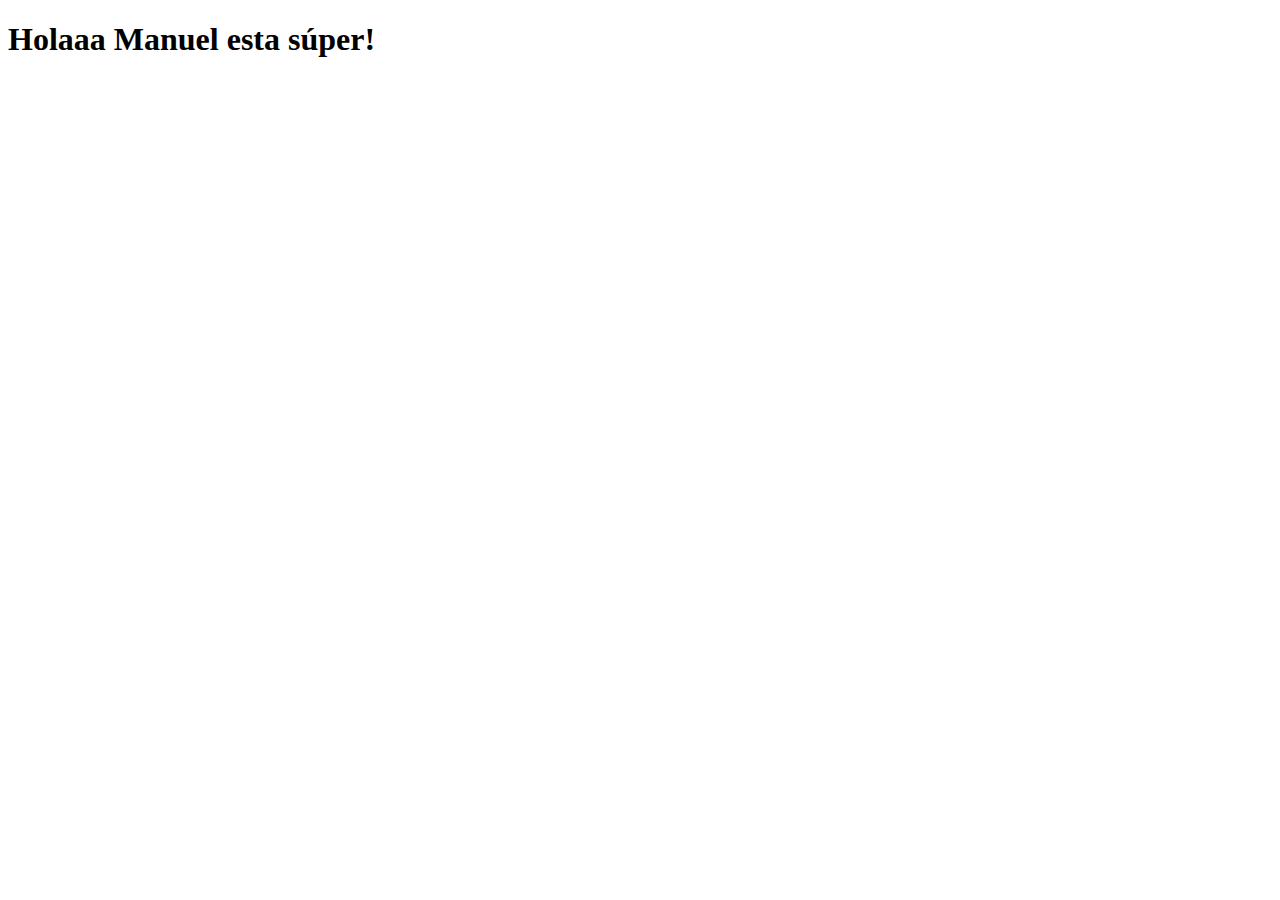
==== src/main/webapp/index.html @ eea5fb5b "Creé el primer Commit de Coltours" ====
<!DOCTYPE html>
<html>
    <head>
        <title>Start Page</title>
        <meta http-equiv="Content-Type" content="text/html; charset=UTF-8">
    </head>
    <body>
        <h1>Holaaa  Manuel esta súper!</h1>
    </body>
</html>
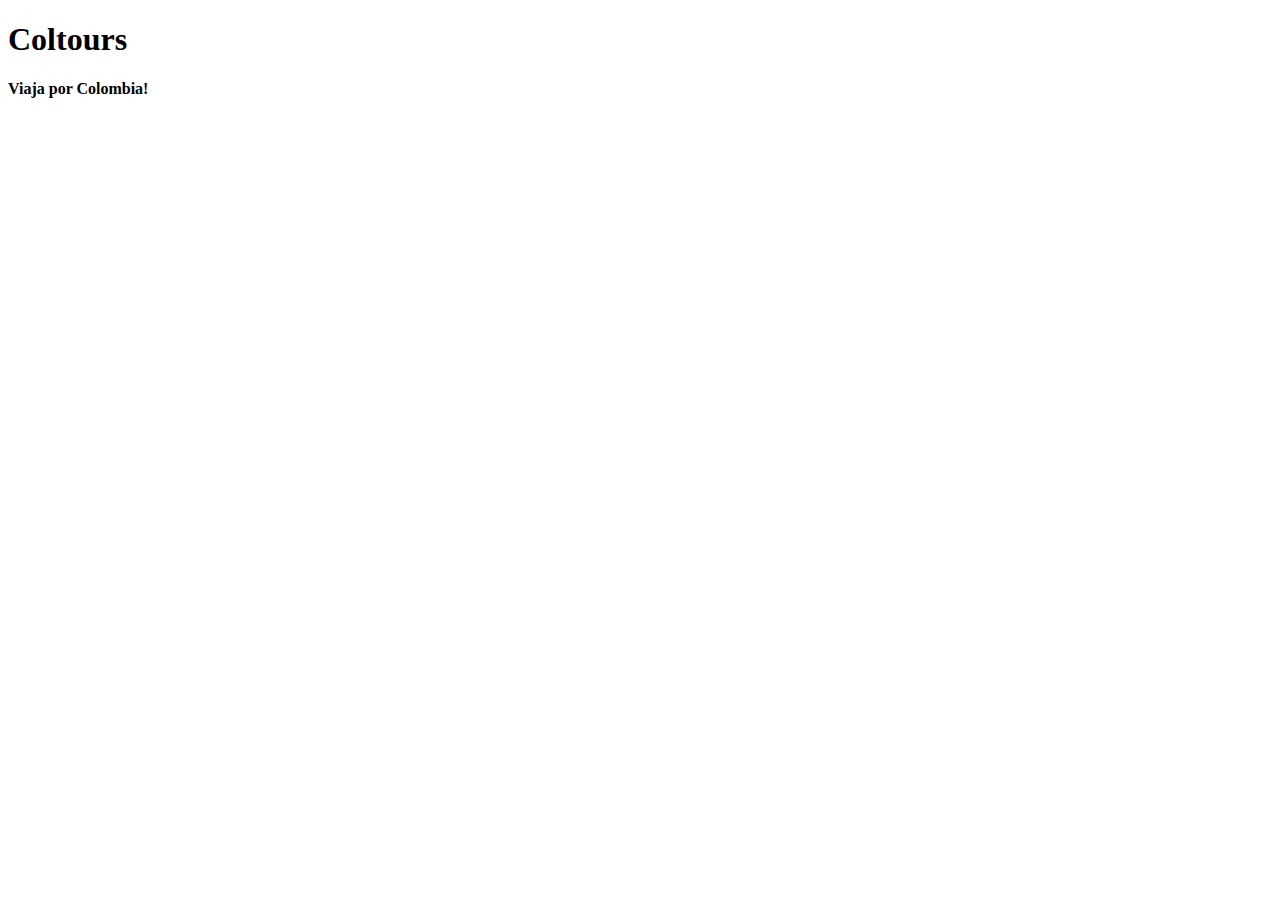
==== commit 573ceadd: "Creé el primer Commit de Coltours" ====
--- a/src/main/webapp/index.html
+++ b/src/main/webapp/index.html
@@ -1,10 +1,18 @@
 <!DOCTYPE html>
 <html>
     <head>
-        <title>Start Page</title>
+        <title>Coltours</title>
         <meta http-equiv="Content-Type" content="text/html; charset=UTF-8">
+        <link href="https://cdn.jsdelivr.net/npm/bootstrap@5.0.2/dist/css/bootstrap.min.css" rel="stylesheet" integrity="sha384-EVSTQN3/azprG1Anm3QDgpJLIm9Nao0Yz1ztcQTwFspd3yD65VohhpuuCOmLASjC" crossorigin="anonymous">
+        <script src="https://cdn.jsdelivr.net/npm/bootstrap@5.0.2/dist/js/bootstrap.bundle.min.js" integrity="sha384-MrcW6ZMFYlzcLA8Nl+NtUVF0sA7MsXsP1UyJoMp4YLEuNSfAP+JcXn/tWtIaxVXM" crossorigin="anonymous"></script>
+        <script src="https://cdn.jsdelivr.net/npm/@popperjs/core@2.9.2/dist/umd/popper.min.js" integrity="sha384-IQsoLXl5PILFhosVNubq5LC7Qb9DXgDA9i+tQ8Zj3iwWAwPtgFTxbJ8NT4GN1R8p" crossorigin="anonymous"></script>
+        <script src="https://cdn.jsdelivr.net/npm/bootstrap@5.0.2/dist/js/bootstrap.min.js" integrity="sha384-cVKIPhGWiC2Al4u+LWgxfKTRIcfu0JTxR+EQDz/bgldoEyl4H0zUF0QKbrJ0EcQF" crossorigin="anonymous"></script>
+    
     </head>
     <body>
-        <h1>Holaaa  Manuel esta súper!</h1>
+        <div class="container-fluid p-5 bg-primary text-white text-center">
+        <h1>Coltours</h1>
+        <h4>Viaja por Colombia!</h4>
+        </div>
     </body>
 </html>
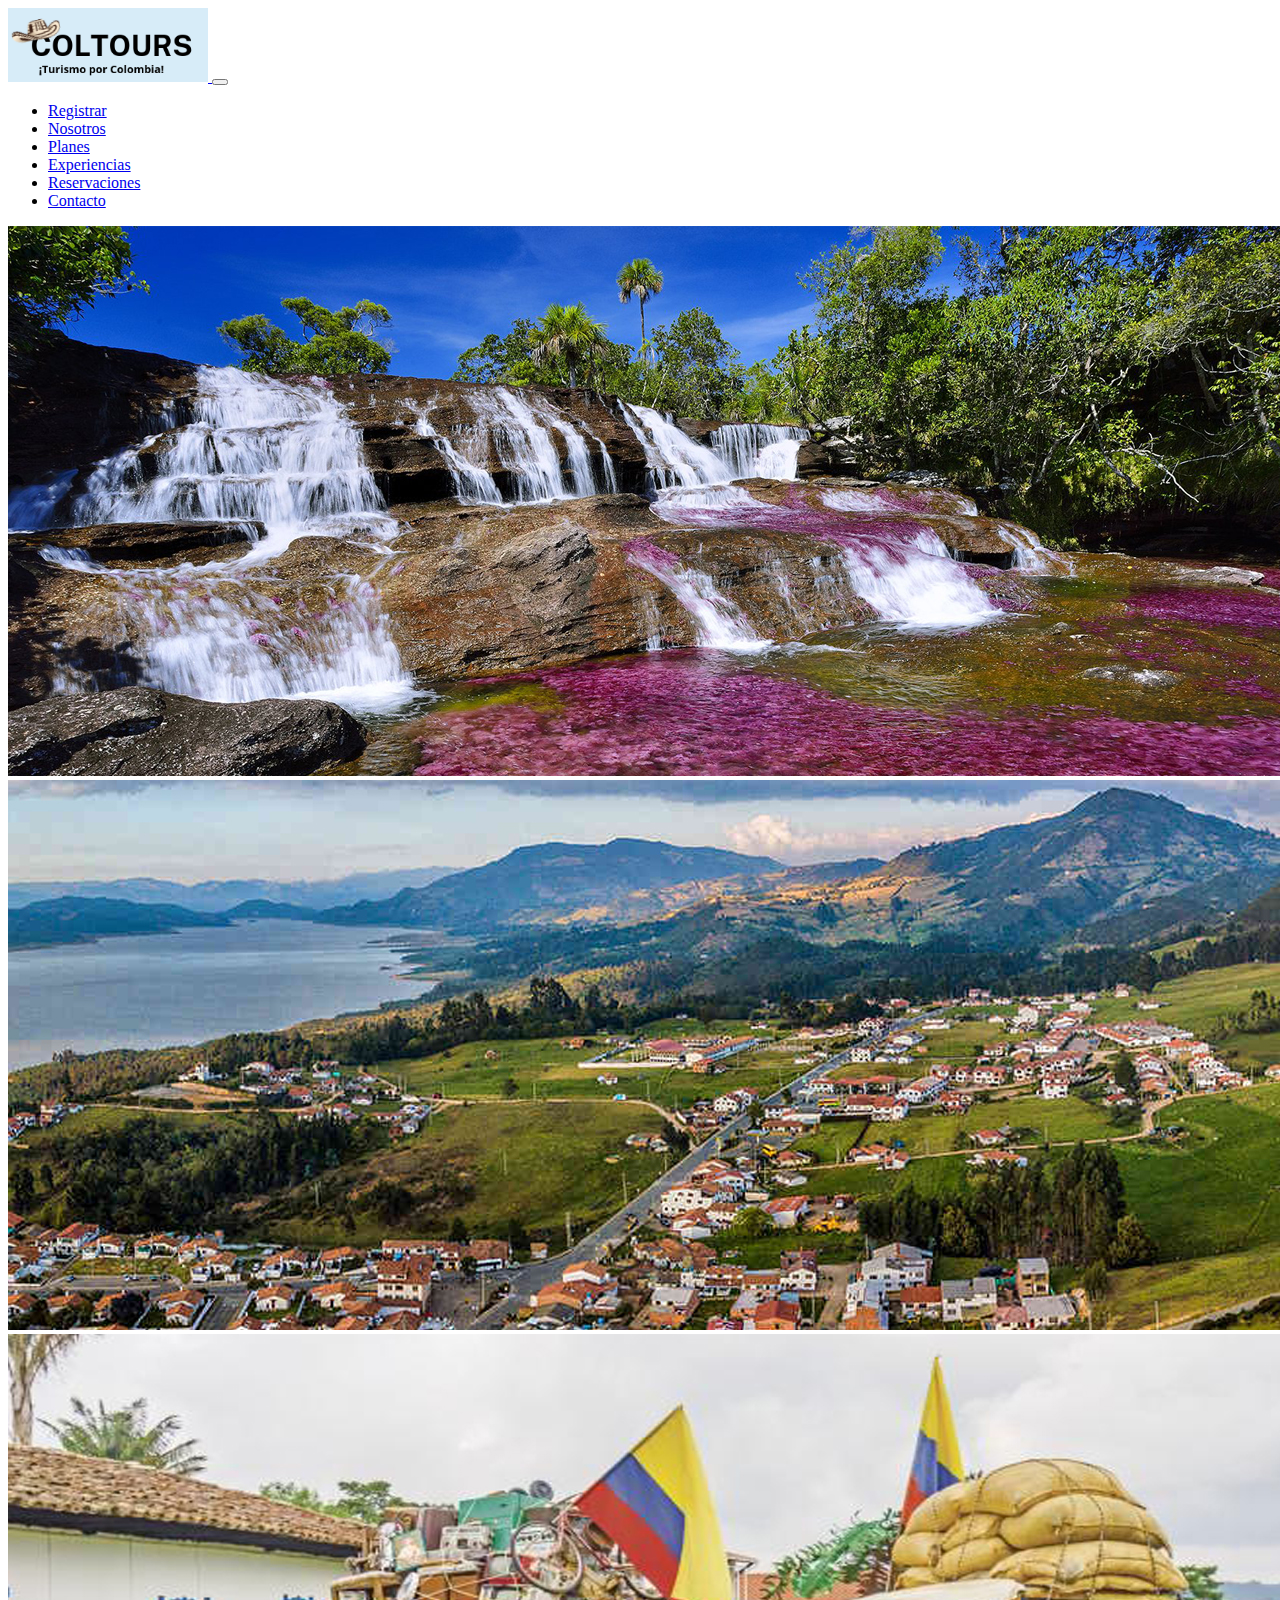
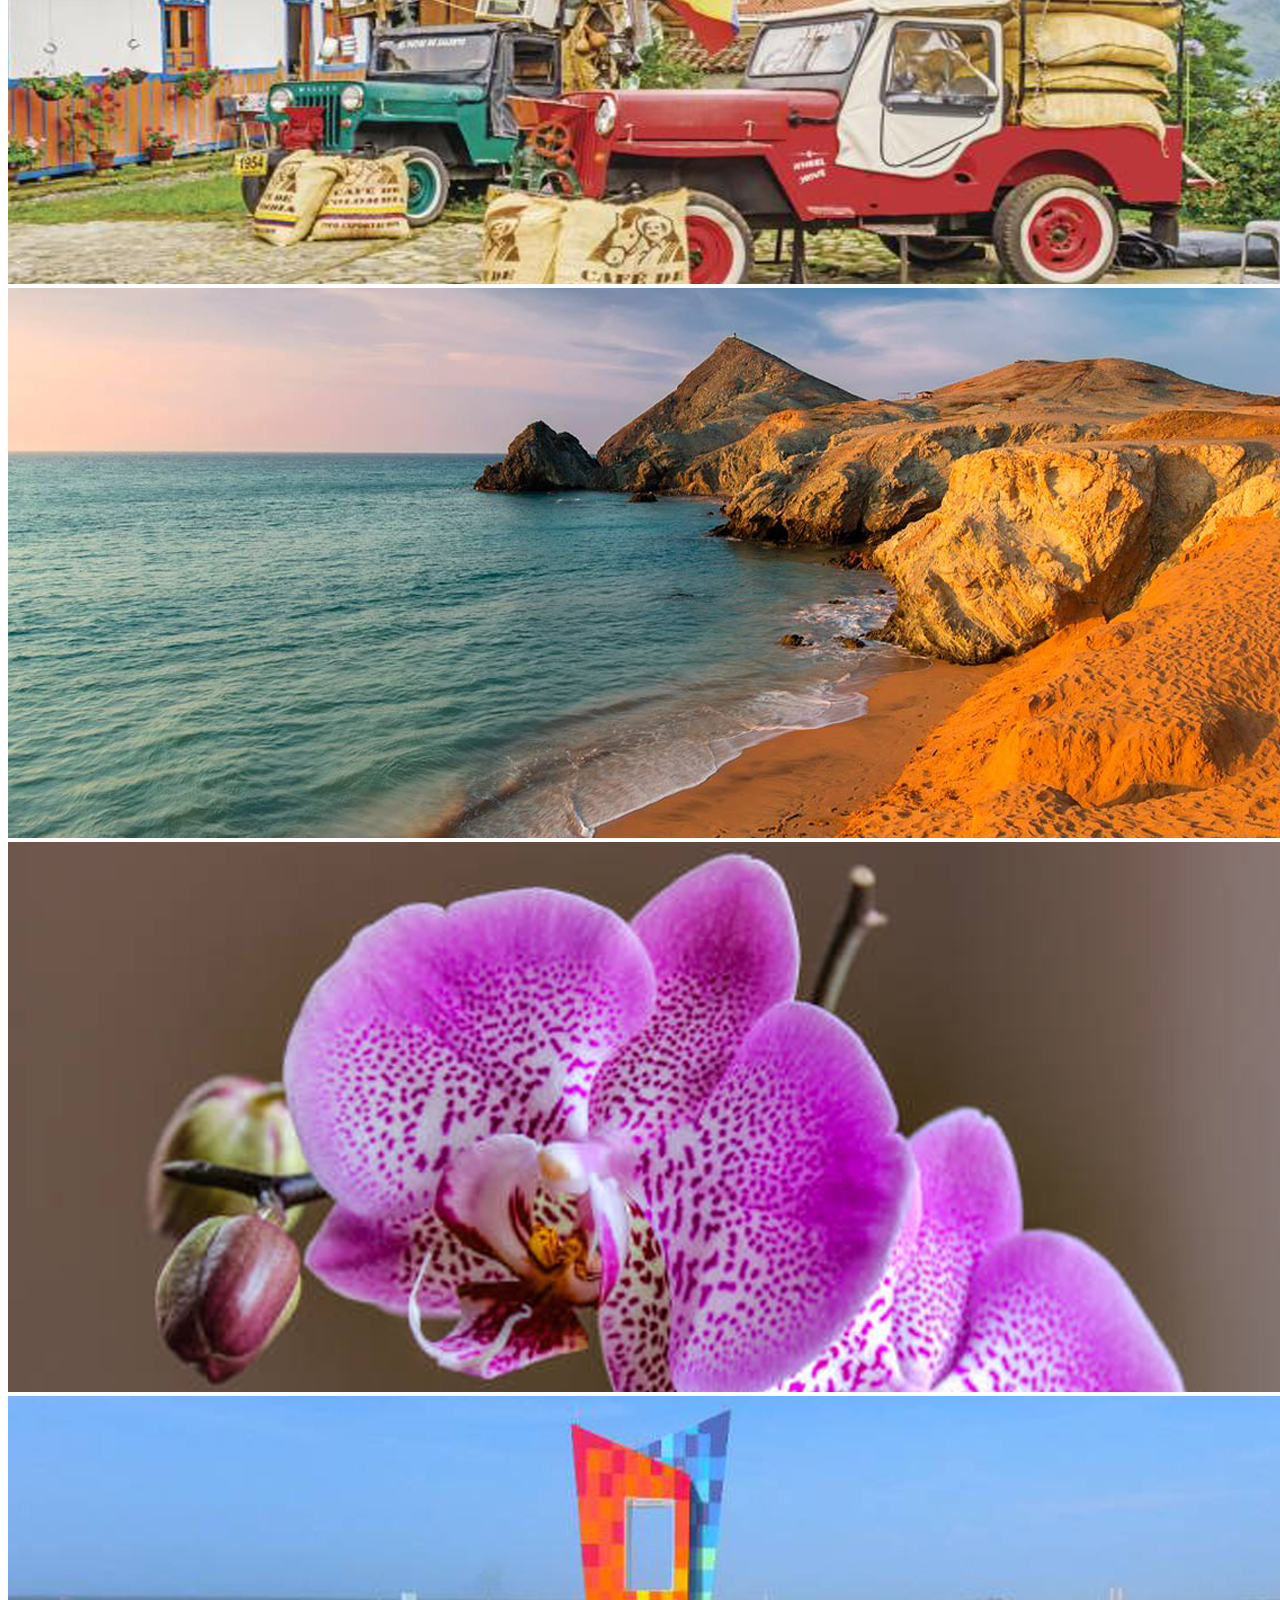
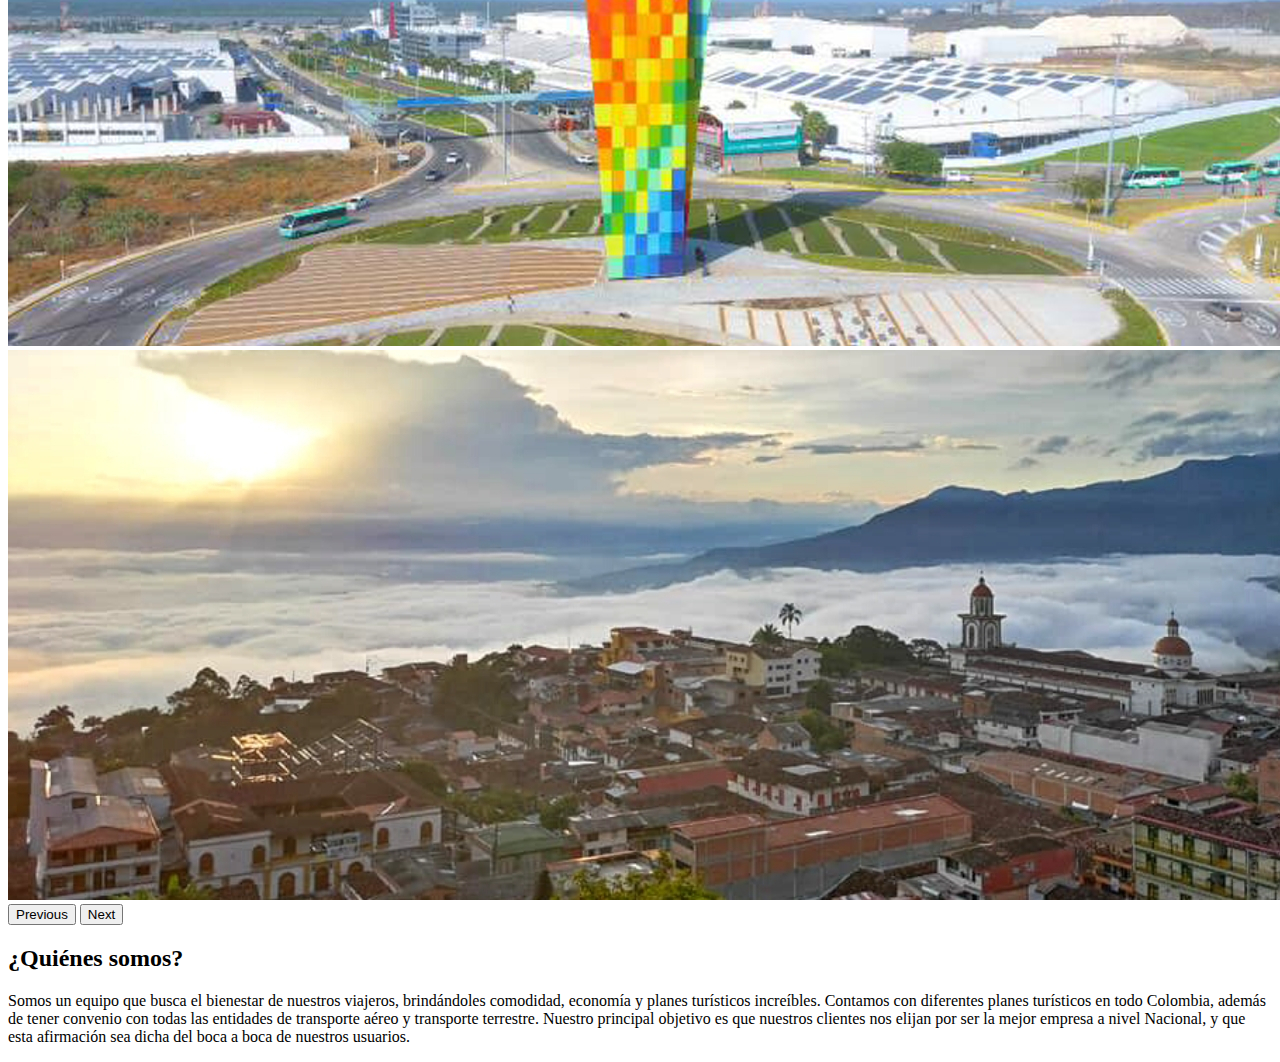
==== commit e12be51e: "Creé el primer Commit de Coltours" ====
--- a/src/main/webapp/index.html
+++ b/src/main/webapp/index.html
@@ -10,9 +10,79 @@
     
     </head>
     <body>
-        <div class="container-fluid p-5 bg-primary text-white text-center">
-        <h1>Coltours</h1>
-        <h4>Viaja por Colombia!</h4>
+        
+              <nav class="navbar navbar-expand-sm navbar-dark bg-info">
+                <div class="container-fluid">
+                    <a class="navbar-brand" href="#">
+                        <img src="./img/logo.png" alt="logo" width="200">
+                    </a>
+
+                    <button class="navbar-toggler"
+                            type="button"
+                            data-bs-toggle="collapse"
+                            data-bs-target="#navbarSupportedContent"
+                            aria-controls="navbarSupportedContent"
+                            aria-expanded="false"
+                            aria-label="Toogle navigation">
+                        <span class="navbar-toggler-icon"></span>
+                    </button>
+
+                    <div class="collapse navbar-collapse" id="navbarSupportedContent">
+                        <ul class="navbar-nav ml-auto">
+
+                            <li class="nav-item"><a class="nav-link active" href="#registro">Registrar</a></li>
+                            <li class="nav-item"><a class="nav-link" href="#Nosotros">Nosotros</a></li>
+                            <li class="nav-item"><a class="nav-link" href="#coltours">Planes</a></li>
+                            <li class="nav-item"><a class="nav-link" href="#experiencias">Experiencias</a></li>
+                            <li class="nav-item"><a class="nav-link" href="#reservas">Reservaciones</a></li>
+                            <li class="nav-item"><a class="nav-link" href="#contactar">Contacto</a></li>
+                        </ul>
+                    </div>
+                </div>
+            </nav>
+        <!--CARROUSEL-->
+        <div class="carousel slide  " id="mainSlider" data-ride="carousel">
+            <div id="carouselExampleControls" class="carousel slide" data-bs-ride="carousel">
+                <div class="carousel-inner">
+                    <div class="carousel-item active">
+                        <img src="./img/canhoCristales.jpg" class="d-block w-100" alt="Caño de cristales">
+                    </div>
+                    <div class="carousel-item">
+                        <img src="./img/cuandinamarca.jpg" class="d-block w-100" alt="Cundinamarca">
+                    </div>
+                    <div class="carousel-item">
+                        <img src="./img/ejeCafetero.jpg" class="d-block w-100" alt="Eje cafetero">
+                    </div>
+                    <div class="carousel-item">
+                        <img src="./img/guajira.jpg" class="d-block w-100" alt="Guajira">
+                    </div>
+                    <div class="carousel-item">
+                        <img src="./img/orquideas.jpg" class="d-block w-100" alt="Orquideas">
+                    </div>
+                    <div class="carousel-item">
+                        <img src="./img/barranquillaVentana.jpg" class="d-block w-100" alt="Barranquilla">
+                    </div>
+                    <div class="carousel-item">
+                        <img src="./img/tamesis.jpg" class="d-block w-100" alt="Tamesis">
+                    </div>
+                    <button class="carousel-control-prev" type="button" data-bs-target="#carouselExampleControls" data-bs-slide="prev">
+                        <span class="carousel-control-prev-icon" aria-hidden="true"></span>
+                        <span class="visually-hidden">Previous</span>
+                    </button>
+                    <button button class="carousel-control-next" type="button" data-bs-target="#carouselExampleControls" data-bs-slide="next">
+                        <span class="carousel-control-next-icon" aria-hidden="true"></span>
+                        <span class="visually-hidden">Next</span>
+                    </button>
+                </div>
+            </div>
         </div>
+        
+        <!--NOSOTROS-->
+        <div class="nosotros" id="Nosotros">
+            <h2>¿Quiénes somos?</h2>
+            <p class="parrafo">Somos un equipo que busca el bienestar de nuestros viajeros, brindándoles comodidad, economía y planes turísticos increíbles. Contamos con diferentes planes turísticos en todo Colombia, además de tener convenio con todas las entidades de transporte aéreo y transporte terrestre. Nuestro principal objetivo es que nuestros clientes nos elijan  por ser la mejor empresa a nivel Nacional, y que esta afirmación sea dicha del boca a boca de nuestros usuarios.</p>
+        </div>
+
+
     </body>
 </html>
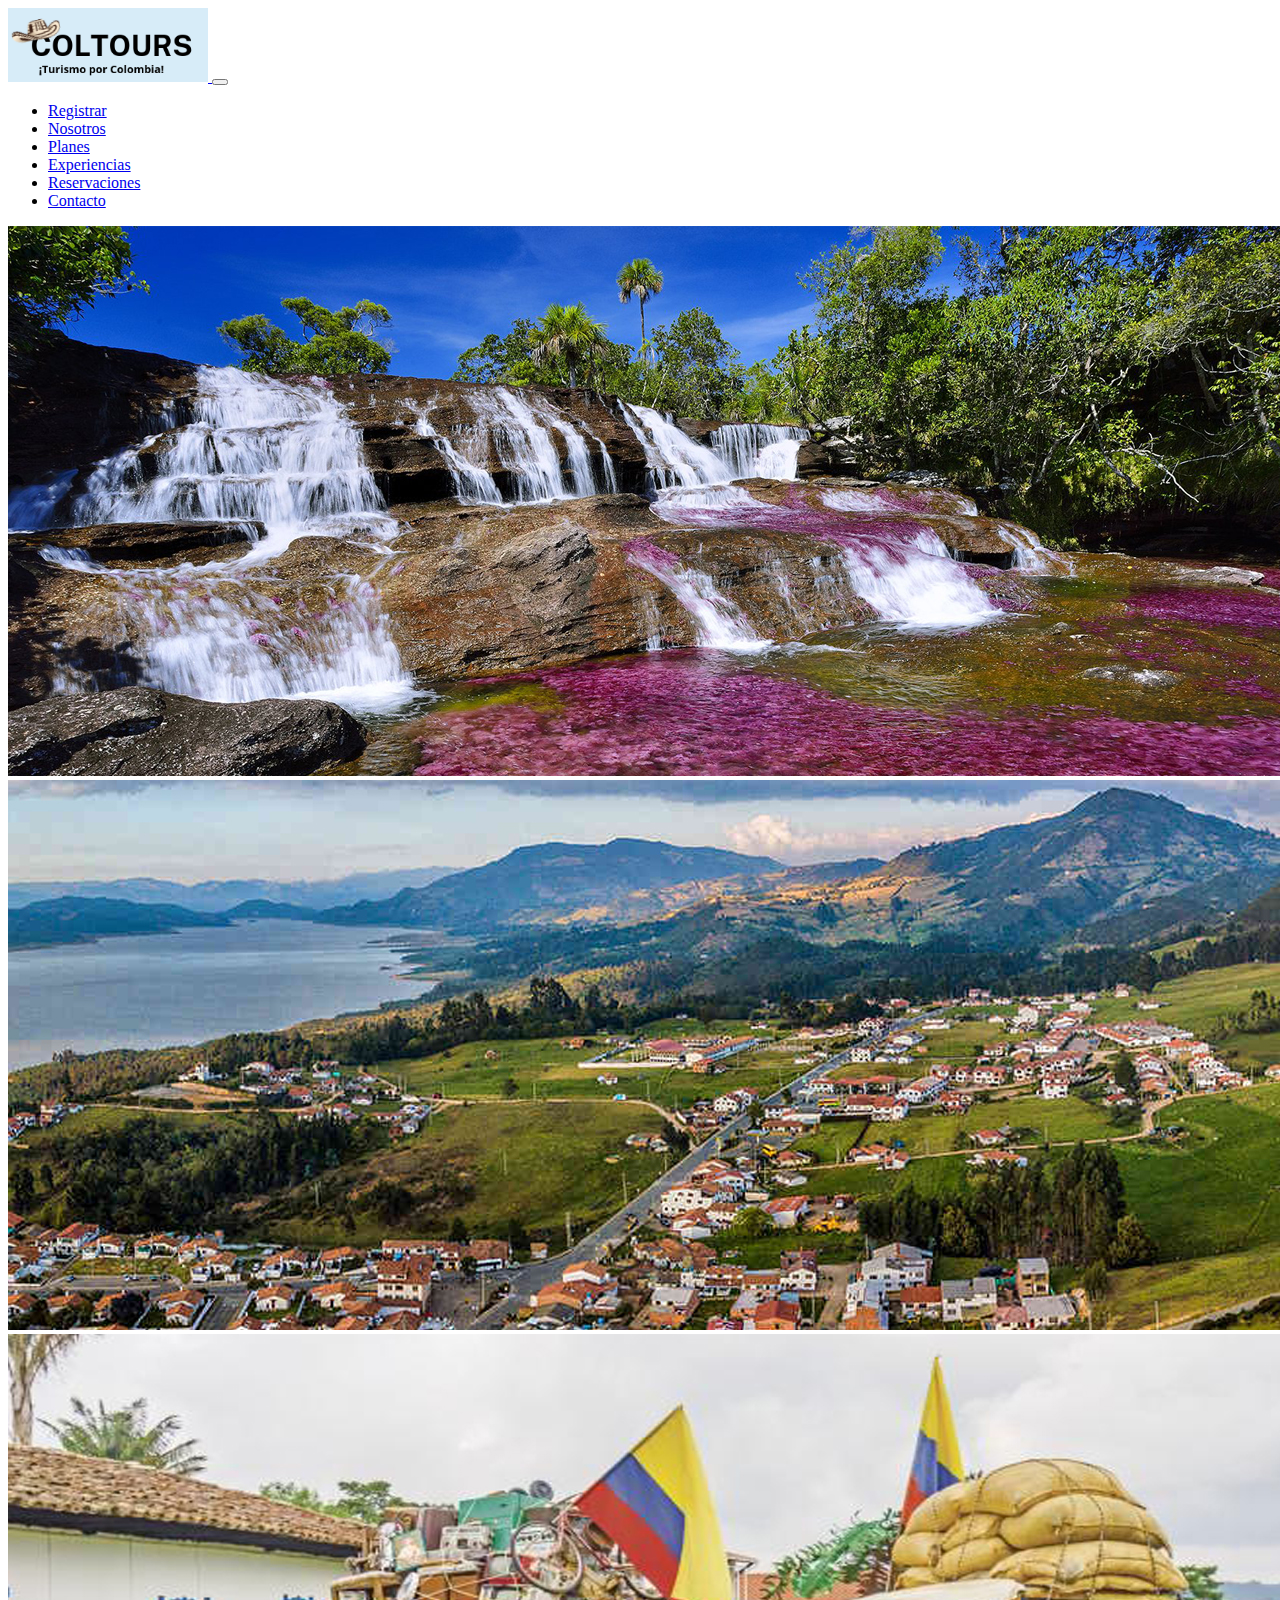
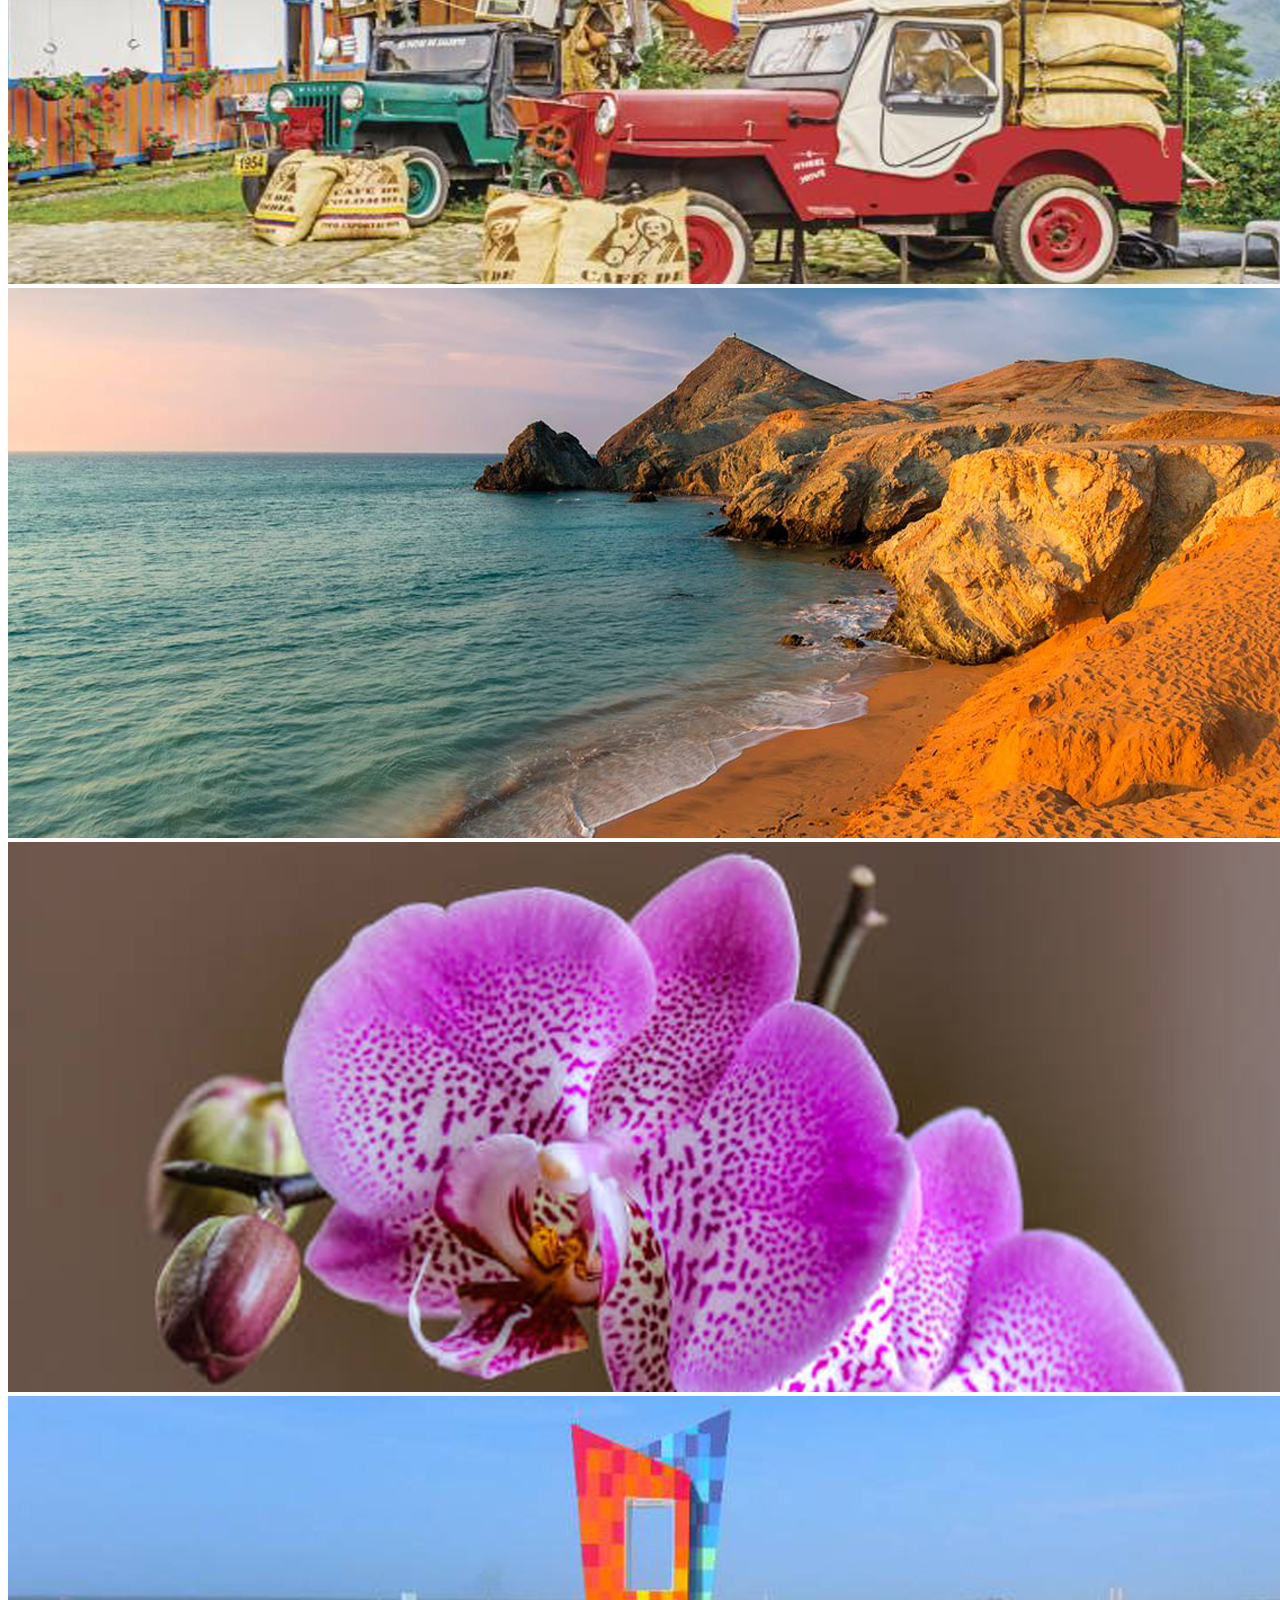
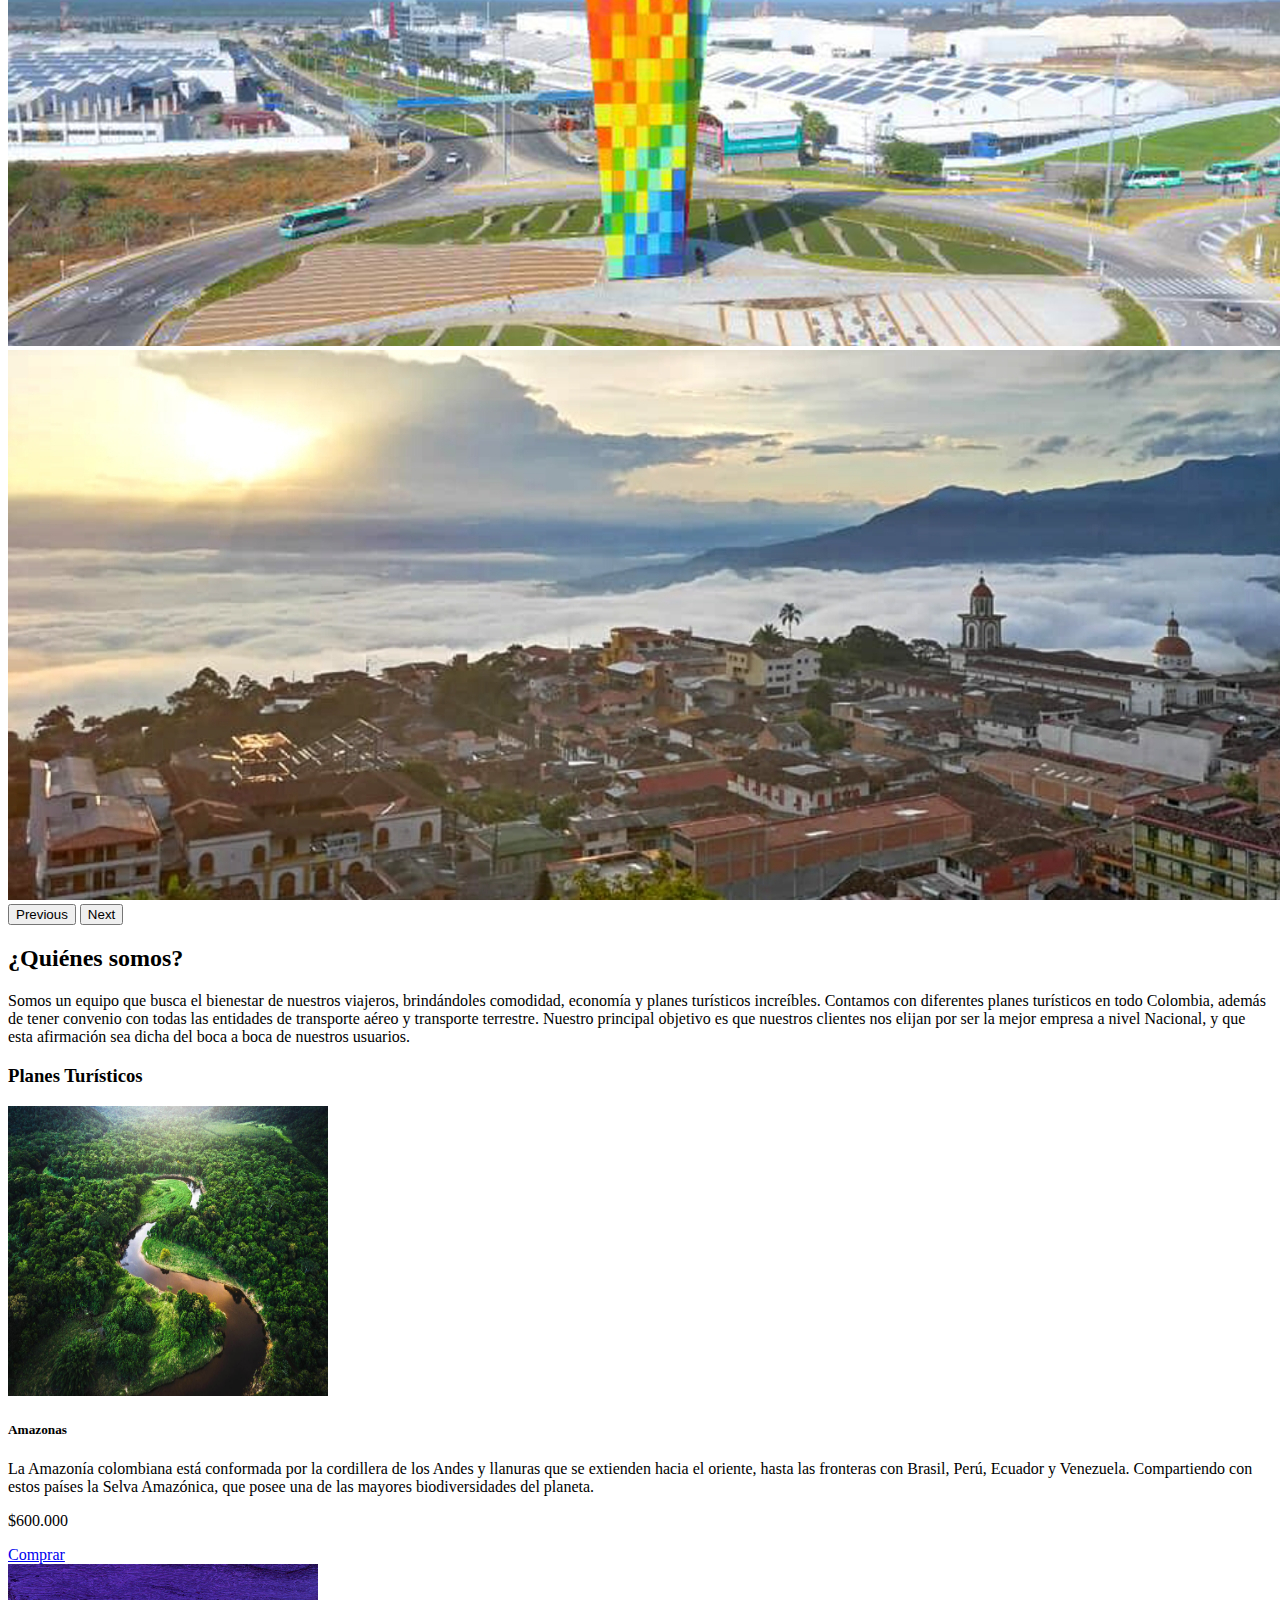
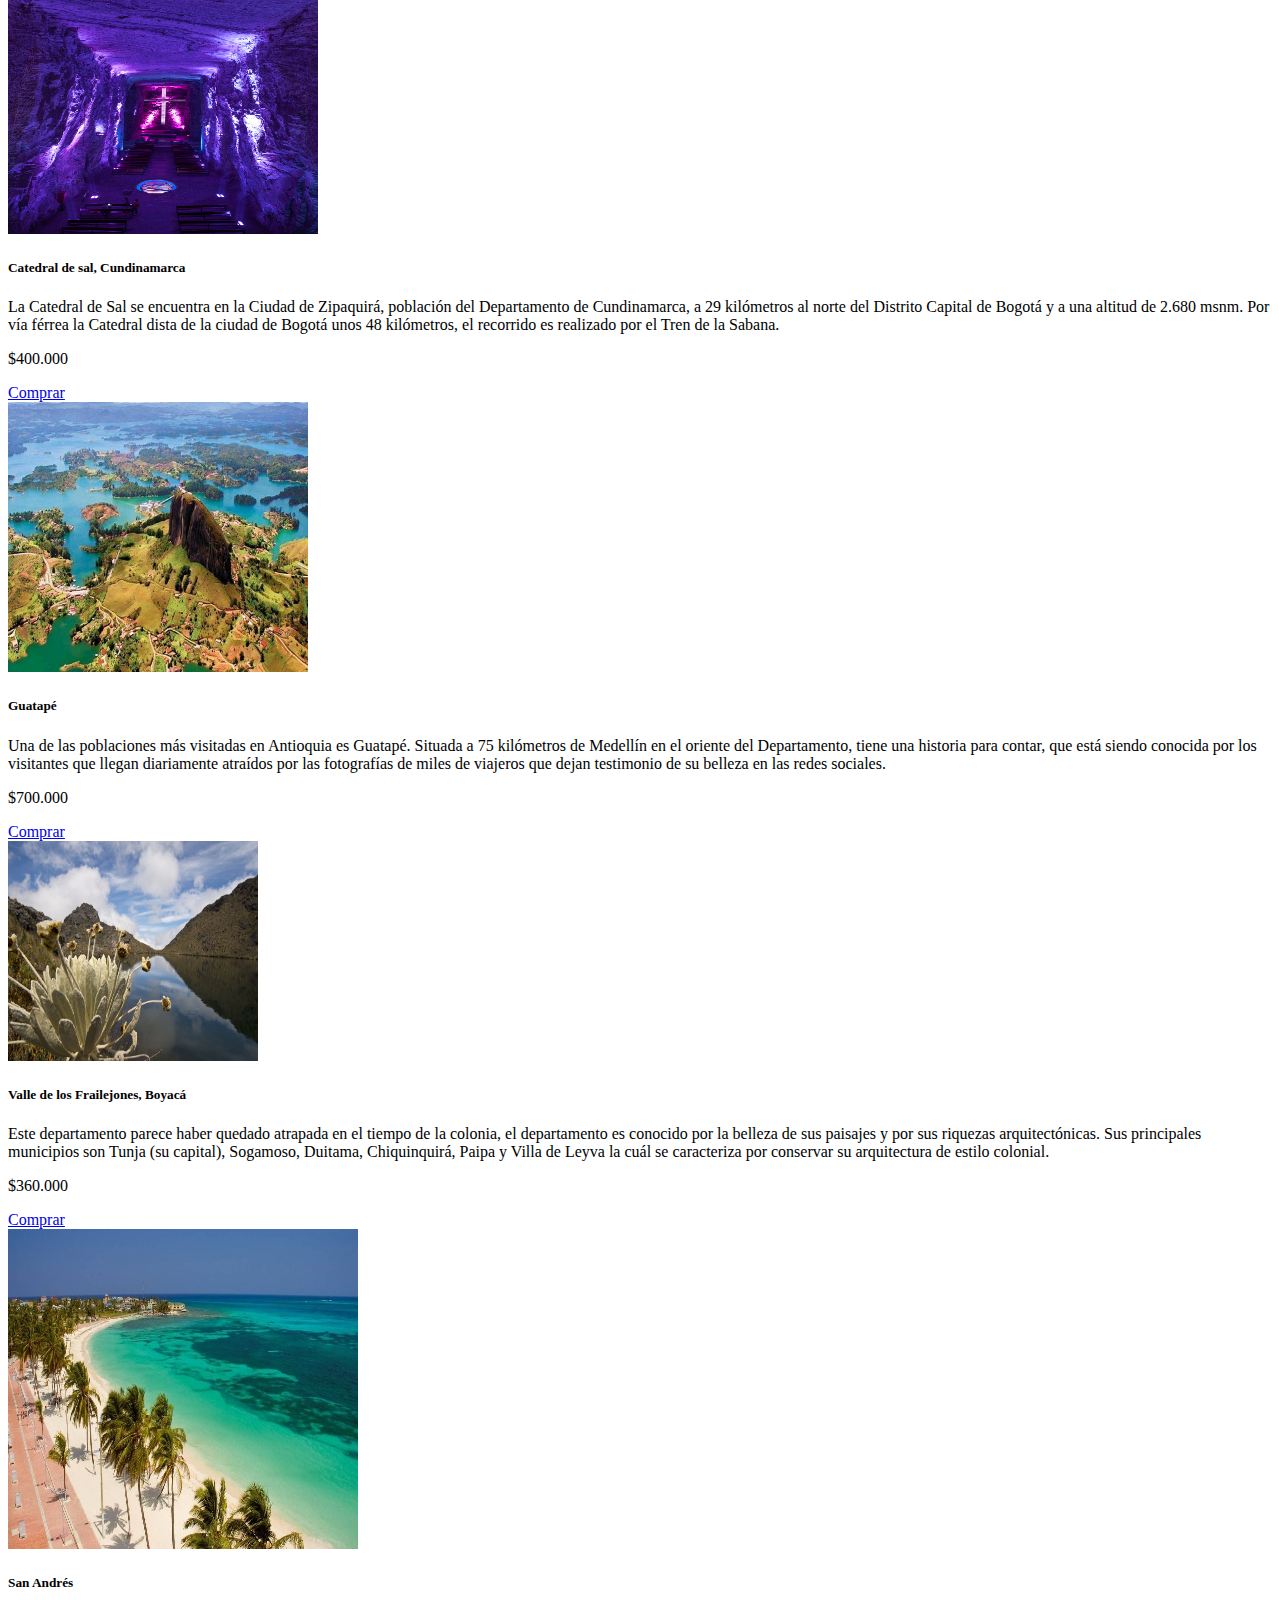
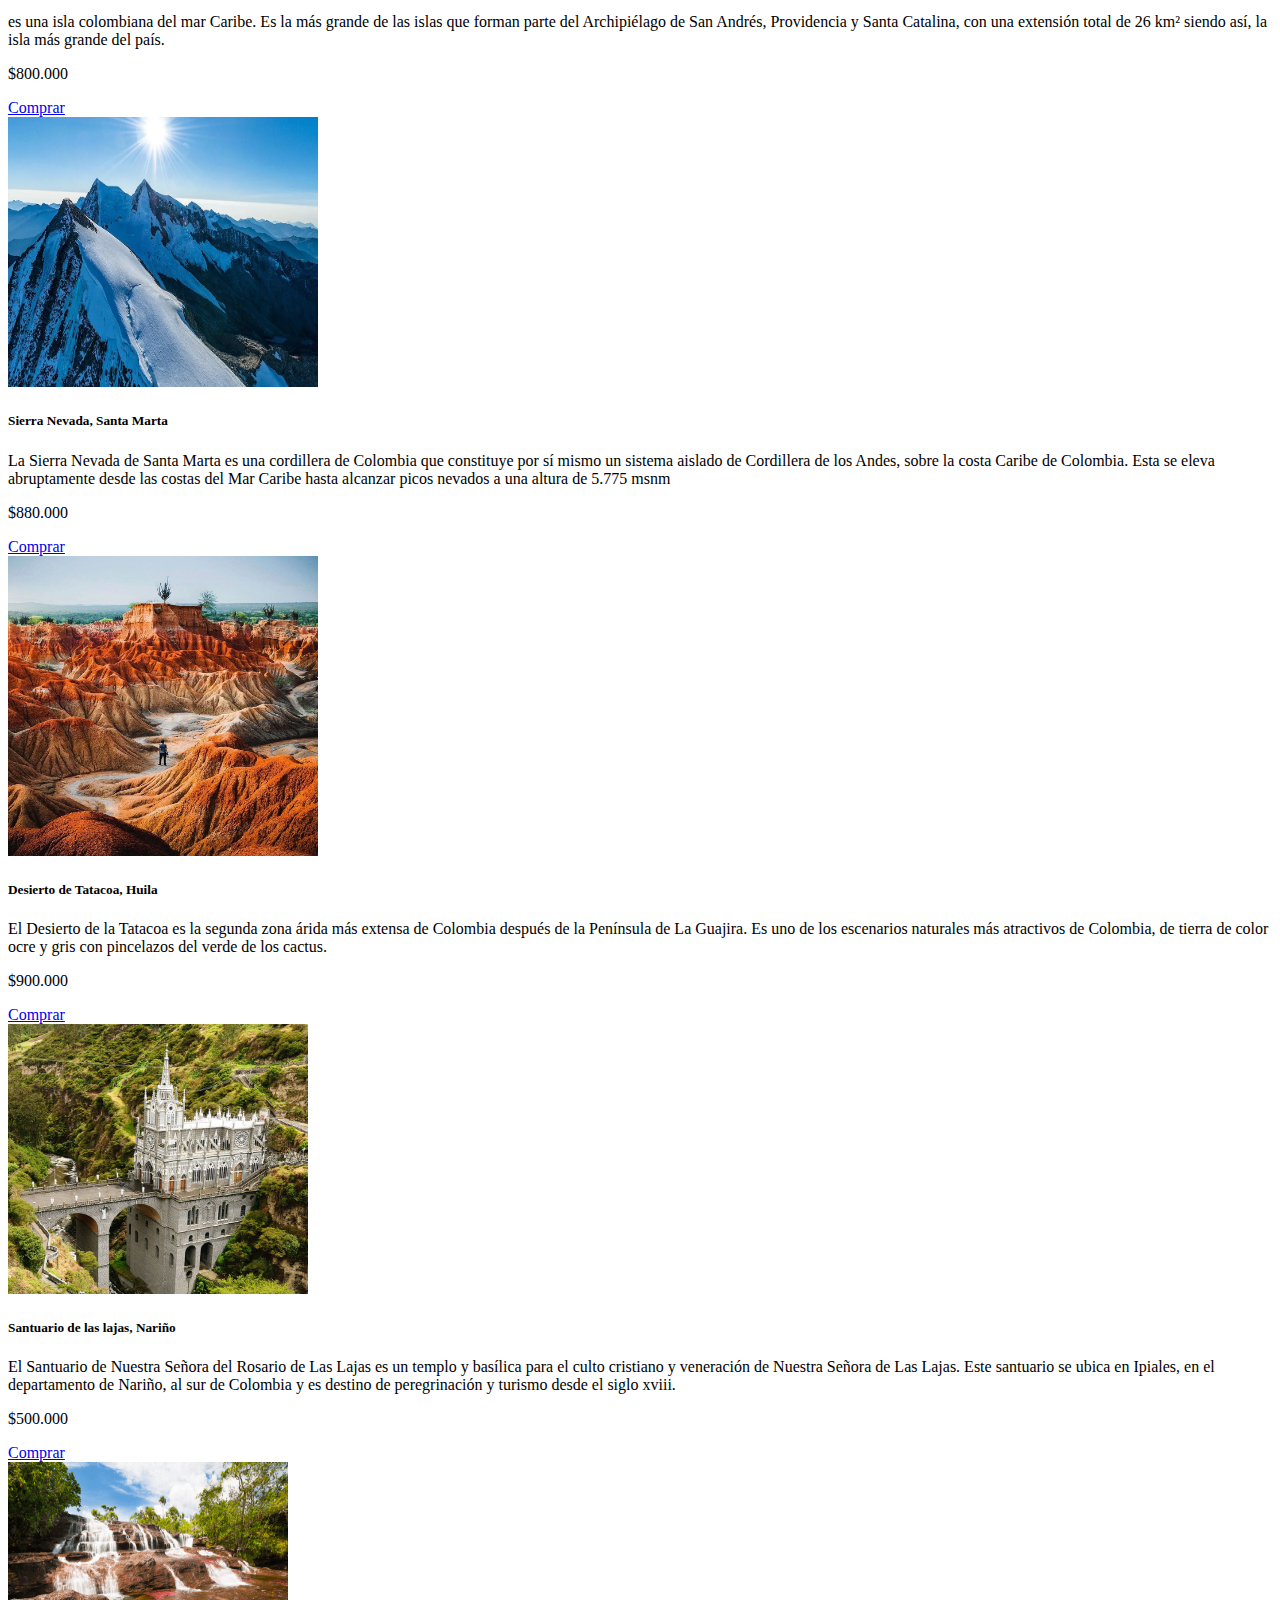
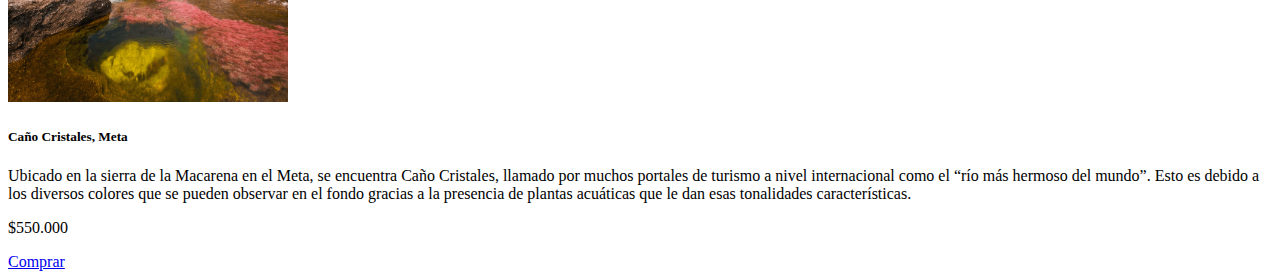
==== commit 75227c03: "Creé el primer Commit de Coltours" ====
--- a/src/main/webapp/index.html
+++ b/src/main/webapp/index.html
@@ -83,6 +83,132 @@
             <p class="parrafo">Somos un equipo que busca el bienestar de nuestros viajeros, brindándoles comodidad, economía y planes turísticos increíbles. Contamos con diferentes planes turísticos en todo Colombia, además de tener convenio con todas las entidades de transporte aéreo y transporte terrestre. Nuestro principal objetivo es que nuestros clientes nos elijan  por ser la mejor empresa a nivel Nacional, y que esta afirmación sea dicha del boca a boca de nuestros usuarios.</p>
         </div>
 
-
+        <!--PLANES-->
+    <div id="coltours">
+      <div class="container-md p-5">
+        <div class="row pt-5">
+          <h3 class="text-center pb-5 pt-5 h1">Planes Turísticos</h3>
+        </div>
+        <div class="row row-cols-1 row-cols-md-3 g-4">
+          <div class="col-sm">
+            <div class="card w-100 card-border mb-5">
+              <img src="./img/Amazonas-01.jpg" class="card-img-top" alt="Amazonas" width="320" height="290">
+              <div class="card-body">
+                <h5 class="card-title">Amazonas</h5>
+                <p class="card-text">La Amazonía colombiana está conformada por la cordillera de los Andes y llanuras que se extienden hacia el oriente, hasta las fronteras con Brasil, Perú, Ecuador y Venezuela. Compartiendo con estos países la Selva Amazónica, que posee una de las mayores biodiversidades del planeta.</p>
+                <p>$600.000</p>
+                <a href="https://wa.link/ti59i7"
+                class="btn btn-primary"
+                target="blank">Comprar</a>
+              </div>
+            </div>
+          </div>
+          <div class="col-sm">
+            <div class="card w-100 card-border mb-5">
+              <img src="./img/zipaquiraCundinamarca.jpg" class="card-img-top" alt=".Zipaquira, Cundinamarca" width="310" height="270">
+              <div class="card-body">
+                <h5 class="card-title">Catedral de sal, Cundinamarca</h5>
+                <p class="card-text">La Catedral de Sal se encuentra en la Ciudad de Zipaquirá, población del Departamento de Cundinamarca, a 29 kilómetros al norte del Distrito Capital de Bogotá y a una altitud de 2.680 msnm. Por vía férrea la Catedral dista de la ciudad de Bogotá unos 48 kilómetros, el recorrido es realizado por el Tren de la Sabana.</p>
+                <p>$400.000</p>
+                <a href="https://wa.link/ti59i7"
+                class="btn btn-primary"
+                target="blank">Comprar</a>
+              </div>
+            </div>
+          </div>
+          <div class="col-sm">
+            <div class="card w-100 card-border mb-5">
+              <img src="./img/guatape.jpg" class="card-img-top" alt="Guatape" width="300" height="270">
+              <div class="card-body">
+                <h5 class="card-title">Guatapé</h5>
+                <p class="card-text">Una de las poblaciones más visitadas en Antioquia es Guatapé. Situada a 75 kilómetros de Medellín en el oriente del Departamento, tiene una historia para contar, que está siendo conocida por los visitantes que llegan diariamente atraídos por las fotografías de miles de viajeros que dejan testimonio de su belleza en las redes sociales. </p>
+                <p>$700.000</p>
+                <a href="https://wa.link/ti59i7"
+                class="btn btn-primary"
+                target="blank">Comprar</a>
+              </div>
+            </div>
+          </div>
+          <div class="col-sm">
+            <div class="card w-100 card-border mb-5">
+              <img src="./img/frailejon.jpg" class="card-img-top" alt="Frailejon" width="250" height="220">
+              <div class="card-body">
+                <h5 class="card-title">Valle de los Frailejones, Boyacá</h5>
+                <p class="card-text">Este departamento parece haber quedado atrapada en el tiempo de la colonia, el departamento es conocido por la belleza de sus paisajes y por sus riquezas arquitectónicas. Sus principales municipios son Tunja (su capital), Sogamoso, Duitama, Chiquinquirá, Paipa y Villa de Leyva la cuál se caracteriza por conservar su arquitectura de estilo colonial.</p>
+                <p>$360.000</p>
+                <a href="https://wa.link/ti59i7"
+                class="btn btn-primary"
+                target="blank">Comprar</a>
+              </div>
+            </div>
+          </div>
+          <div class="col-sm">
+            <div class="card w-100 card-border mb-5">
+              <img src="./img/sanAndres.jpg" class="card-img-top" alt="San Andres" width="350" height="320">
+              <div class="card-body">
+                <h5 class="card-title">San Andrés</h5>
+                <p class="card-text">es una isla colombiana del mar Caribe. Es la más grande de las islas que forman parte del Archipiélago de San Andrés, Providencia y Santa Catalina, con una extensión total de 26 km² siendo así, la isla más grande del país.</p>
+                <p>$800.000</p>
+                <a href="https://wa.link/ti59i7"
+                class="btn btn-primary"
+                target="blank">Comprar</a>
+              </div>
+            </div>
+          </div>
+          <div class="col-sm">
+            <div class="card w-100 card-border mb-5">
+              <img src="./img/sierra-nevada-santa-martajpg.webp" class="card-img-top" alt="Sierra Nevada, Santa Marta" width="310" height="270">
+              <div class="card-body">
+                <h5 class="card-title">Sierra Nevada, Santa Marta</h5>
+                <p class="card-text">La Sierra Nevada de Santa Marta es una cordillera de Colombia que constituye por sí mismo un sistema aislado de Cordillera de los Andes, sobre la costa Caribe de Colombia. Esta se eleva abruptamente desde las costas del Mar Caribe hasta alcanzar picos nevados a una altura de 5.775 msnm </p>
+                <p>$880.000</p>
+                <a href="https://wa.link/ti59i7"
+                class="btn btn-primary"
+                target="blank">Comprar</a>
+              </div>
+            </div>
+          </div>
+          <div class="col-sm">
+            <div class="card w-100 card-border mb-5">
+              <img src="./img/desiertoTatacoa.jpg" class="card-img-top" alt="Desierto de Tatacoa" width="310" height="300">
+              <div class="card-body">
+                <h5 class="card-title">Desierto de Tatacoa, Huila</h5>
+                <p class="card-text">El Desierto de la Tatacoa es la segunda zona árida más extensa de Colombia después de la Península de La Guajira. Es uno de los escenarios naturales más atractivos de Colombia, de tierra de color ocre y gris con pincelazos del verde de los cactus. </p>
+                <p>$900.000</p>
+                <a href="https://wa.link/ti59i7"
+                class="btn btn-primary"
+                target="blank">Comprar</a>
+              </div>
+            </div>
+          </div>
+          <div class="col-sm">
+            <div class="card w-100 card-border mb-5">
+              <img src="./img/santuario-de-las-lajas.jpg" class="card-img-top" alt="Santuario de las lajas,Nariño" width="300" height="270">
+              <div class="card-body">
+                <h5 class="card-title">Santuario de las lajas, Nariño</h5>
+                <p class="card-text">El Santuario de Nuestra Señora del Rosario de Las Lajas es un templo y basílica para el culto cristiano y veneración de Nuestra Señora de Las Lajas. Este santuario se ubica en Ipiales, en el departamento de Nariño, al sur de Colombia y es destino de peregrinación y turismo desde el siglo xviii. </p>
+                <p>$500.000</p>
+                <a href="https://wa.link/ti59i7"
+                class="btn btn-primary"
+                target="blank">Comprar</a>
+              </div>
+            </div>
+          </div>
+          <div class="col-sm">
+            <div class="card w-100 card-border mb-5">
+              <img src="./img/cano_cristales.png" class="card-img-top" alt="Caño de cristales" width="280" height="240">
+              <div class="card-body">
+                <h5 class="card-title">Caño Cristales, Meta</h5>
+                <p class="card-text">Ubicado en la sierra de la Macarena en el Meta, se encuentra Caño Cristales, llamado por muchos portales de turismo a nivel internacional como el “río más hermoso del mundo”. Esto es debido a los diversos colores que se pueden observar en el fondo gracias a la presencia de plantas acuáticas que le dan esas tonalidades características. </p>
+                <p>$550.000</p>
+                <a href="https://wa.link/ti59i7"
+                class="btn btn-primary"
+                target="blank">Comprar</a>
+              </div>
+            </div>
+          </div>
+        </div>
+
+        
     </body>
 </html>
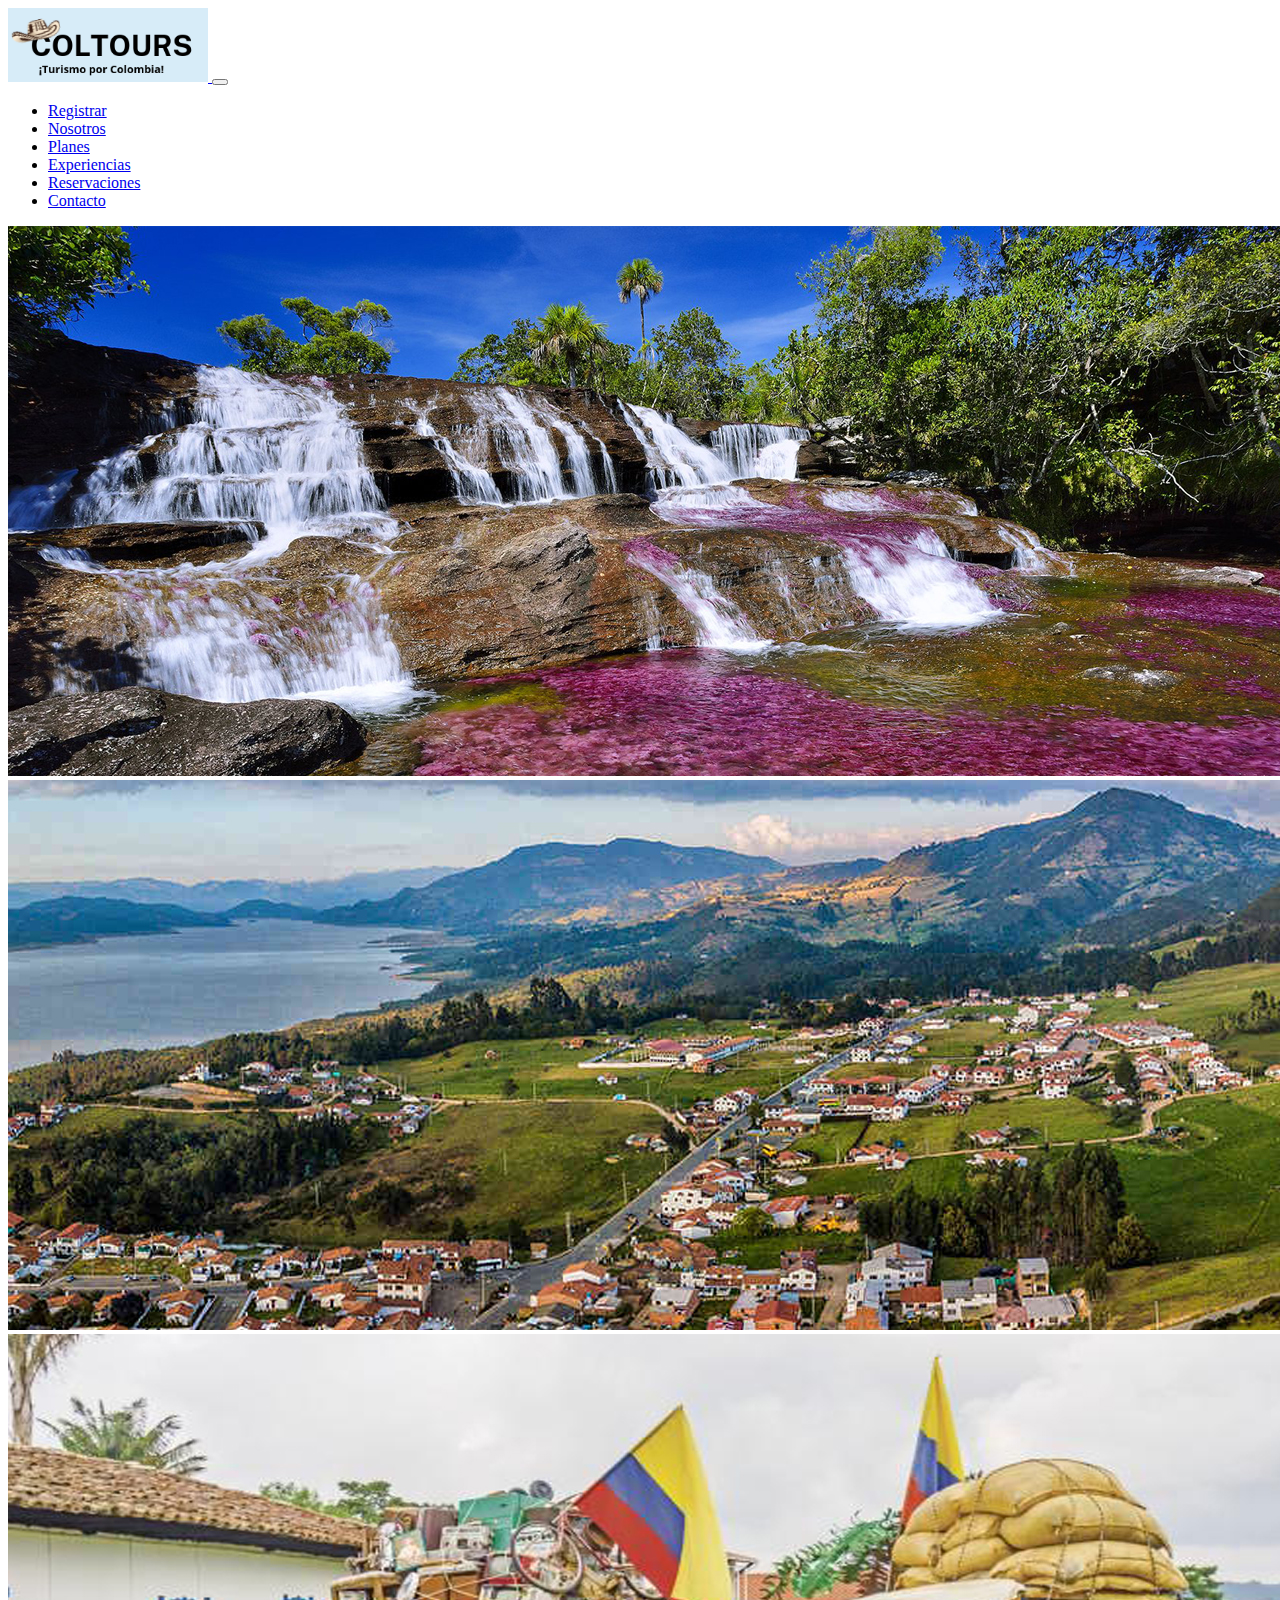
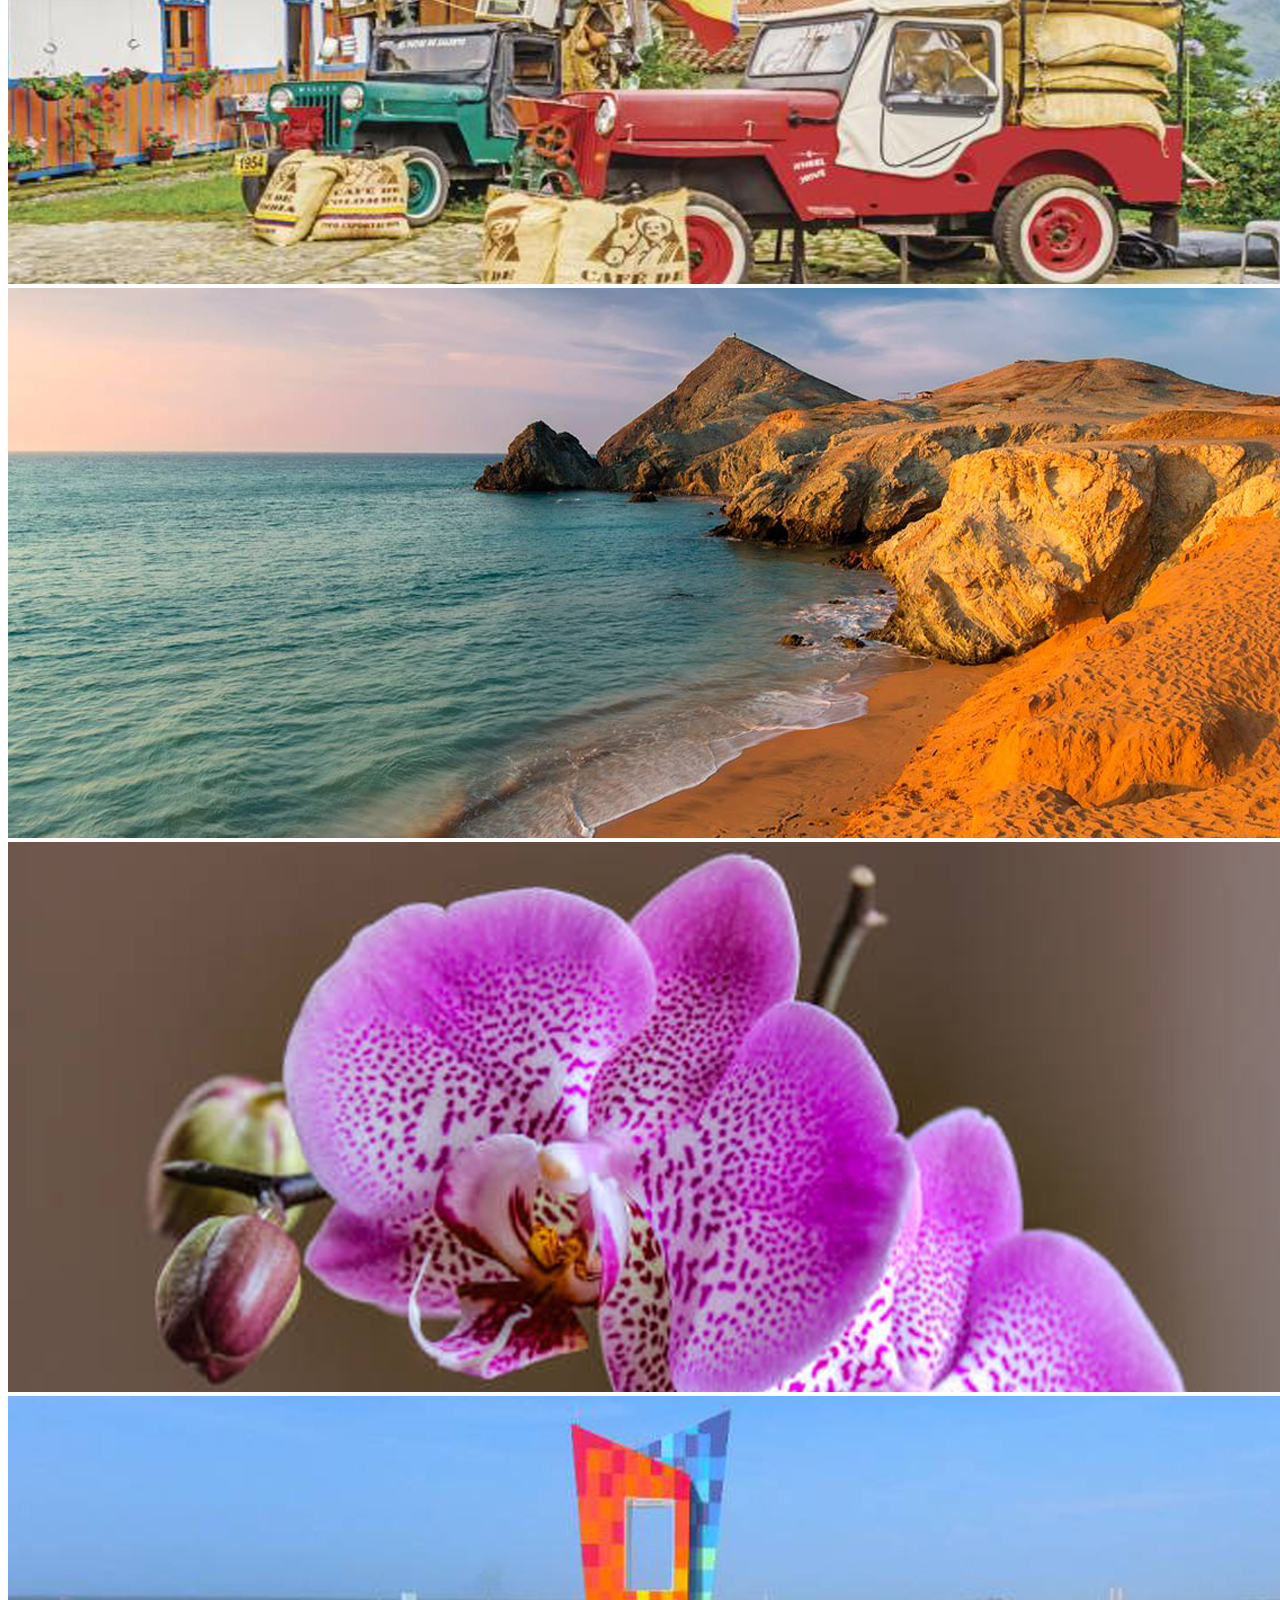
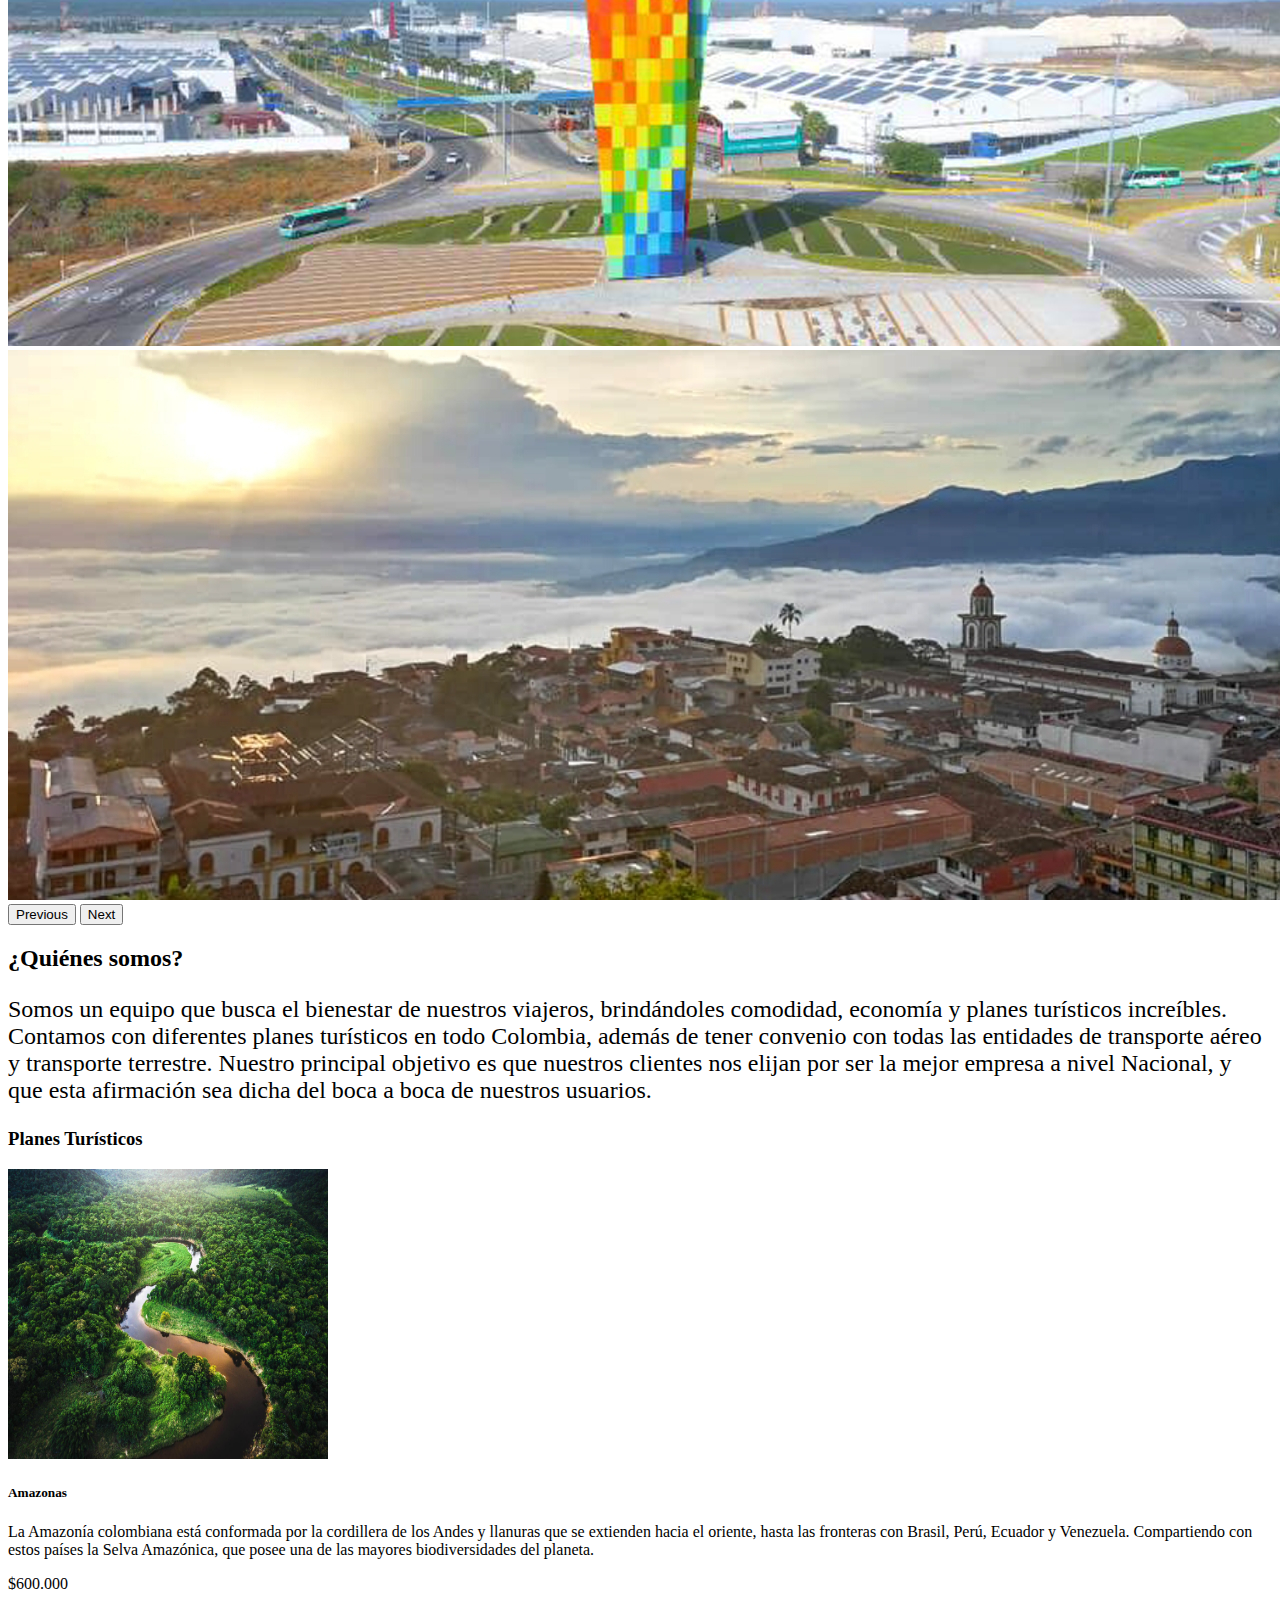
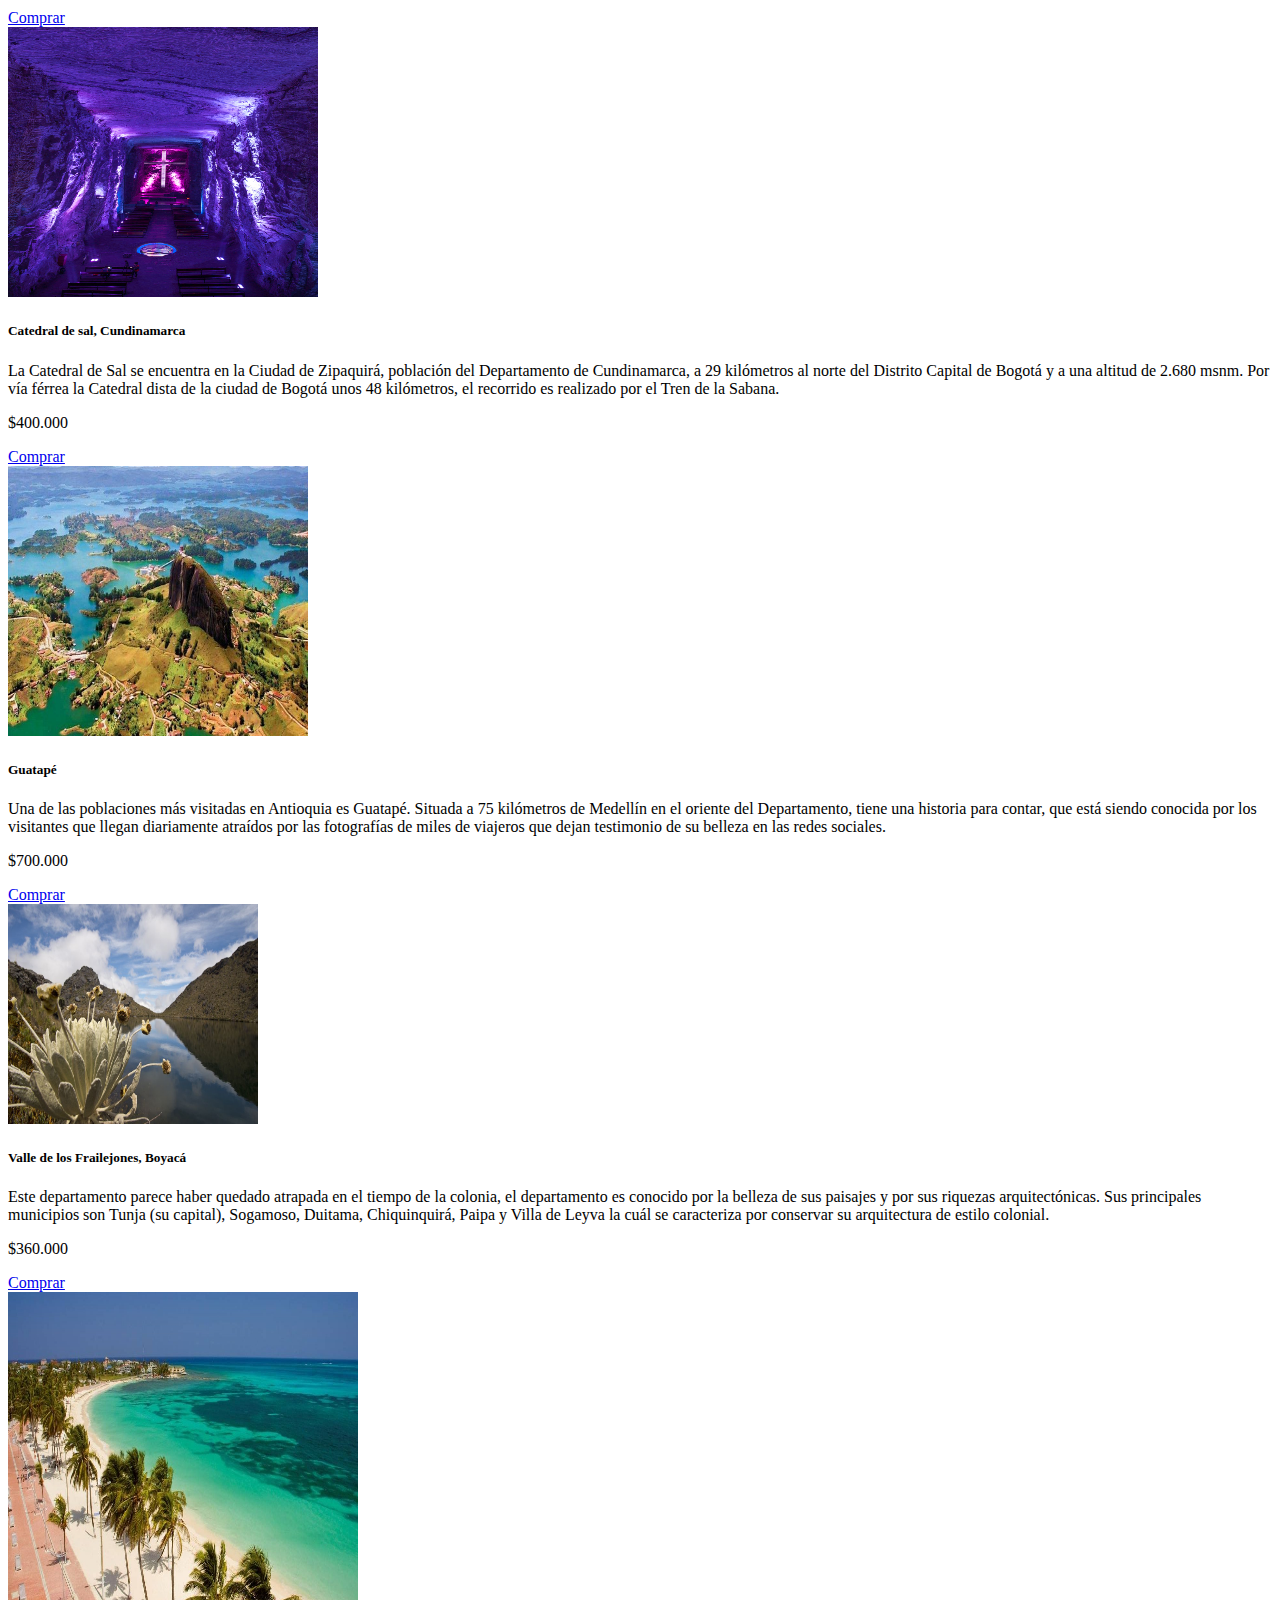
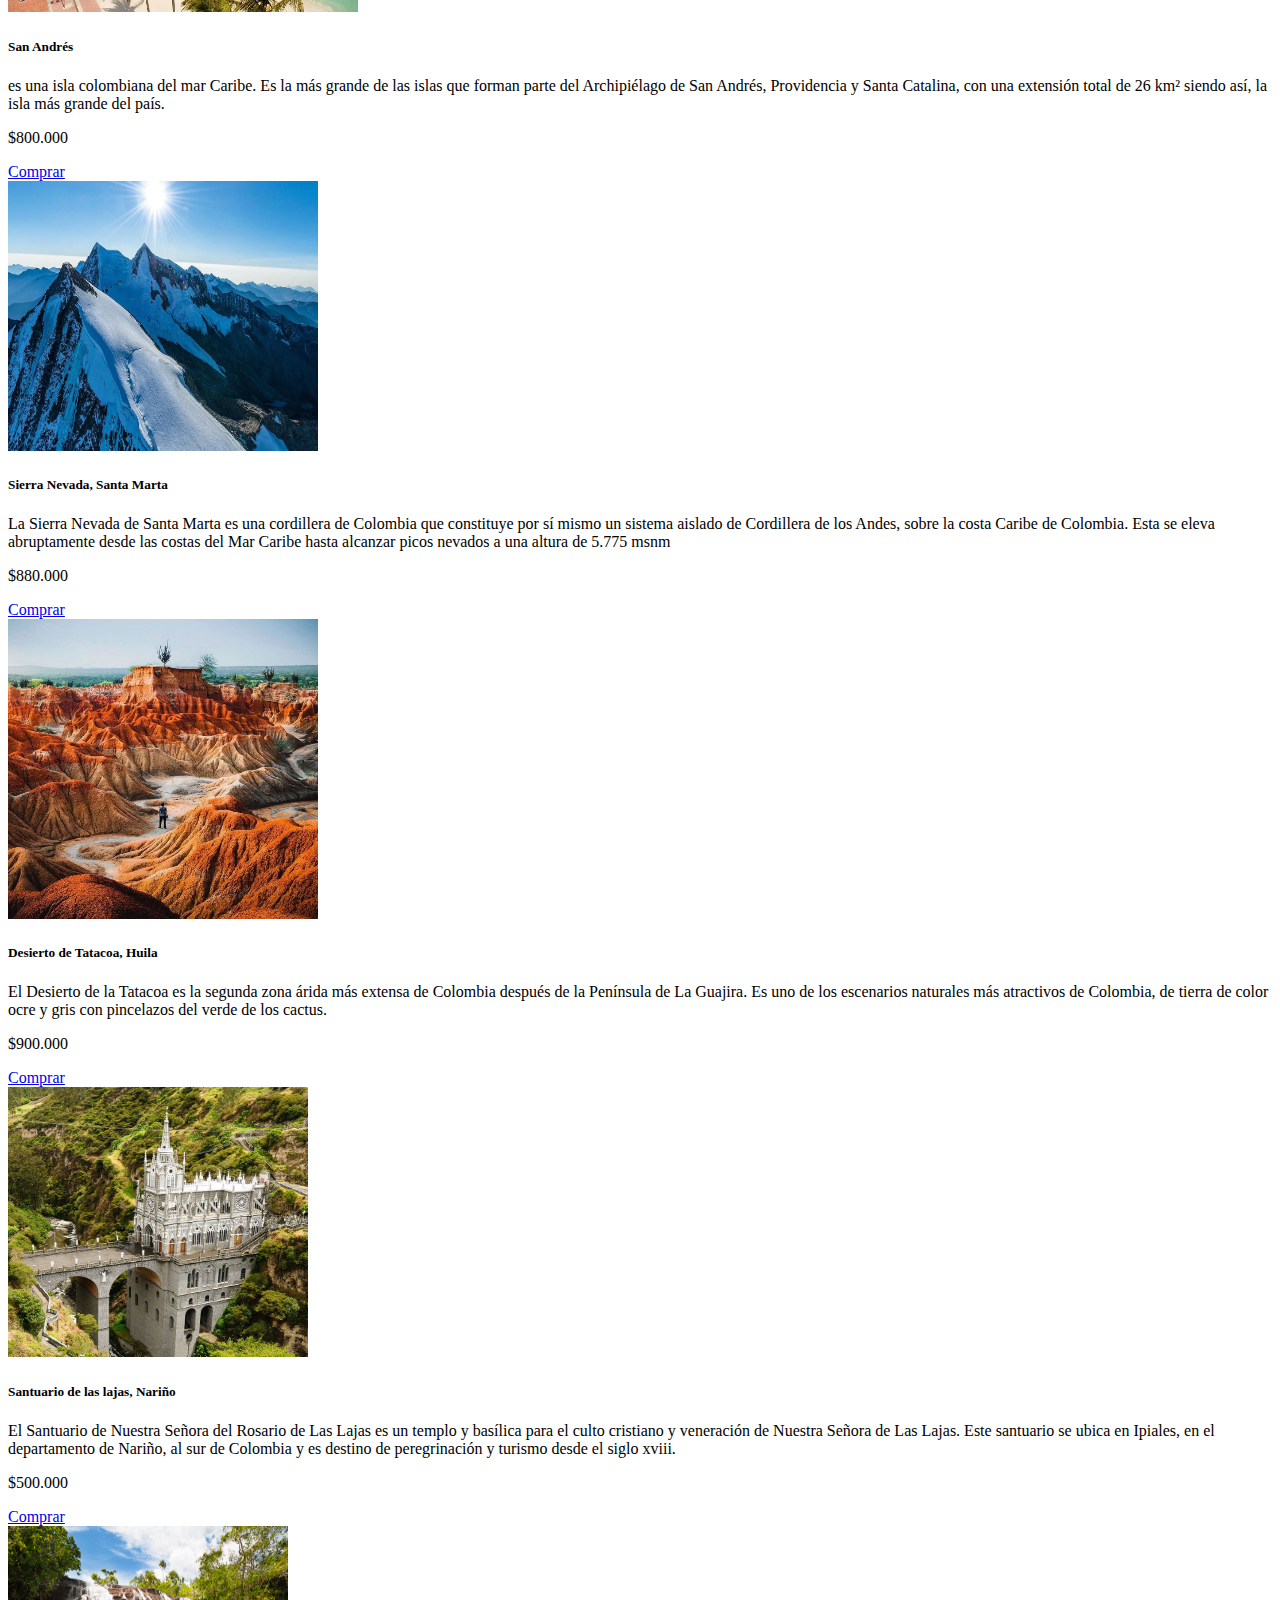
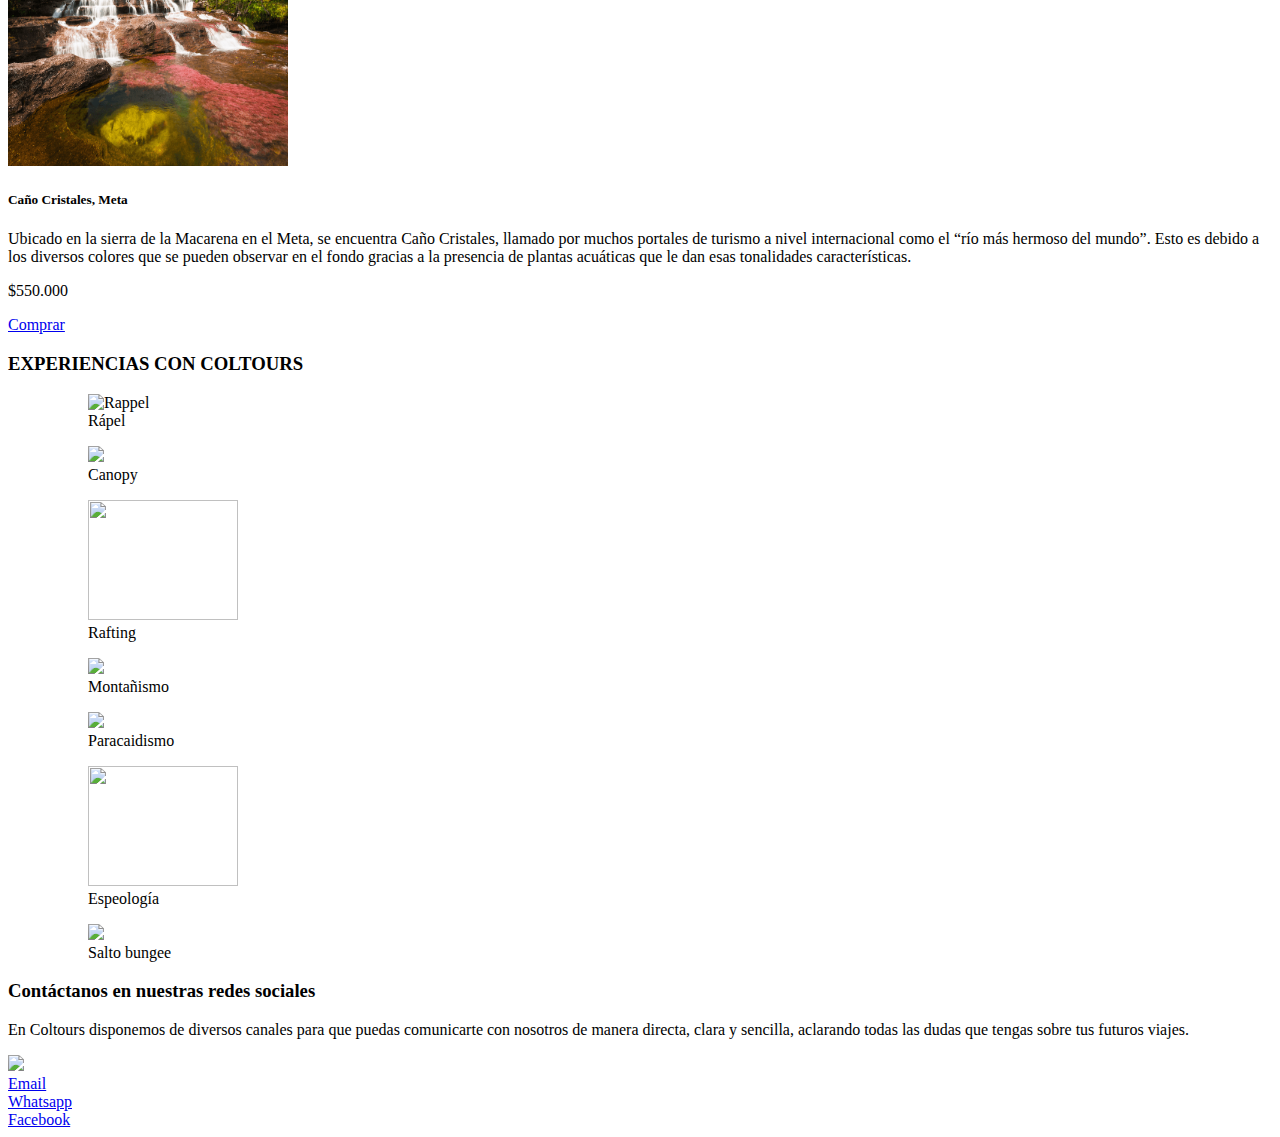
==== commit 3f20a577: "editación del index" ====
--- a/src/main/webapp/index.html
+++ b/src/main/webapp/index.html
@@ -79,8 +79,8 @@
         
         <!--NOSOTROS-->
         <div class="nosotros" id="Nosotros">
-            <h2>¿Quiénes somos?</h2>
-            <p class="parrafo">Somos un equipo que busca el bienestar de nuestros viajeros, brindándoles comodidad, economía y planes turísticos increíbles. Contamos con diferentes planes turísticos en todo Colombia, además de tener convenio con todas las entidades de transporte aéreo y transporte terrestre. Nuestro principal objetivo es que nuestros clientes nos elijan  por ser la mejor empresa a nivel Nacional, y que esta afirmación sea dicha del boca a boca de nuestros usuarios.</p>
+            <h2 class="text-center pb-5 pt-5 h1">¿Quiénes somos?</h2>
+            <FONT SIZE=5> <p class="parrafo">Somos un equipo que busca el bienestar de nuestros viajeros, brindándoles comodidad, economía y planes turísticos increíbles. Contamos con diferentes planes turísticos en todo Colombia, además de tener convenio con todas las entidades de transporte aéreo y transporte terrestre. Nuestro principal objetivo es que nuestros clientes nos elijan  por ser la mejor empresa a nivel Nacional, y que esta afirmación sea dicha del boca a boca de nuestros usuarios.</p></font>
         </div>
 
         <!--PLANES-->
@@ -209,6 +209,72 @@
           </div>
         </div>
 
-        
+            <!--EXPERIENCIAS-->
+        <div class="experiencia" id="experiencias">
+        <h3>EXPERIENCIAS CON COLTOURS</h3>
+
+        <figure class="experiencia" id="experiencia">
+        <figure>
+          <img src="https://www.ngenespanol.com/wp-content/uploads/2018/08/Gu%C3%ADa-para-principiantes-del-rappel.jpg" width="200px" alt="Rappel">
+          <figcaption>Rápel</figcaption>
+        </figure>
+
+        <figure>
+          <img src="https://operandoviajes.com/wp-content/uploads/2018/11/costrica_canopy-y-sarapiqui-01.jpg" width="220px">
+          <figcaption>Canopy</figcaption>
+        </figure>
+
+        <figure>
+          <img src="https://happygringo.com/wp-content/uploads/2021/08/banner-ecuador-rafting-down-river-movil.jpg" width="150px" height="120px">
+          <figcaption>Rafting</figcaption>
+        </figure>
+
+        <figure>
+          <img src="https://alkilautos.com/blog/wp-content/uploads/2018/01/18.01.31-Trekking-en-Colombia-Portada-Alquiler-de-Carros.jpg" width="200px">
+          <figcaption>Montañismo</figcaption>
+        </figure>
+
+        <figure>
+          <img src="https://www.elpais.com.co/files/article_main/uploads/2019/02/17/5c69f15175ebd.jpeg" width="200px">
+          <figcaption>Paracaidismo</figcaption>
+        </figure>
+
+        <figure>
+          <img src="https://aventuratotal.com.co/wp-content/uploads/2020/10/espeleologia_cueva_indio_03.jpg" width="150px" height="120px">
+          <figcaption>Espeología</figcaption>
+        </figure>
+
+        <figure>
+          <img src="https://cncplus.news/wp-content/uploads/2019/07/caida-2.jpg" width="200px">
+          <figcaption>Salto bungee</figcaption>
+        </figure>
+      </figure>
+        
+        <!--CONTACTANOS-->
+        <div class="row py-5" id="contactar">
+            <div class="col">
+                <h3 class="text-center" style="color: var(--bs-dark)">Contáctanos en nuestras redes sociales</h3>
+                <p>En Coltours disponemos de diversos canales para que puedas comunicarte con nosotros de manera directa, clara y sencilla, aclarando todas las dudas que tengas sobre tus futuros viajes.</p>
+            </div>
+        </div>
+        <div class="contactenos" id="contacto">
+            <img src="http://alsitransportes.com/uploads/7/6/9/7/76976505/published/contactanos-2000x789.png?1523377117" width="200px">
+            <div class="row justify-content-center">
+                <div class="col-2"><a href="mailto:hafor41263@ulforex.com">Email</a></div>
+                <div class="col-2"><a href="https://api.whatsapp.com/send?phone=+573105131297&text=Buen%20d%C3%ADa,%20me%20puedes%20brindar%20m%C3%A1s%20informaci%C3%B3n%20sobre%20los%20planes%20tur%C3%ADsticos%20que%20manejan" target="blank">Whatsapp</a></div>
+                <div class="col-1"><a href="https://www.facebook.com/profile.php?id=100076362932157&sk=about" target="blank">Facebook</a></div>
+            </div>
+        </div>
+        </div>
+      </div>
+        
+       
+
+    <!--FIN-->
+
+    <script src="js/popper.min.js"></script>
+    <script src="js/bootstrap.min.js"></script>
+        
+          
     </body>
 </html>
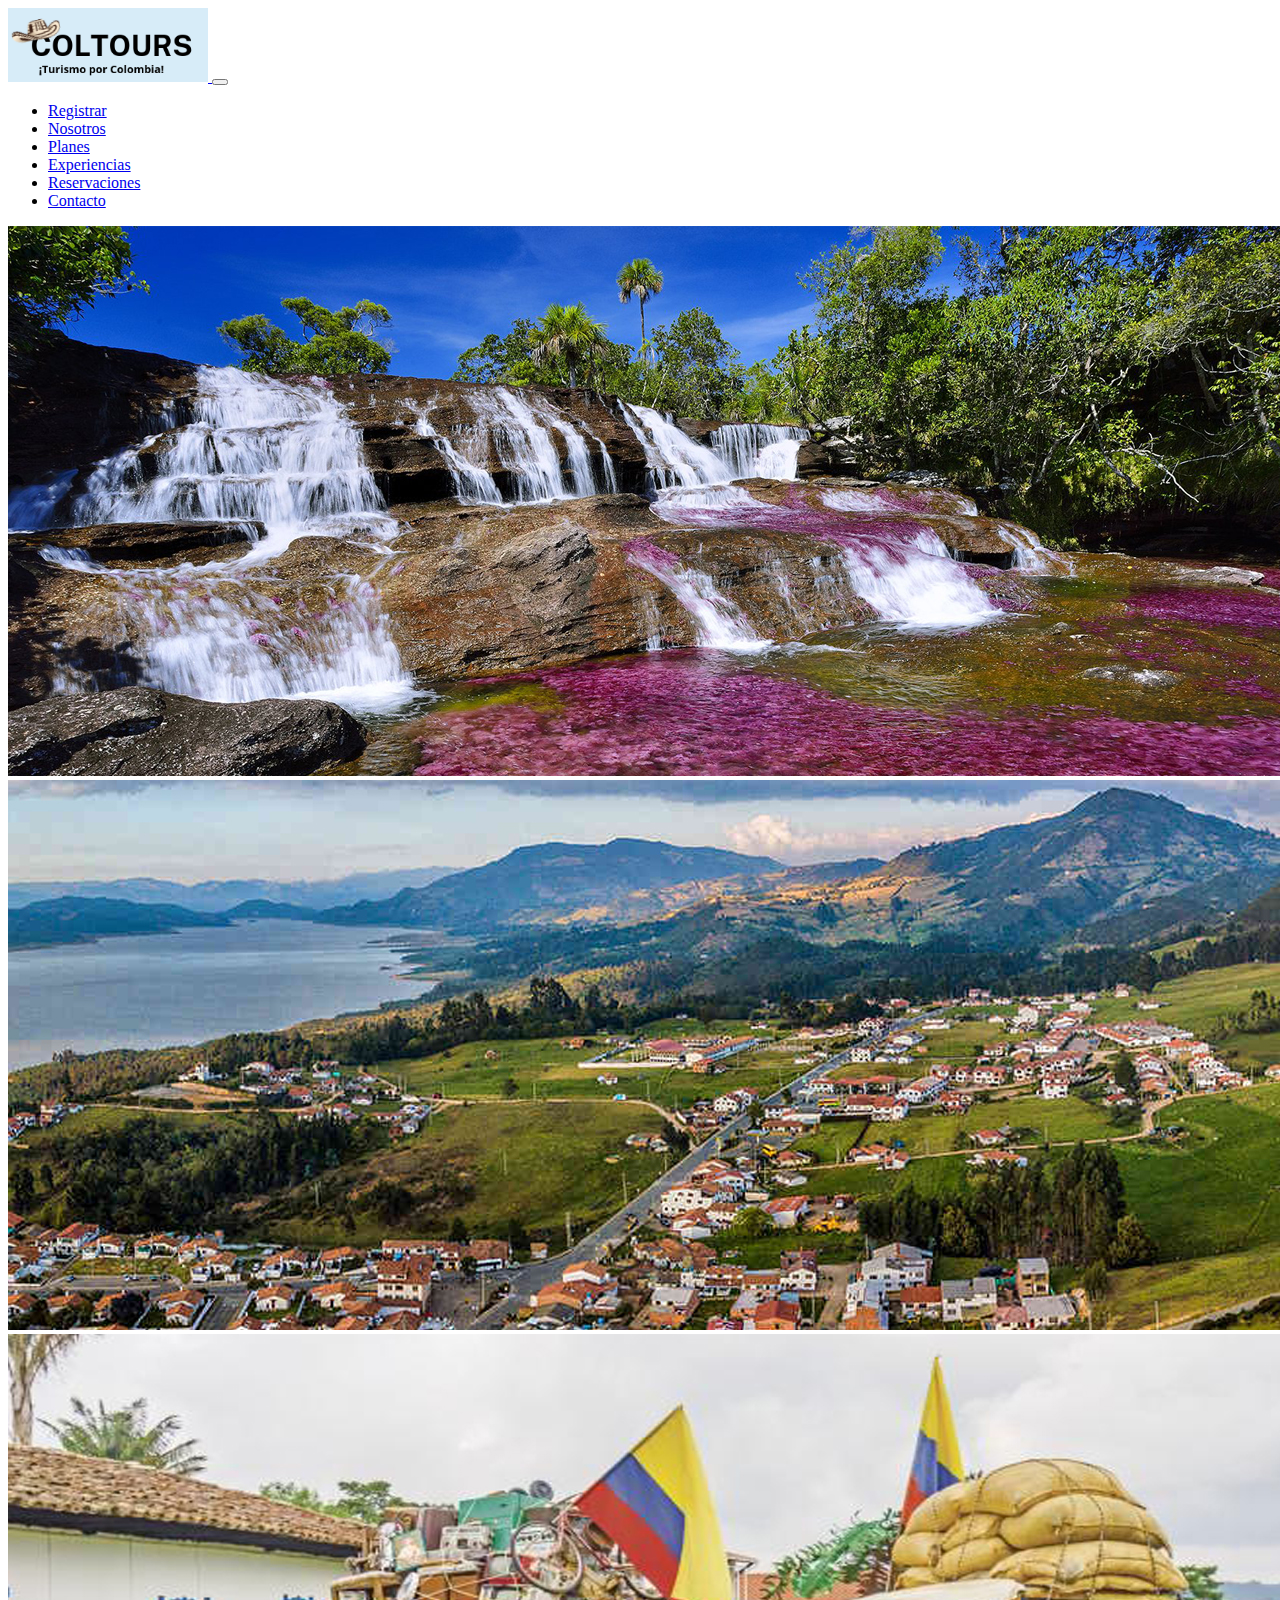
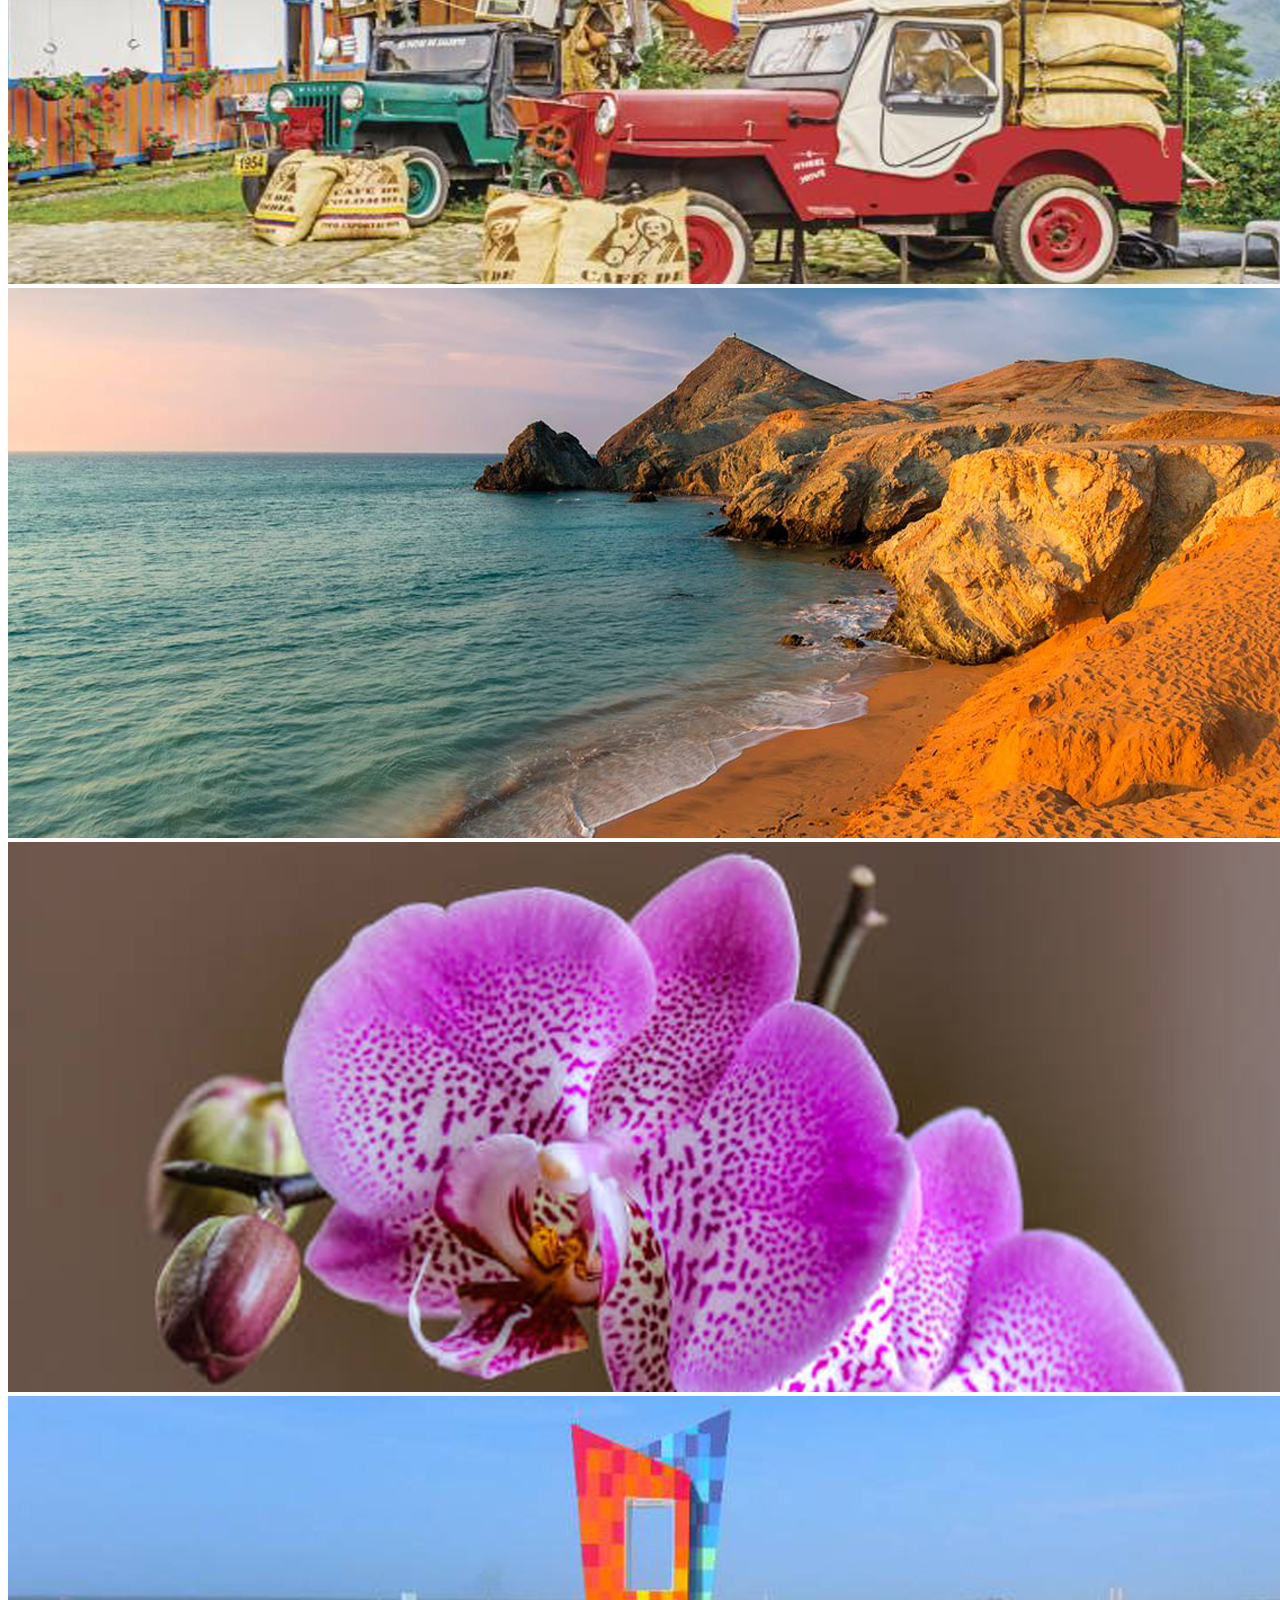
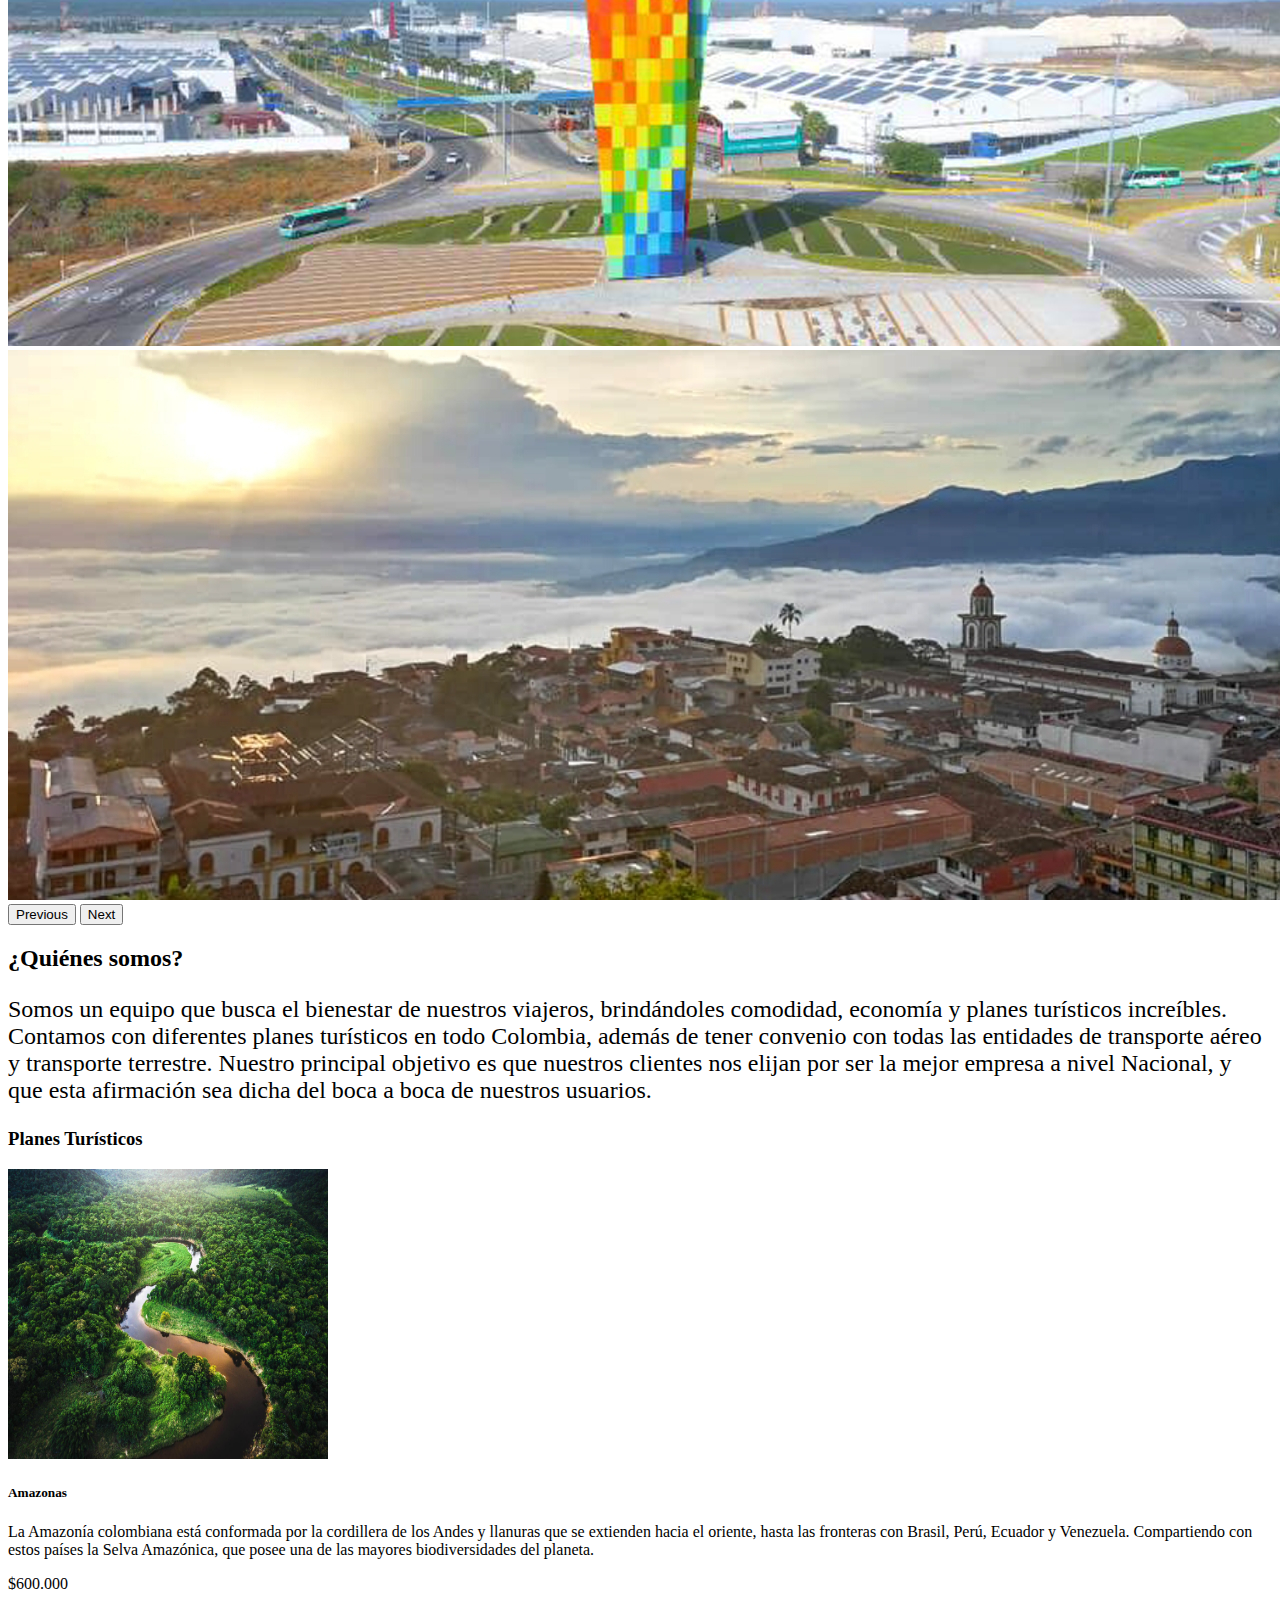
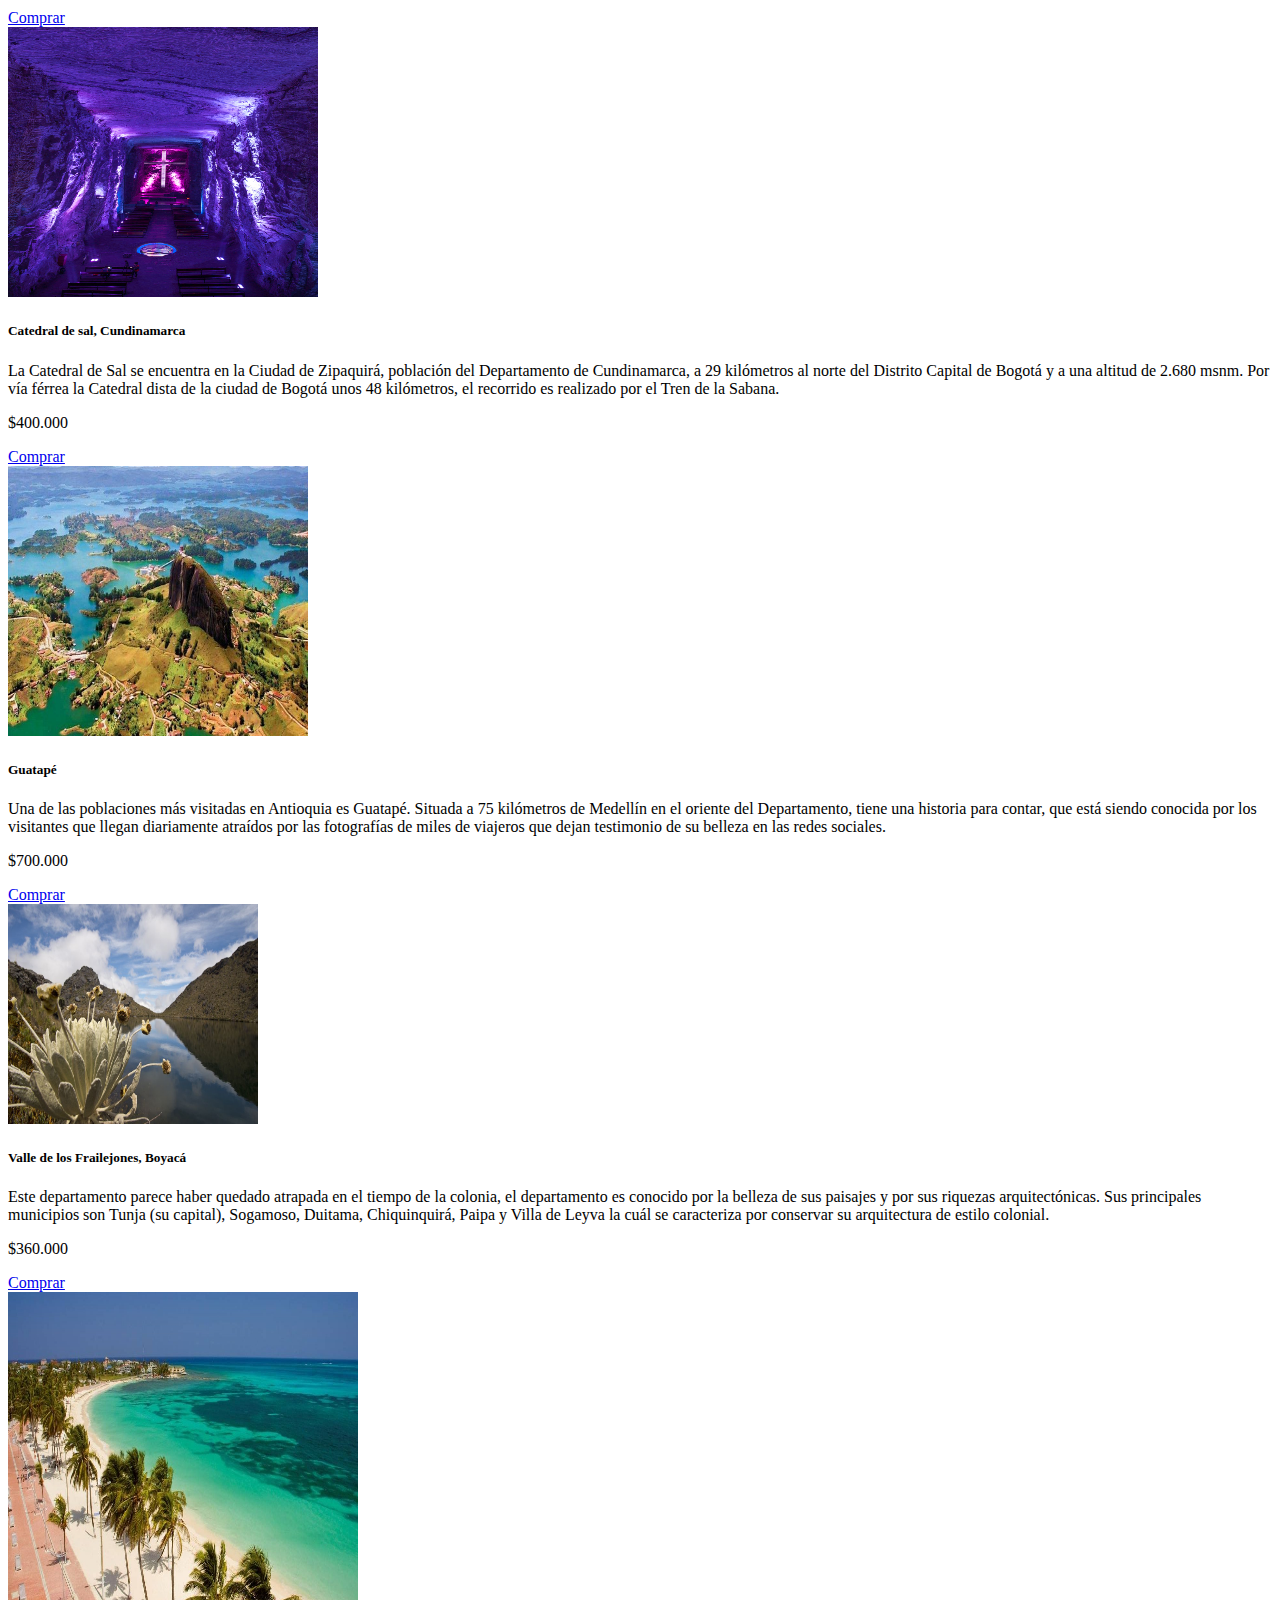
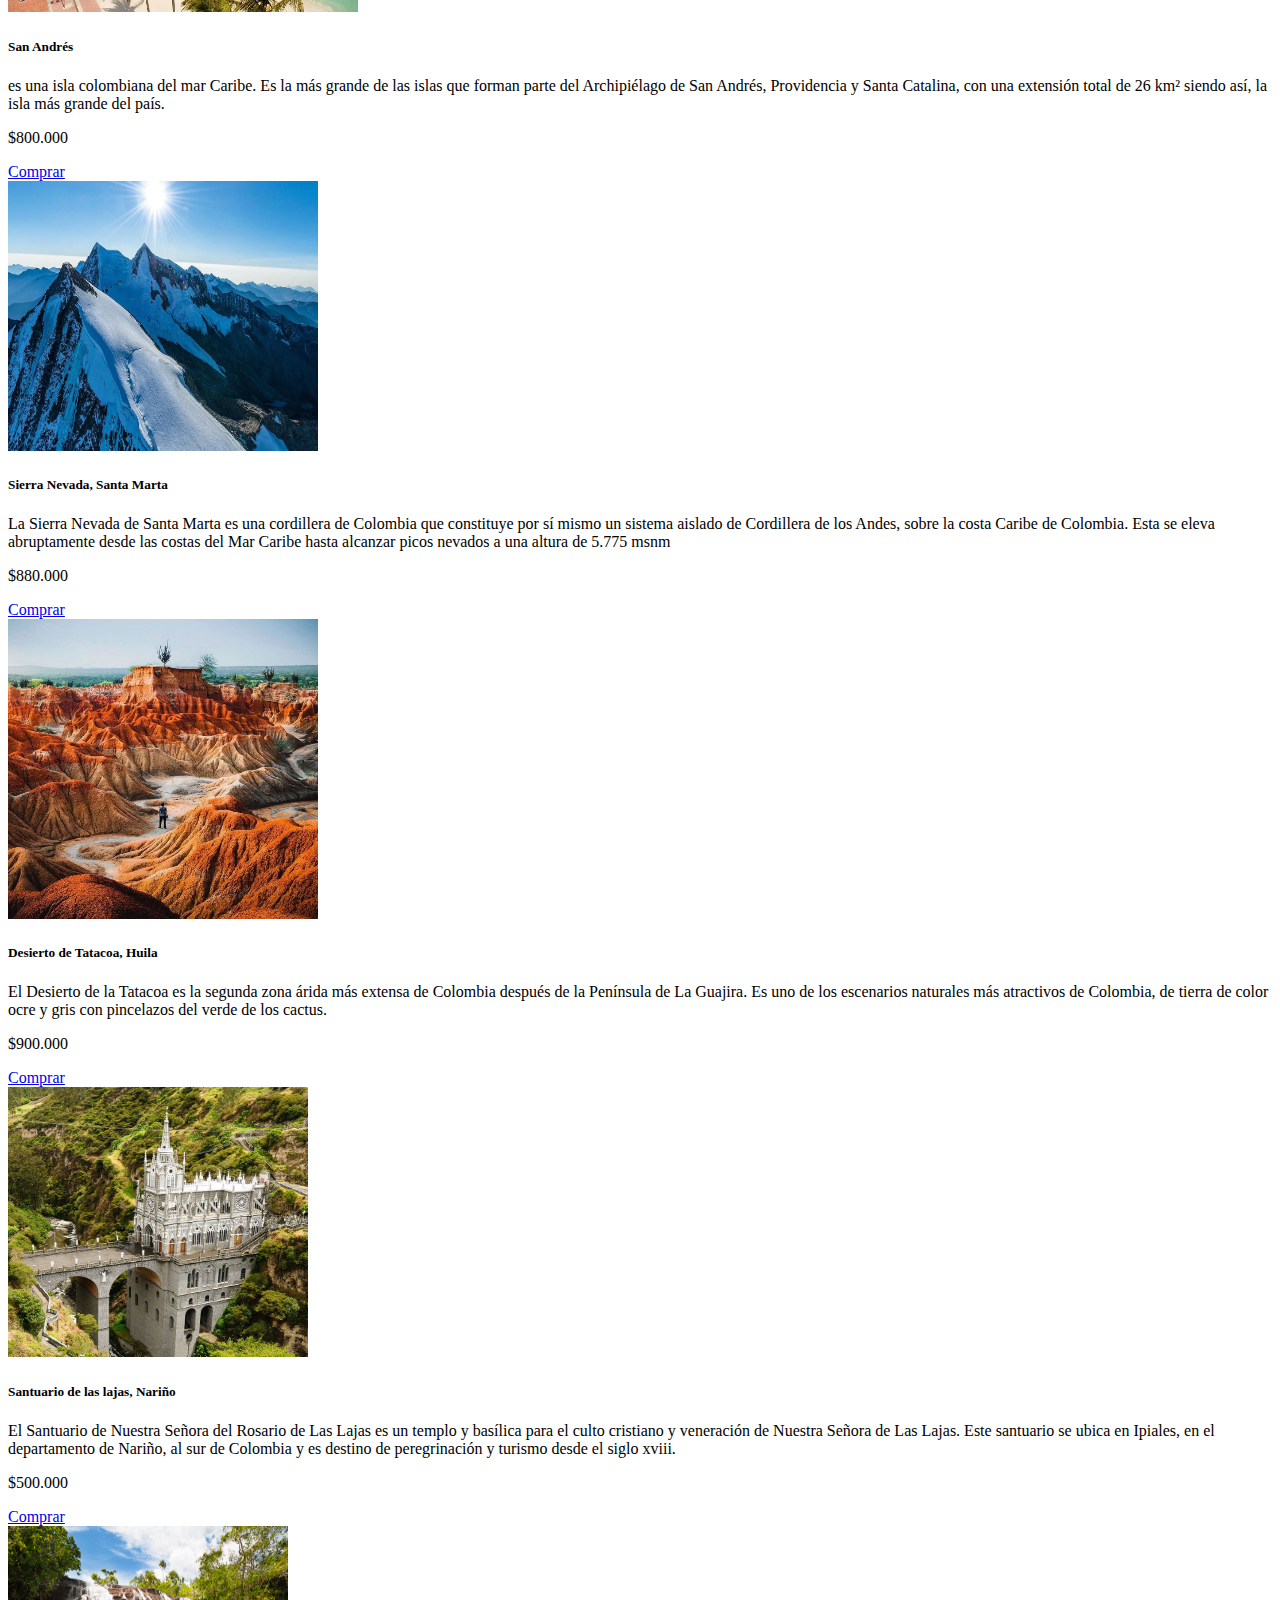
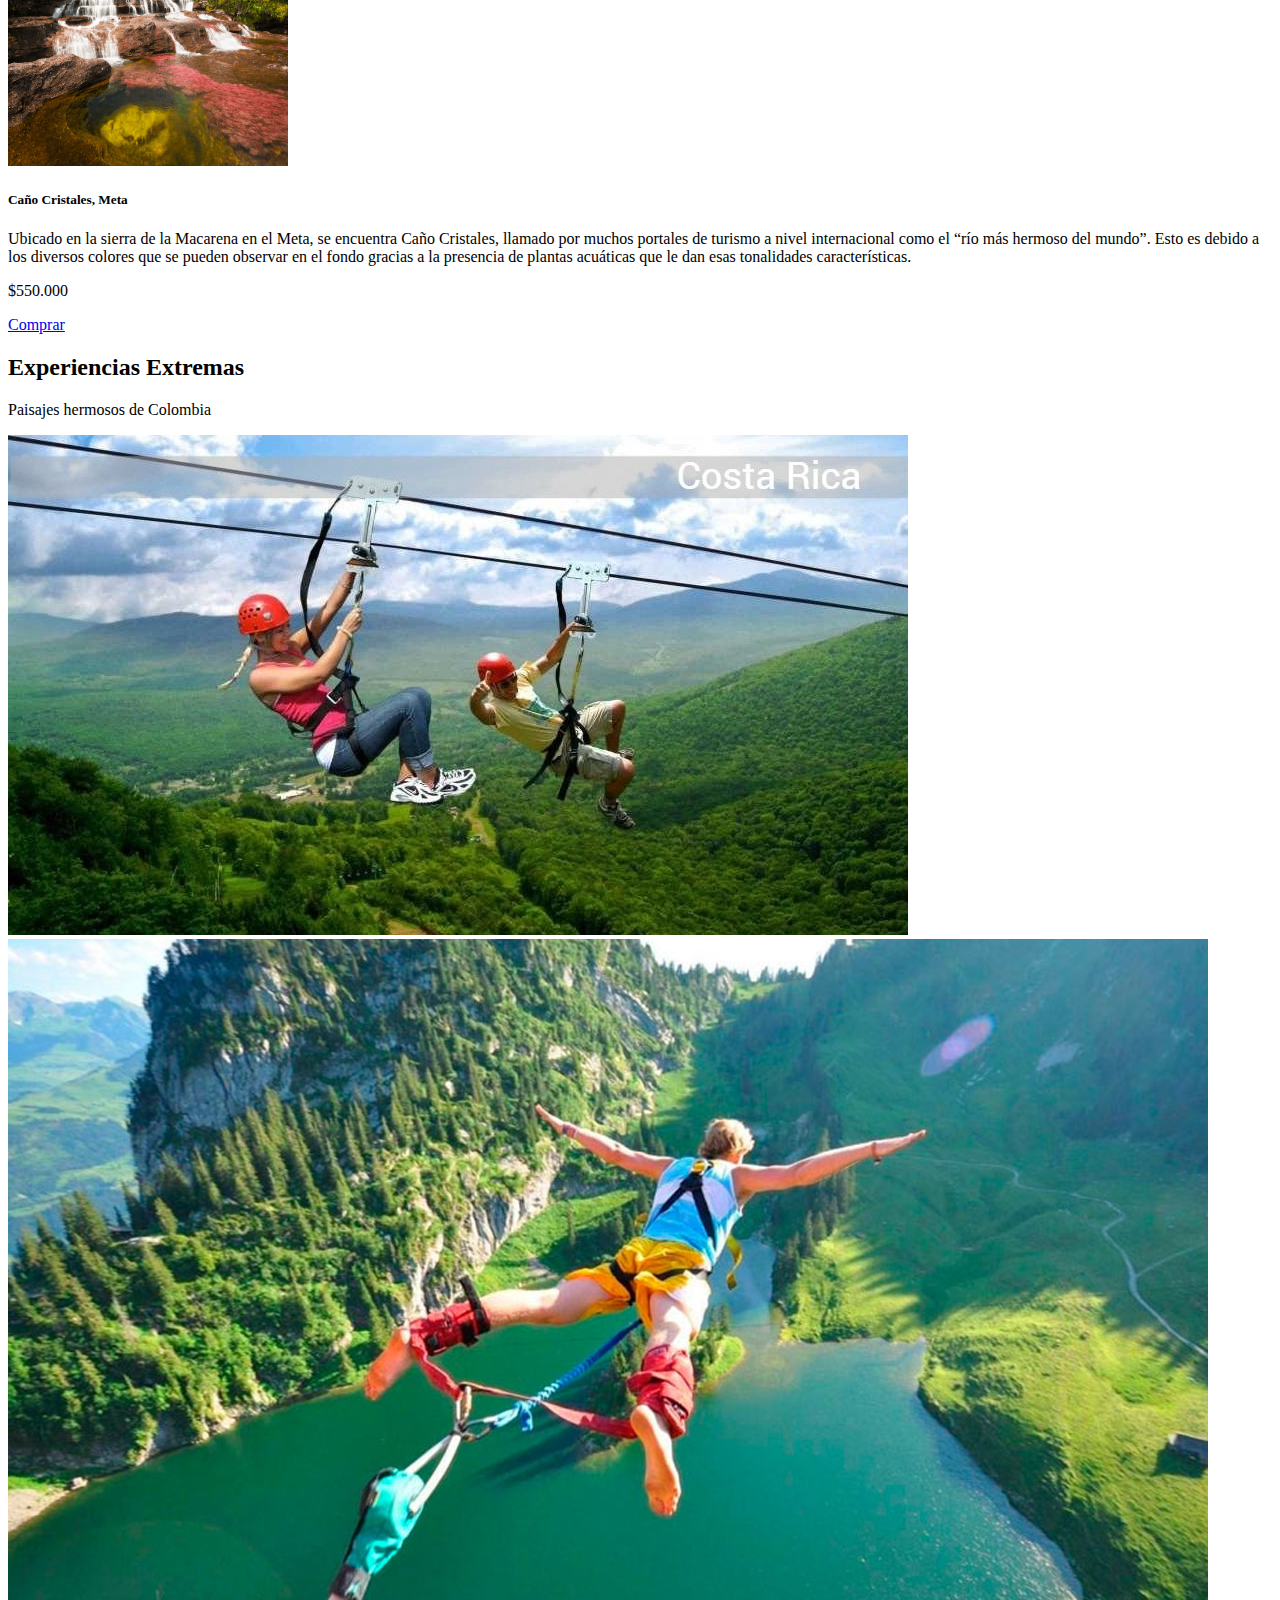
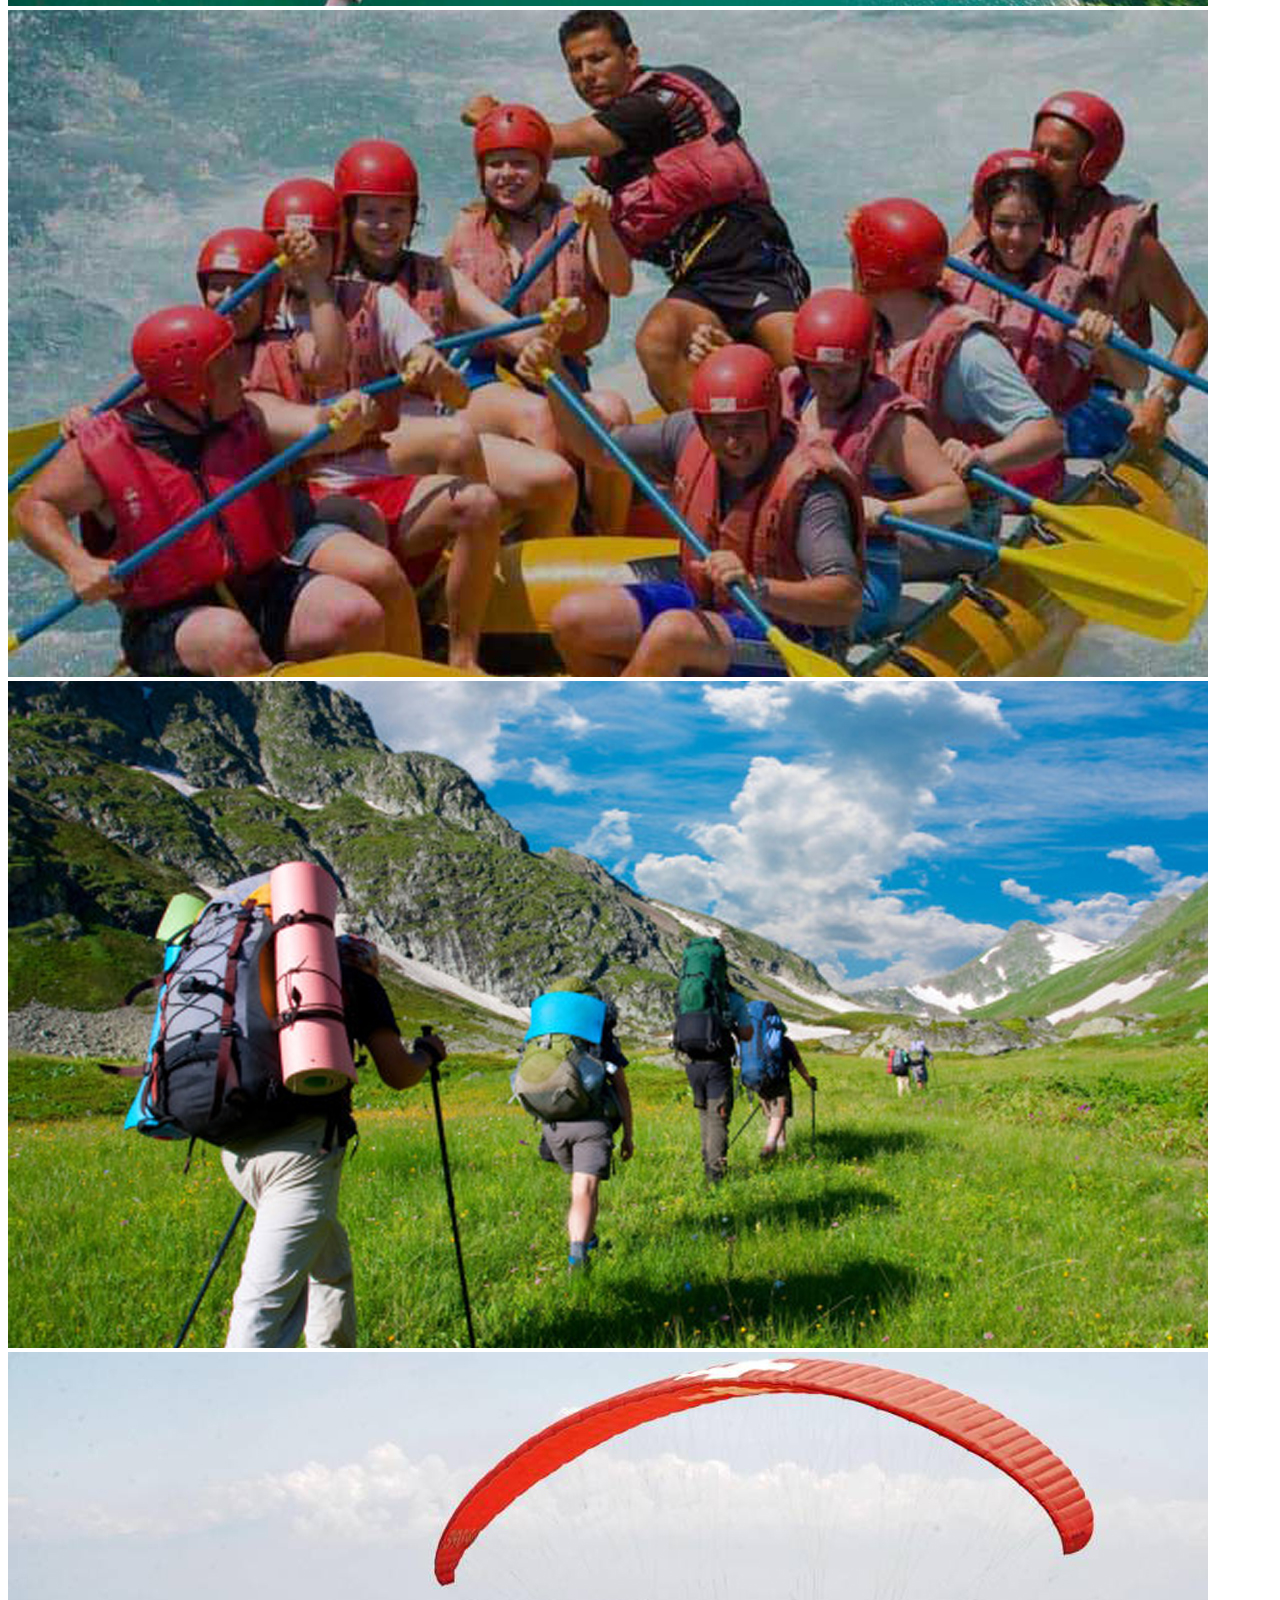
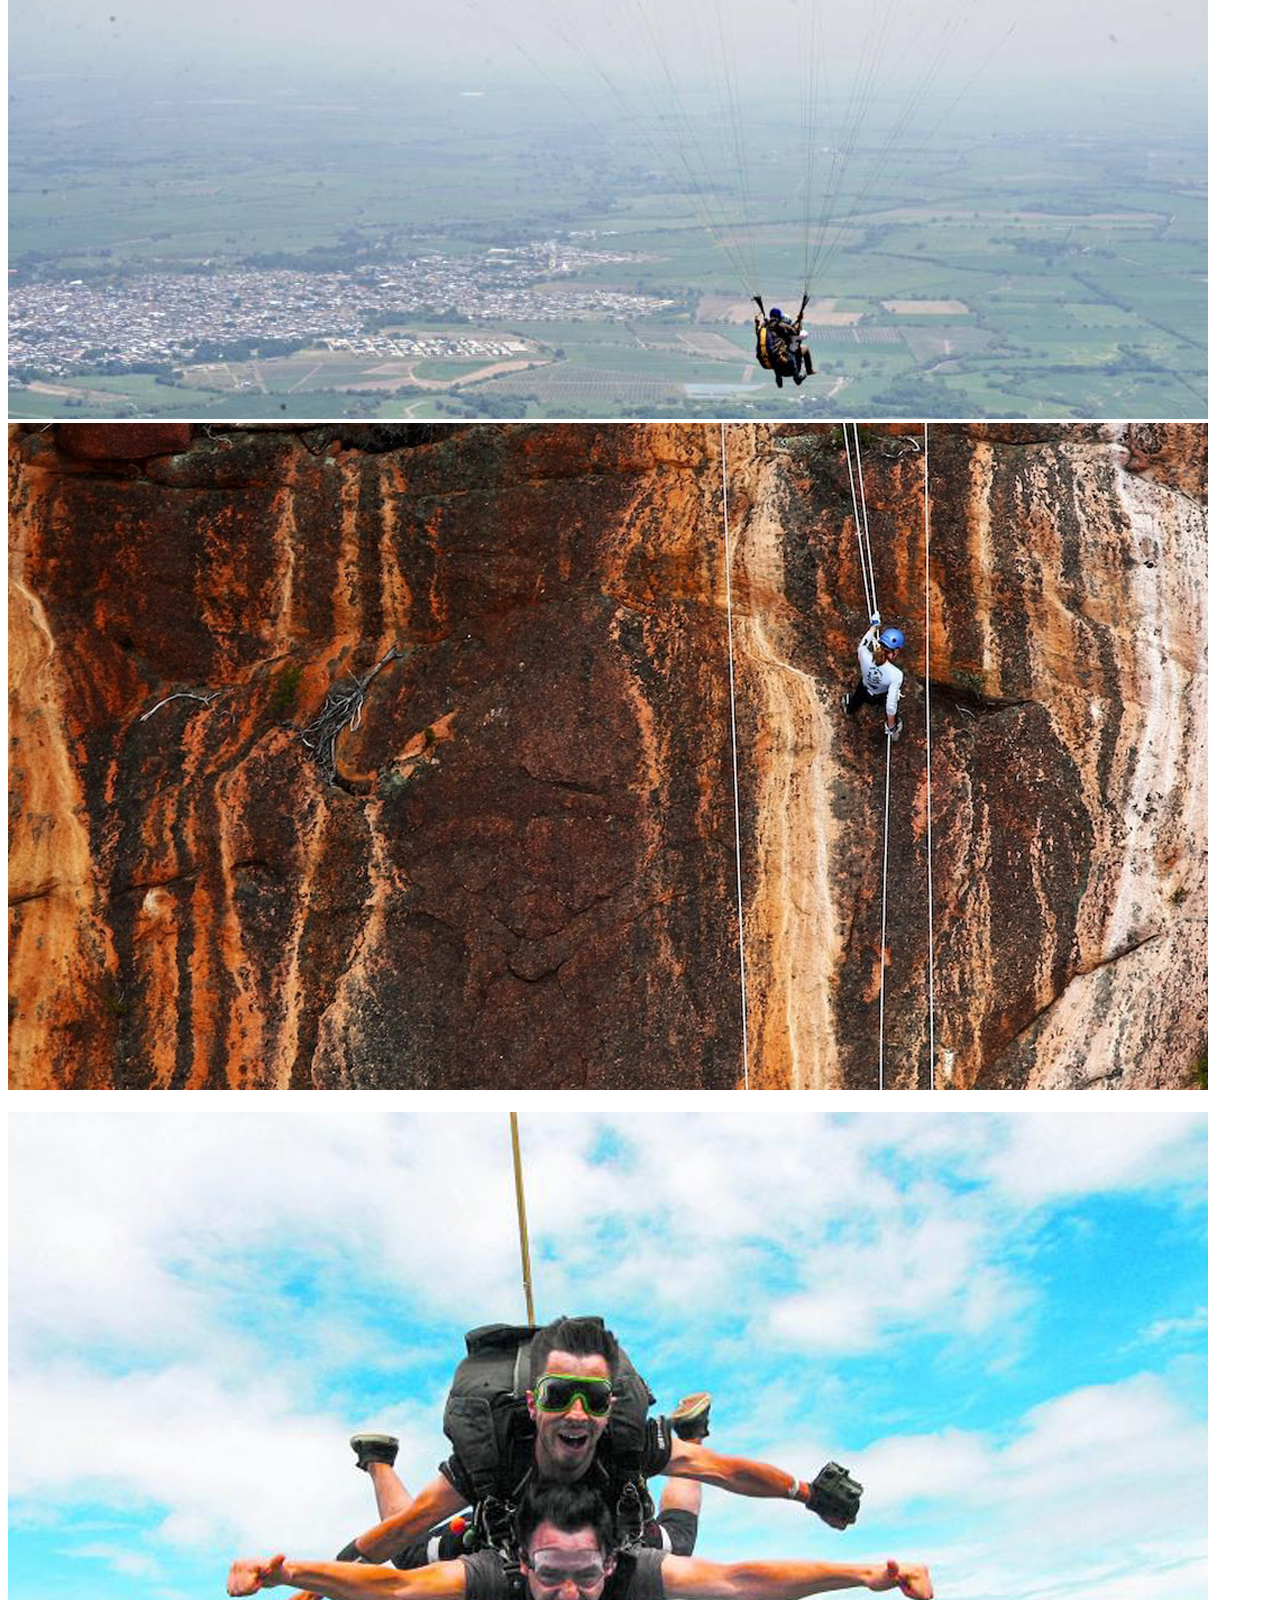
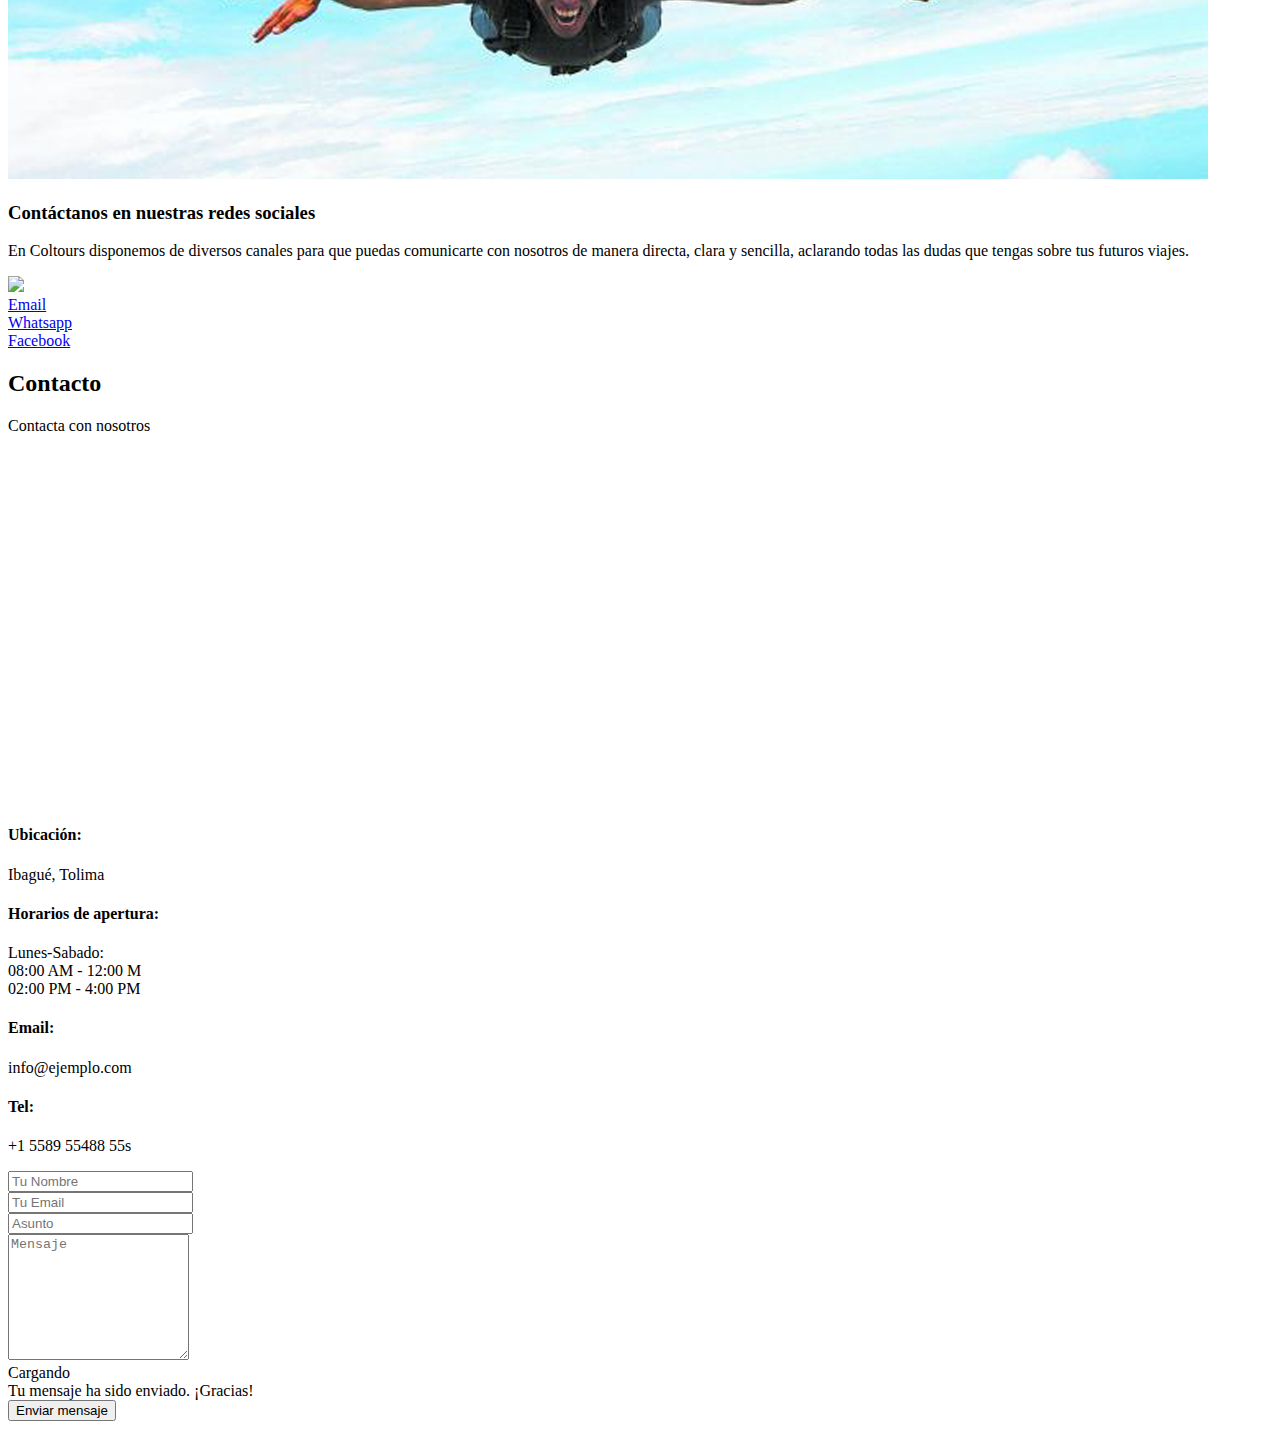
==== commit 353c203d: "Modificación del index e imágenes" ====
--- a/src/main/webapp/index.html
+++ b/src/main/webapp/index.html
@@ -33,9 +33,9 @@
                             <li class="nav-item"><a class="nav-link active" href="#registro">Registrar</a></li>
                             <li class="nav-item"><a class="nav-link" href="#Nosotros">Nosotros</a></li>
                             <li class="nav-item"><a class="nav-link" href="#coltours">Planes</a></li>
-                            <li class="nav-item"><a class="nav-link" href="#experiencias">Experiencias</a></li>
+                            <li class="nav-item"><a class="nav-link" href="#gallery">Experiencias</a></li>
                             <li class="nav-item"><a class="nav-link" href="#reservas">Reservaciones</a></li>
-                            <li class="nav-item"><a class="nav-link" href="#contactar">Contacto</a></li>
+                            <li class="nav-item"><a class="nav-link" href="#contact">Contacto</a></li>
                         </ul>
                     </div>
                 </div>
@@ -208,47 +208,91 @@
             </div>
           </div>
         </div>
-
-            <!--EXPERIENCIAS-->
-        <div class="experiencia" id="experiencias">
-        <h3>EXPERIENCIAS CON COLTOURS</h3>
-
-        <figure class="experiencia" id="experiencia">
-        <figure>
-          <img src="https://www.ngenespanol.com/wp-content/uploads/2018/08/Gu%C3%ADa-para-principiantes-del-rappel.jpg" width="200px" alt="Rappel">
-          <figcaption>Rápel</figcaption>
-        </figure>
-
-        <figure>
-          <img src="https://operandoviajes.com/wp-content/uploads/2018/11/costrica_canopy-y-sarapiqui-01.jpg" width="220px">
-          <figcaption>Canopy</figcaption>
-        </figure>
-
-        <figure>
-          <img src="https://happygringo.com/wp-content/uploads/2021/08/banner-ecuador-rafting-down-river-movil.jpg" width="150px" height="120px">
-          <figcaption>Rafting</figcaption>
-        </figure>
-
-        <figure>
-          <img src="https://alkilautos.com/blog/wp-content/uploads/2018/01/18.01.31-Trekking-en-Colombia-Portada-Alquiler-de-Carros.jpg" width="200px">
-          <figcaption>Montañismo</figcaption>
-        </figure>
-
-        <figure>
-          <img src="https://www.elpais.com.co/files/article_main/uploads/2019/02/17/5c69f15175ebd.jpeg" width="200px">
-          <figcaption>Paracaidismo</figcaption>
-        </figure>
-
-        <figure>
-          <img src="https://aventuratotal.com.co/wp-content/uploads/2020/10/espeleologia_cueva_indio_03.jpg" width="150px" height="120px">
-          <figcaption>Espeología</figcaption>
-        </figure>
-
-        <figure>
-          <img src="https://cncplus.news/wp-content/uploads/2019/07/caida-2.jpg" width="200px">
-          <figcaption>Salto bungee</figcaption>
-        </figure>
-      </figure>
+          
+          <!-- ======= Gallery Section ======= -->
+    <section id="gallery" class="gallery">
+
+      <div class="container" data-aos="fade-up">
+        <div class="section-title">
+          <h2>Experiencias Extremas</h2>
+          <p>Paisajes hermosos de Colombia</p>
+        </div>
+      </div>
+
+      <div class="container-fluid" data-aos="fade-up" data-aos-delay="100">
+
+        <div class="row g-0">
+
+          <div class="col-lg-3 col-md-4">
+            <div class="gallery-item">
+              <a href="./img/canopy.jpg" class="gallery-lightbox" data-gall="gallery-item">
+                <img src="./img/canopy.jpg" alt="" class="img-fluid">
+              </a>
+            </div>
+          </div>
+
+          <div class="col-lg-3 col-md-4">
+            <div class="gallery-item">
+              <a href="./img/caida-21.jpg" class="gallery-lightbox" data-gall="gallery-item">
+                <img src="./img/caida-21.jpg" alt="" class="img-fluid">
+              </a>
+            </div>
+          </div>
+
+          <div class="col-lg-3 col-md-4">
+            <div class="gallery-item">
+              <a href="./img/canoas.jpg" class="gallery-lightbox" data-gall="gallery-item">
+                <img src="./img/canoas.jpg" alt="" class="img-fluid">
+              </a>
+            </div>
+          </div>
+
+          <div class="col-lg-3 col-md-4">
+            <div class="gallery-item">
+              <a href="./img/caminata.jpg" class="gallery-lightbox" data-gall="gallery-item">
+                <img src="./img/caminata.jpg" alt="" class="img-fluid">
+              </a>
+            </div>
+          </div>
+
+          <div class="col-lg-3 col-md-4">
+            <div class="gallery-item">
+              <a href="./img/5c69f15175ebd.jpg" class="gallery-lightbox" data-gall="gallery-item">
+                <img src="./img/5c69f15175ebd.jpg" alt="" class="img-fluid">
+              </a>
+            </div>
+          </div>
+
+          <div class="col-lg-3 col-md-4">
+            <div class="gallery-item">
+              <a href="./img/rappel.jpg" class="gallery-lightbox" data-gall="gallery-item">
+                <img src="./img/rappel.jpg" alt="" class="img-fluid">
+              </a>
+            </div>
+          </div>
+
+          <div class="col-lg-3 col-md-4">
+            <div class="gallery-item">
+              <a href="https://cncplus.news/wp-content/uploads/2019/07/caida-2.jpg" class="gallery-lightbox" data-gall="gallery-item">
+                <img src="https://cncplus.news/wp-content/uploads/2019/07/caida-2.jpg" alt="" class="img-fluid">
+              </a>
+            </div>
+          </div>
+
+          <div class="col-lg-3 col-md-4">
+            <div class="gallery-item">
+              <a href="./img/paracaidismo.jpg" class="gallery-lightbox" data-gall="gallery-item">
+                <img src="./img/paracaidismo.jpg" alt="" class="img-fluid">
+              </a>
+            </div>
+          </div>
+
+        </div>
+
+      </div>
+    </section><!-- End Gallery Section -->
+
+            
         
         <!--CONTACTANOS-->
         <div class="row py-5" id="contactar">
@@ -268,7 +312,91 @@
         </div>
       </div>
         
-       
+      
+        
+      <!-- ======= Contact Section ======= -->
+    <section id="contact" class="contact">
+      <div class="container" data-aos="fade-up">
+
+        <div class="section-title">
+          <h2>Contacto</h2>
+          <p>Contacta con nosotros</p>
+        </div>
+      </div>
+
+      <div data-aos="fade-up">
+        <iframe style="border:0; width: 100%; height: 350px;" src="https://www.google.com/maps/embed?pb=!1m18!1m12!1m3!1d994.4577521679897!2d-75.17467636589633!3d4.442534040967145!2m3!1f0!2f0!3f0!3m2!1i1024!2i768!4f13.1!3m3!1m2!1s0x8e38c5725fbcf191%3A0xe16df1dfa596f45!2sMercacentro%20No%209!5e0!3m2!1ses-419!2sco!4v1663012610968!5m2!1ses-419!2sco" frameborder="0" allowfullscreen></iframe>
+      </div>
+
+      <div class="container" data-aos="fade-up">
+
+        <div class="row mt-5">
+
+          <div class="col-lg-4">
+            <div class="info">
+              <div class="address">
+                <i class="bi bi-geo-alt"></i>
+                <h4>Ubicación:</h4>
+                <p>Ibagué, Tolima</p>
+              </div>
+
+              <div class="open-hours">
+                <i class="bi bi-clock"></i>
+                <h4>Horarios de apertura:</h4>
+                <p>
+                  Lunes-Sabado:<br>
+                  08:00 AM - 12:00 M<br> 
+                 02:00 PM - 4:00 PM 
+                </p>
+              </div>
+
+              <div class="email">
+                <i class="bi bi-envelope"></i>
+                <h4>Email:</h4>
+                <p>info@ejemplo.com</p>
+              </div>
+
+              <div class="phone">
+                <i class="bi bi-phone"></i>
+                <h4>Tel:</h4>
+                <p>+1 5589 55488 55s</p>
+              </div>
+
+            </div>
+
+          </div>
+
+          <div class="col-lg-8 mt-5 mt-lg-0">
+
+            <form action="forms/contact.php" method="post" role="form" class="php-email-form">
+              <div class="row">
+                <div class="col-md-6 form-group">
+                  <input type="text" name="name" class="form-control" id="name" placeholder="Tu Nombre" required>
+                </div>
+                <div class="col-md-6 form-group mt-3 mt-md-0">
+                  <input type="email" class="form-control" name="email" id="email" placeholder="Tu Email" required>
+                </div>
+              </div>
+              <div class="form-group mt-3">
+                <input type="text" class="form-control" name="subject" id="subject" placeholder="Asunto" required>
+              </div>
+              <div class="form-group mt-3">
+                <textarea class="form-control" name="message" rows="8" placeholder="Mensaje" required></textarea>
+              </div>
+              <div class="my-3">
+                <div class="loading">Cargando</div>
+                <div class="error-message"></div>
+                <div class="sent-message">Tu mensaje ha sido enviado. ¡Gracias!</div>
+              </div>
+              <div class="text-center"><button type="submit">Enviar mensaje</button></div>
+            </form>
+
+          </div>
+
+        </div>
+
+      </div>
+    </section><!-- End Contact Section -->  
 
     <!--FIN-->
 
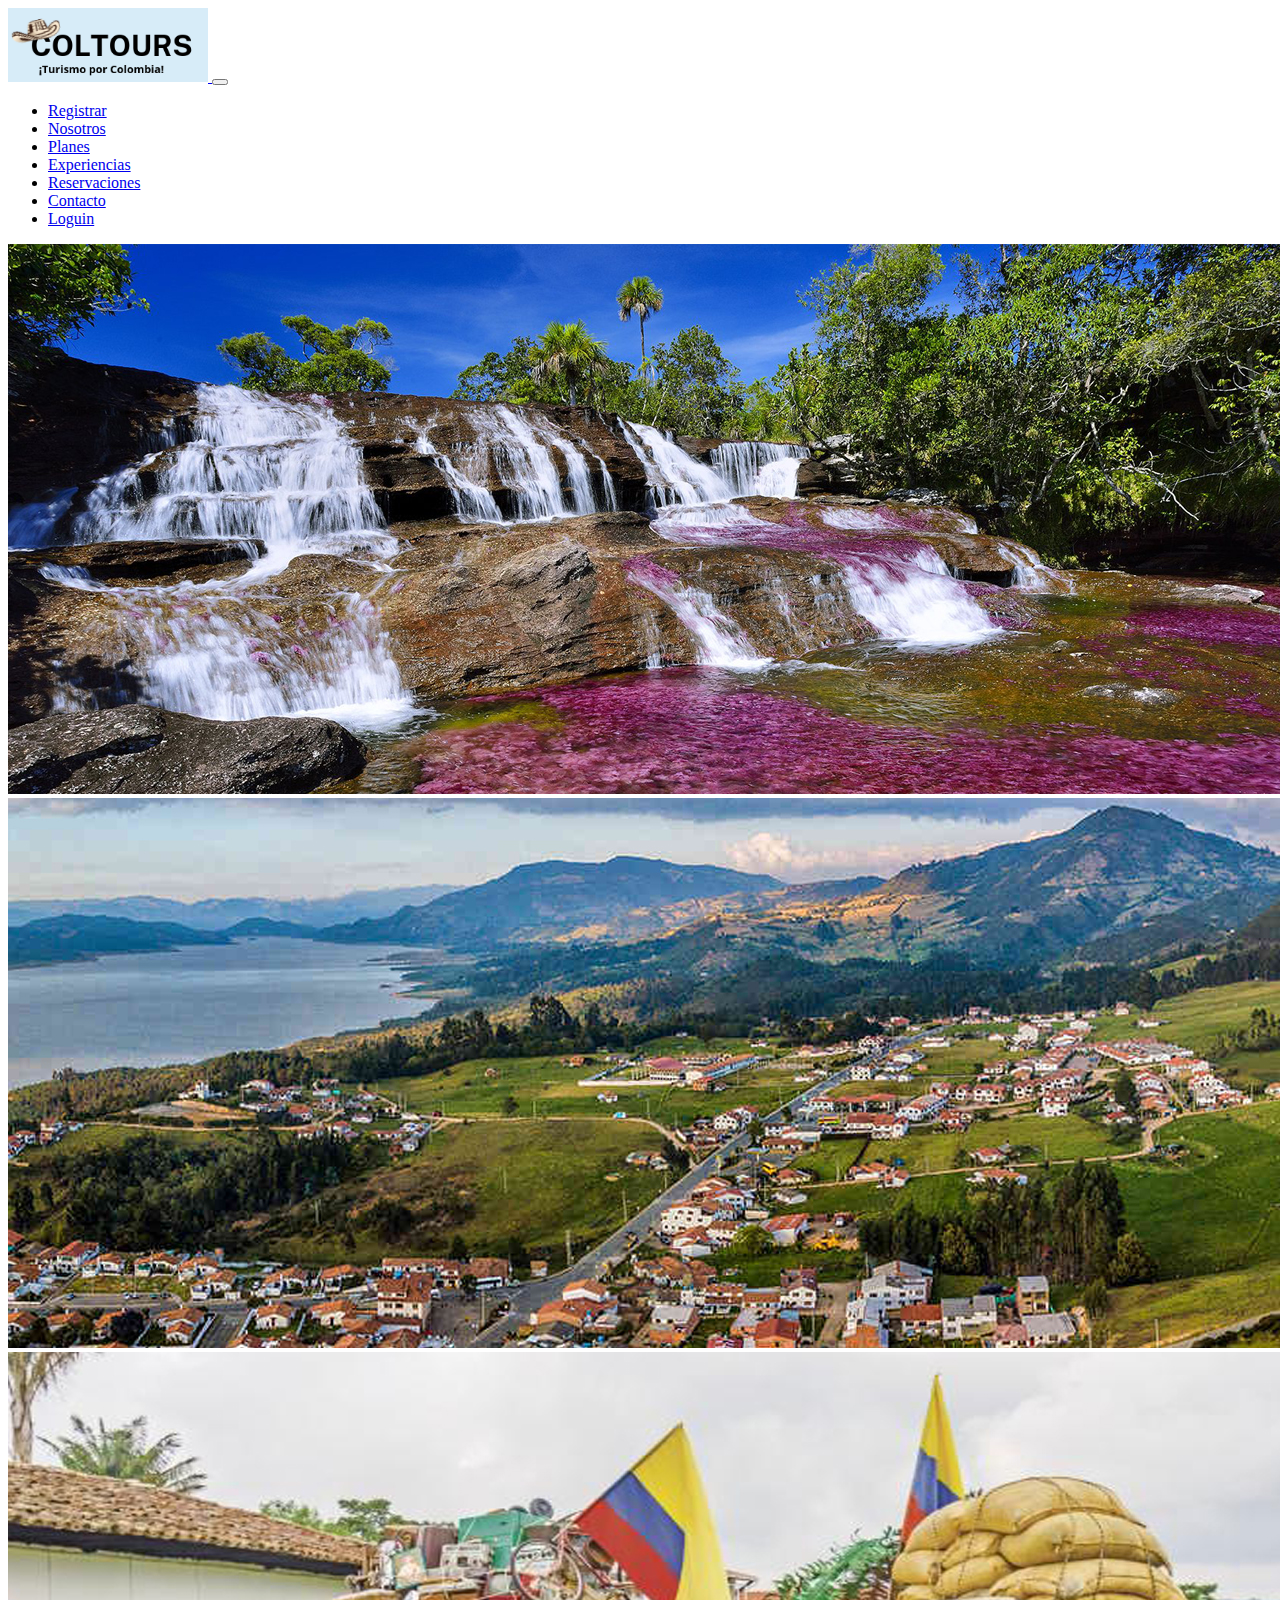
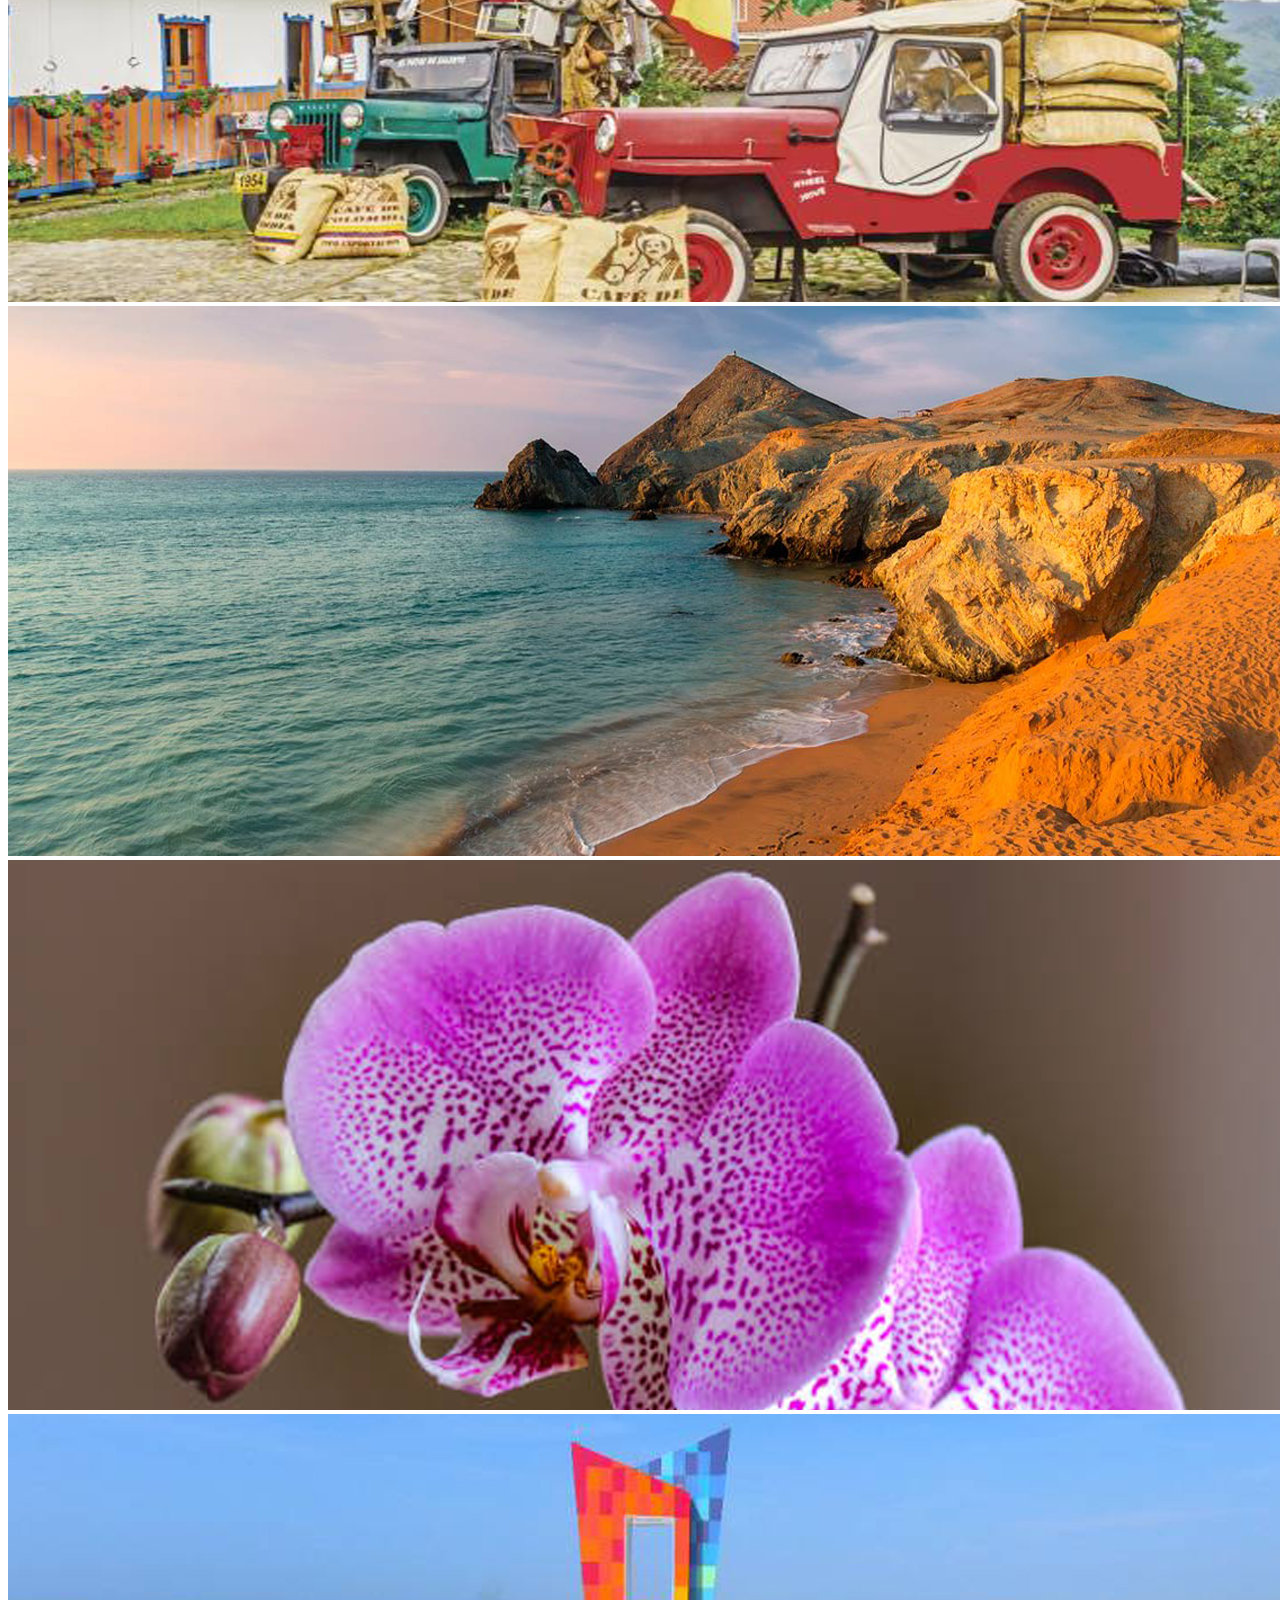
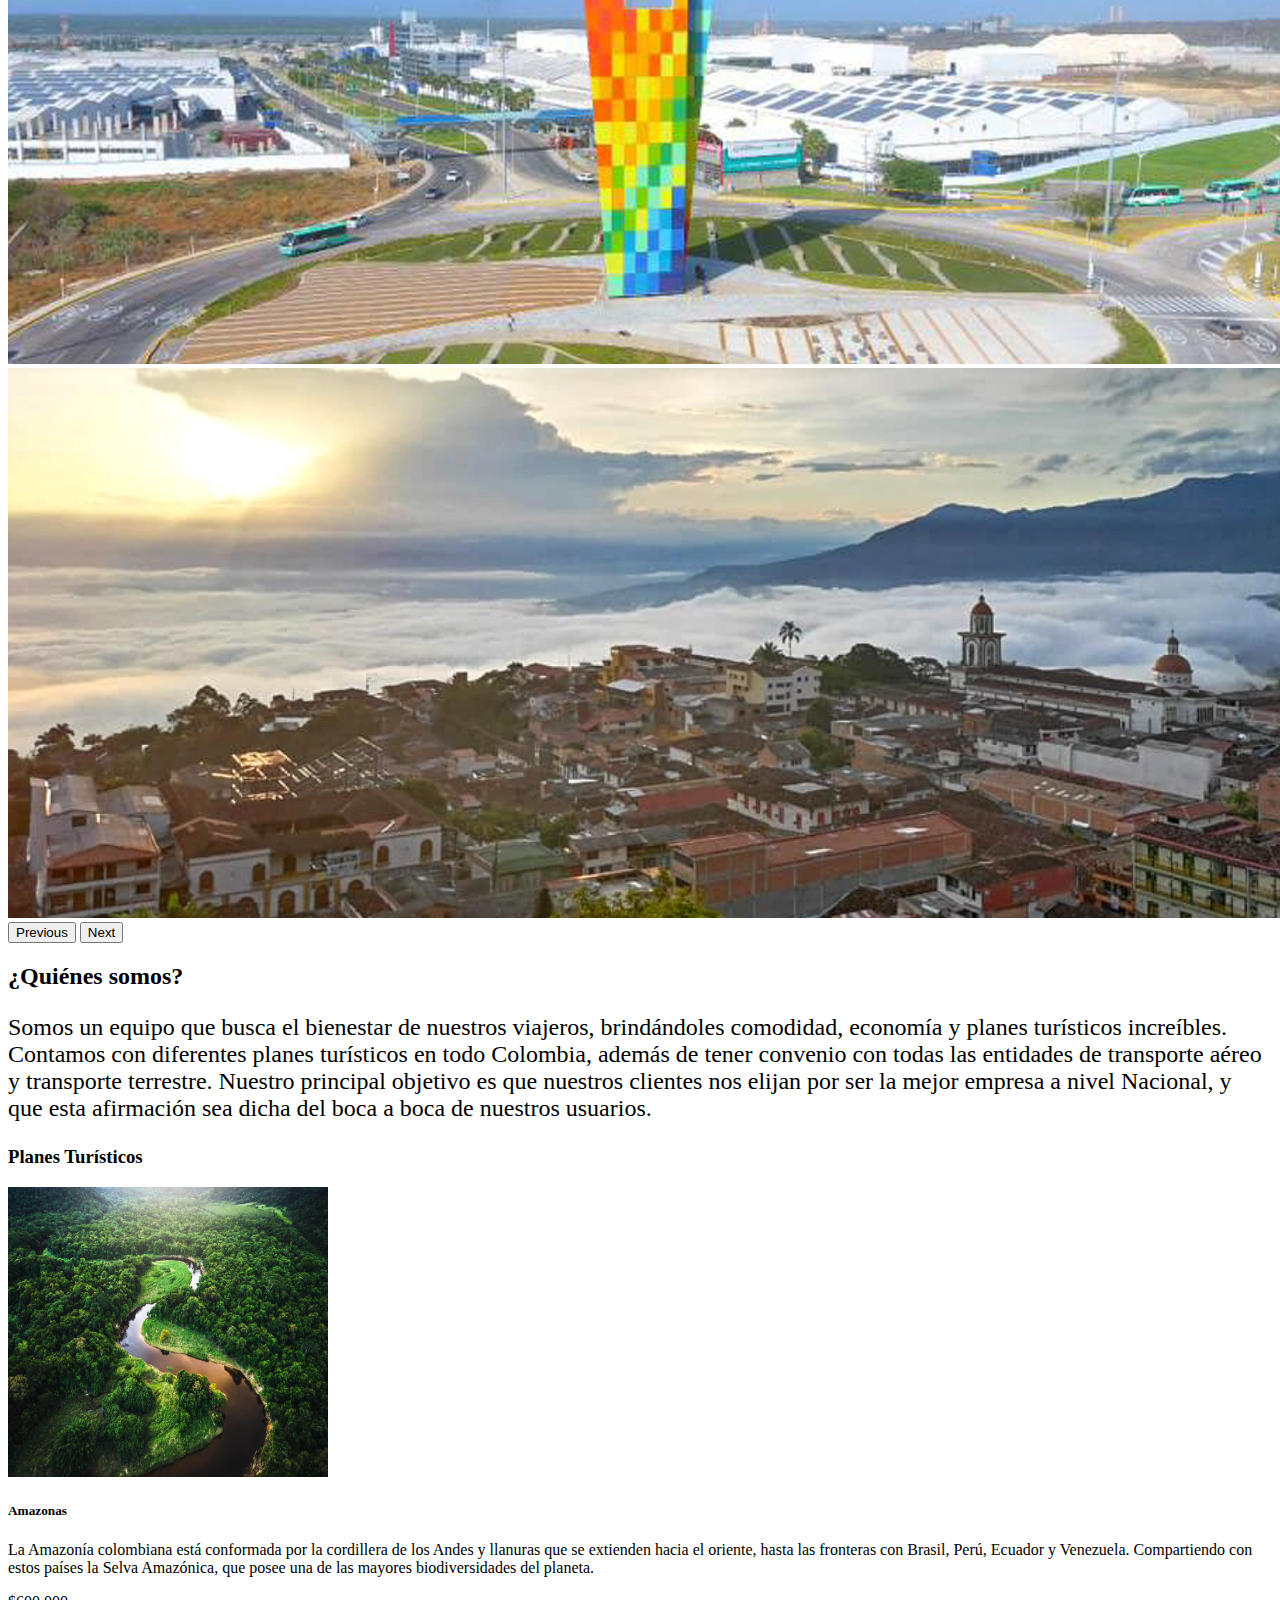
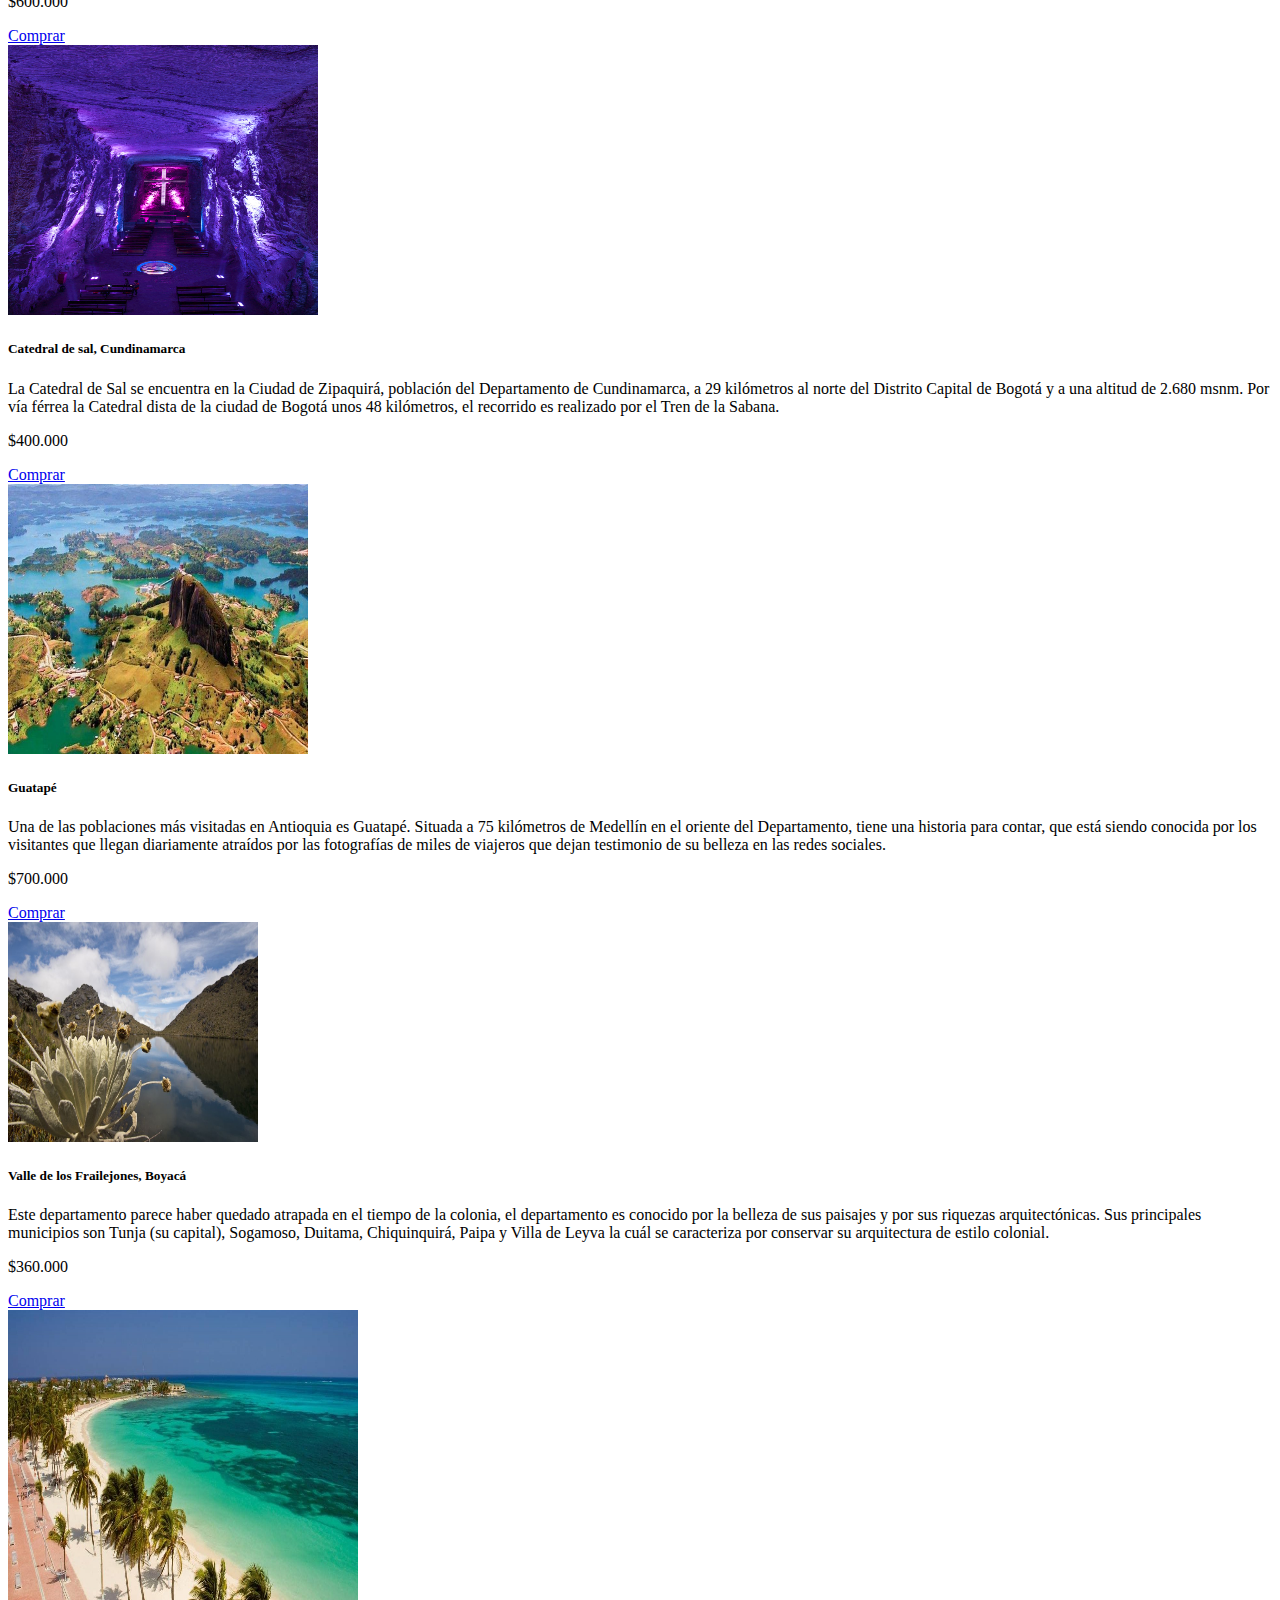
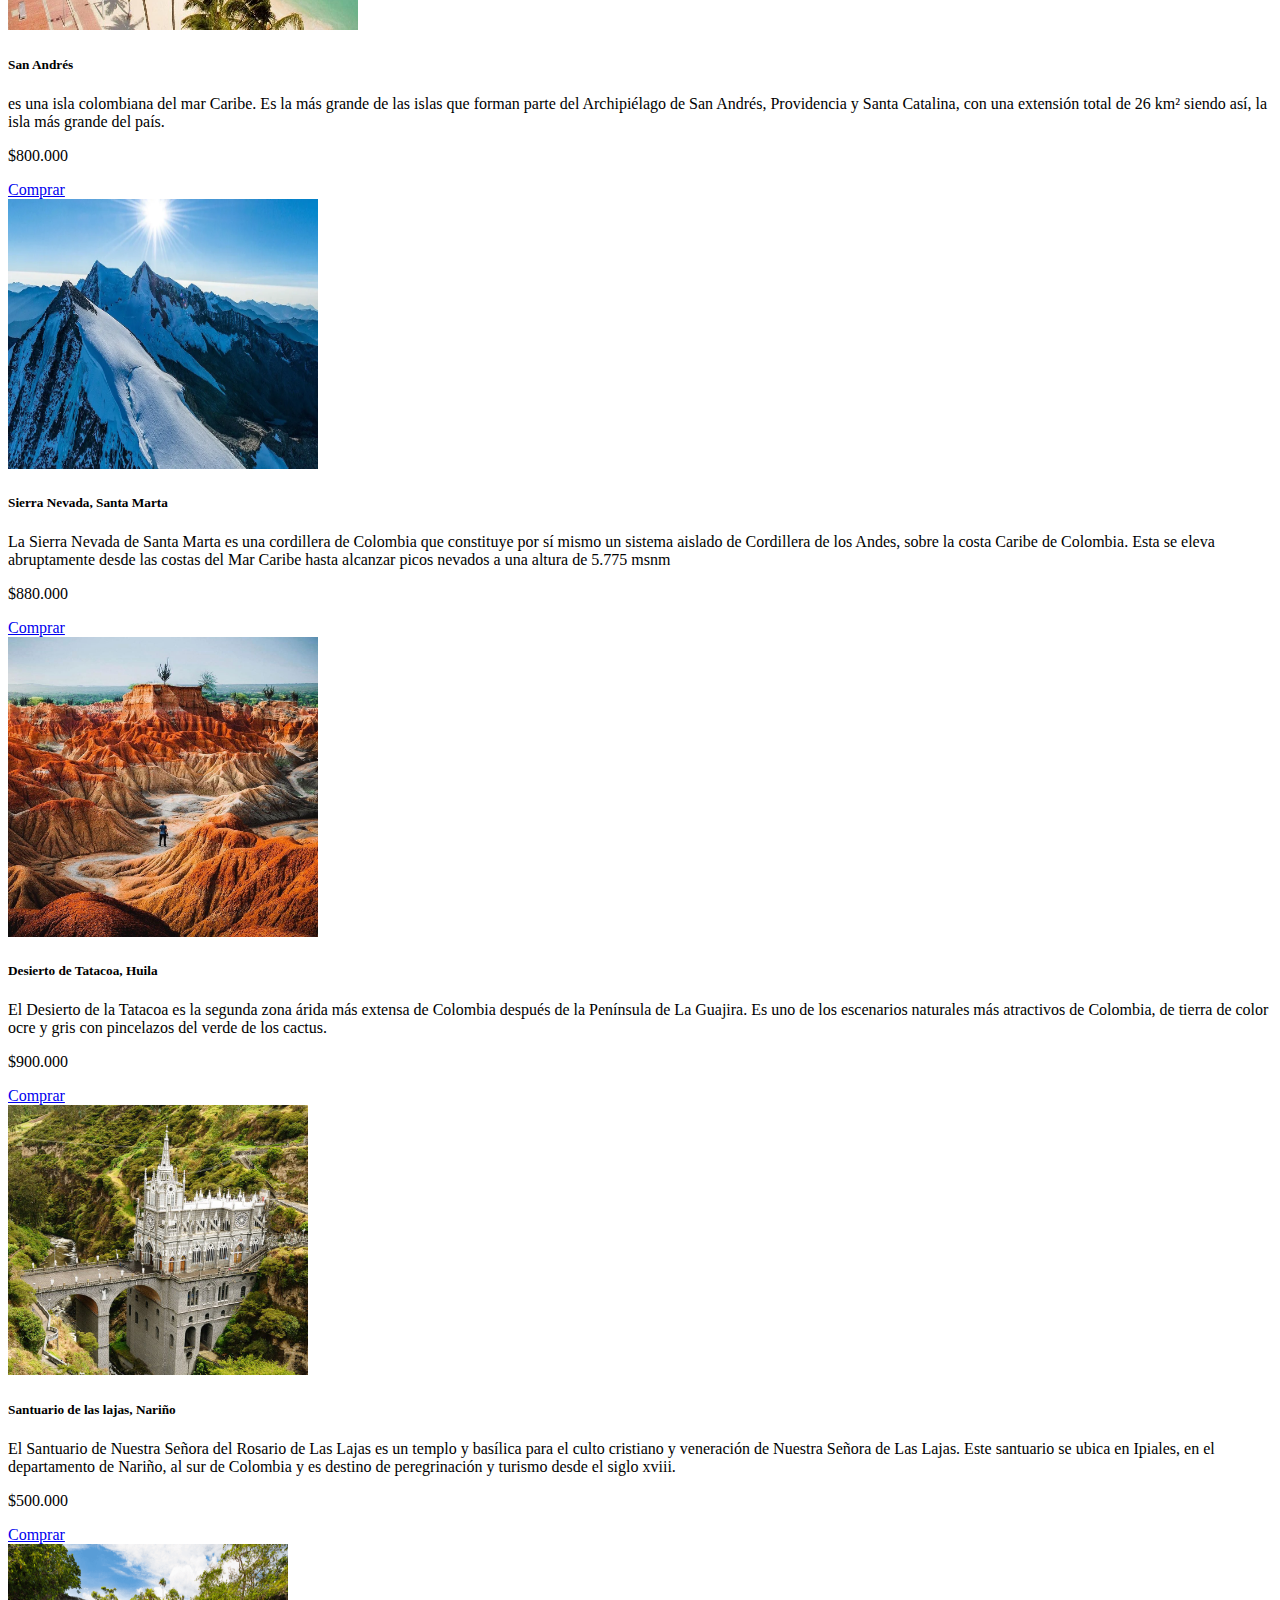
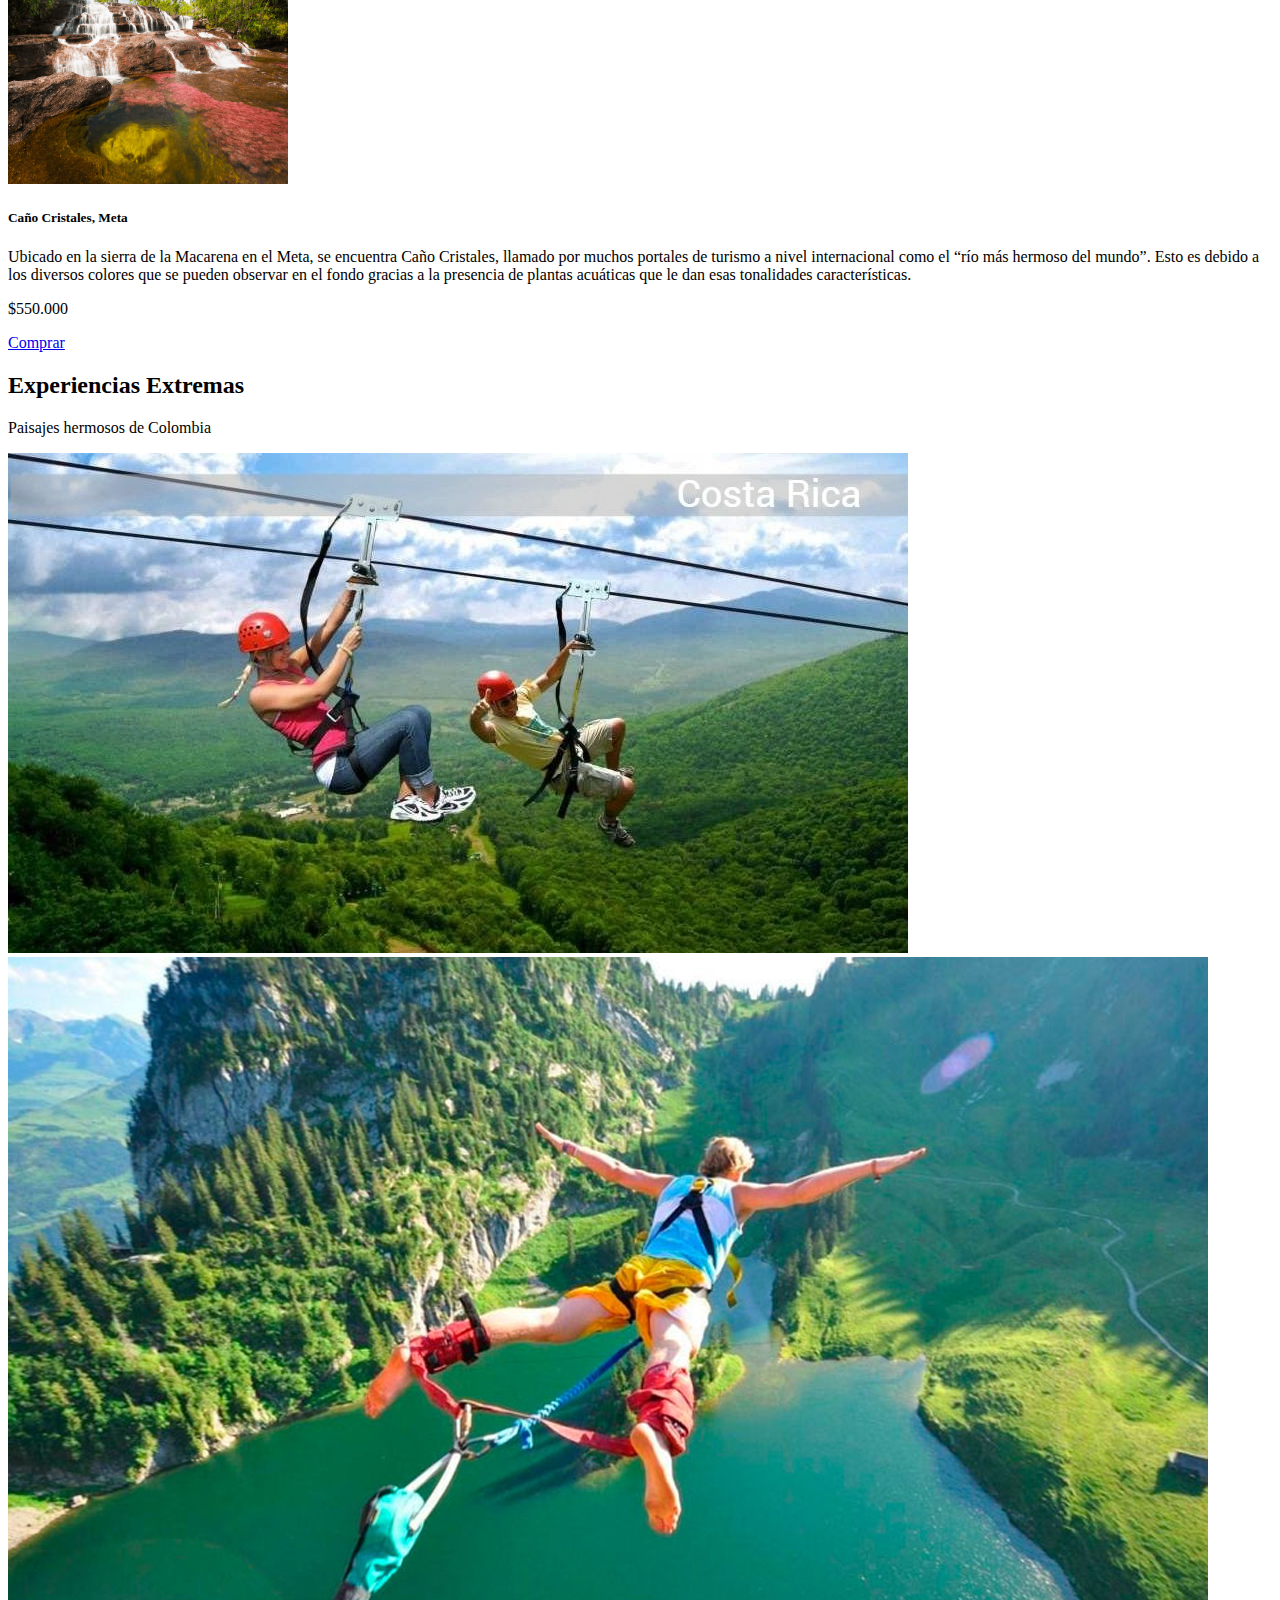
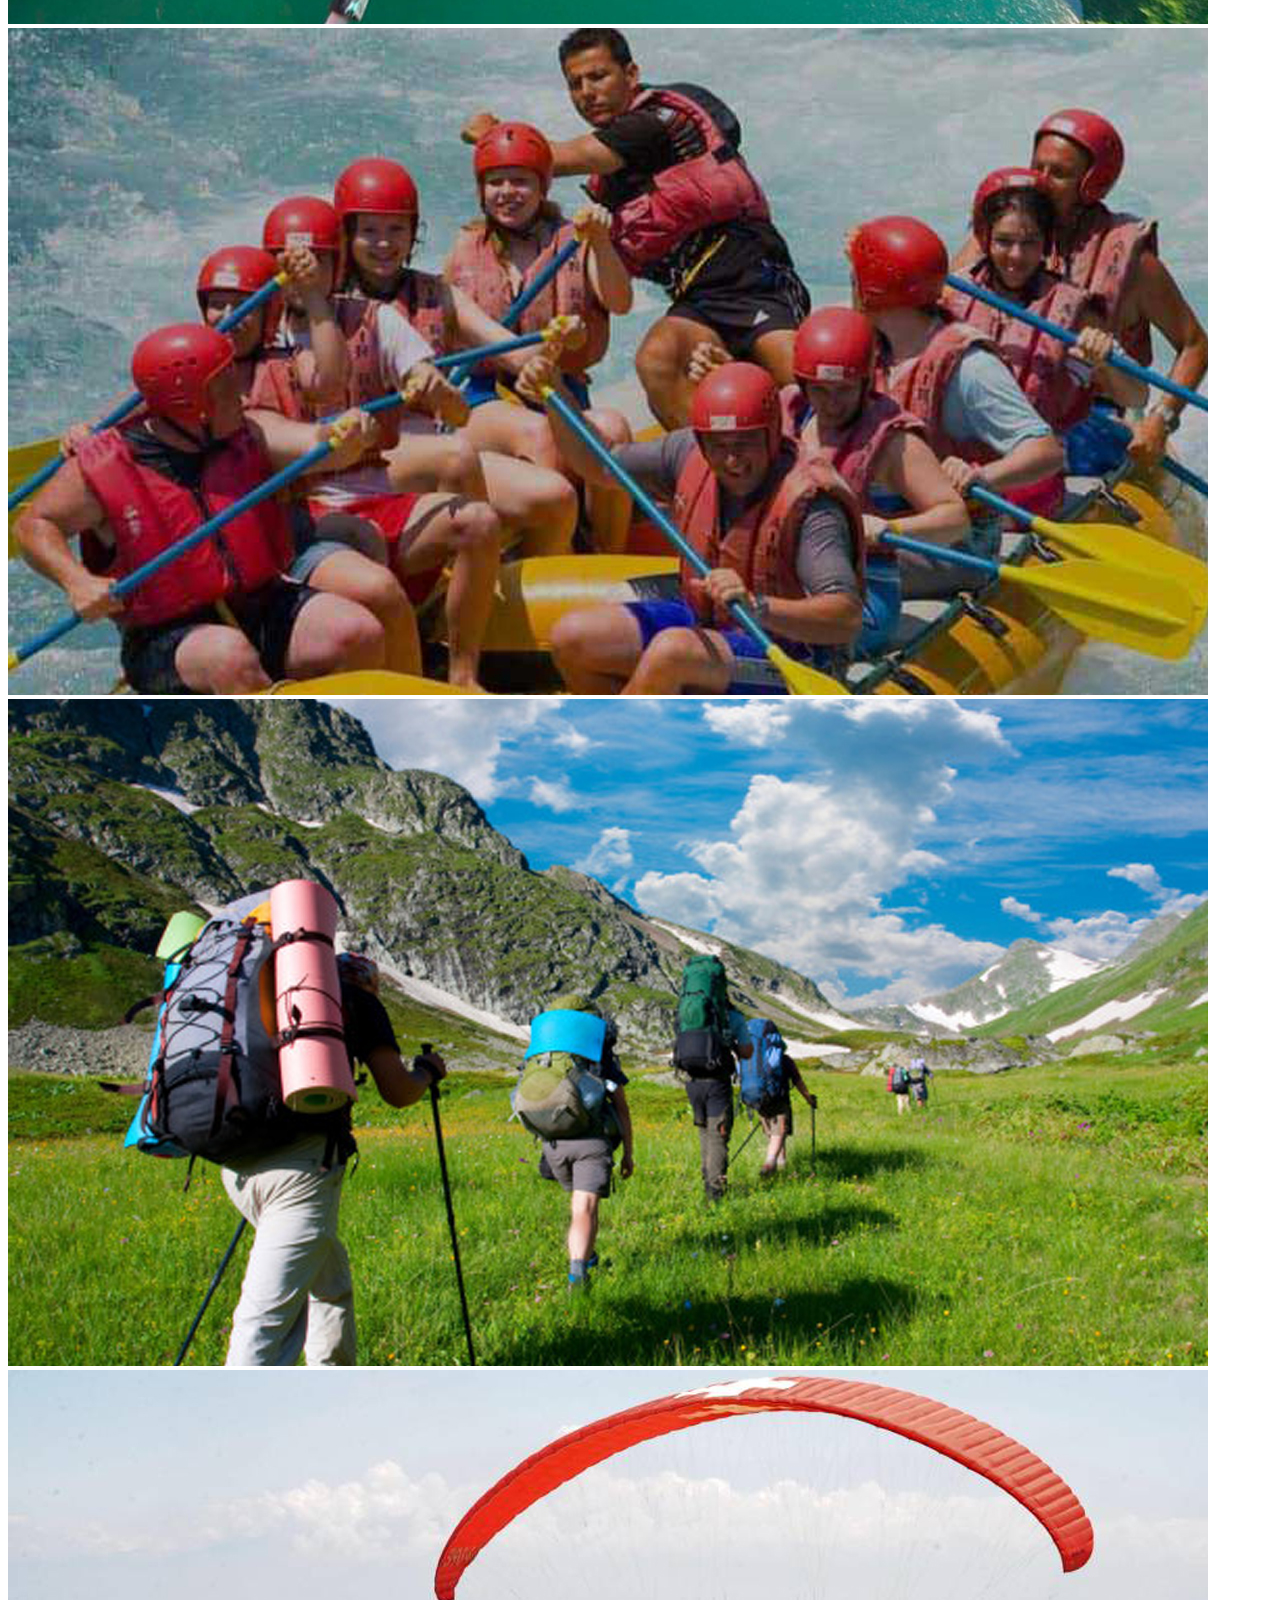
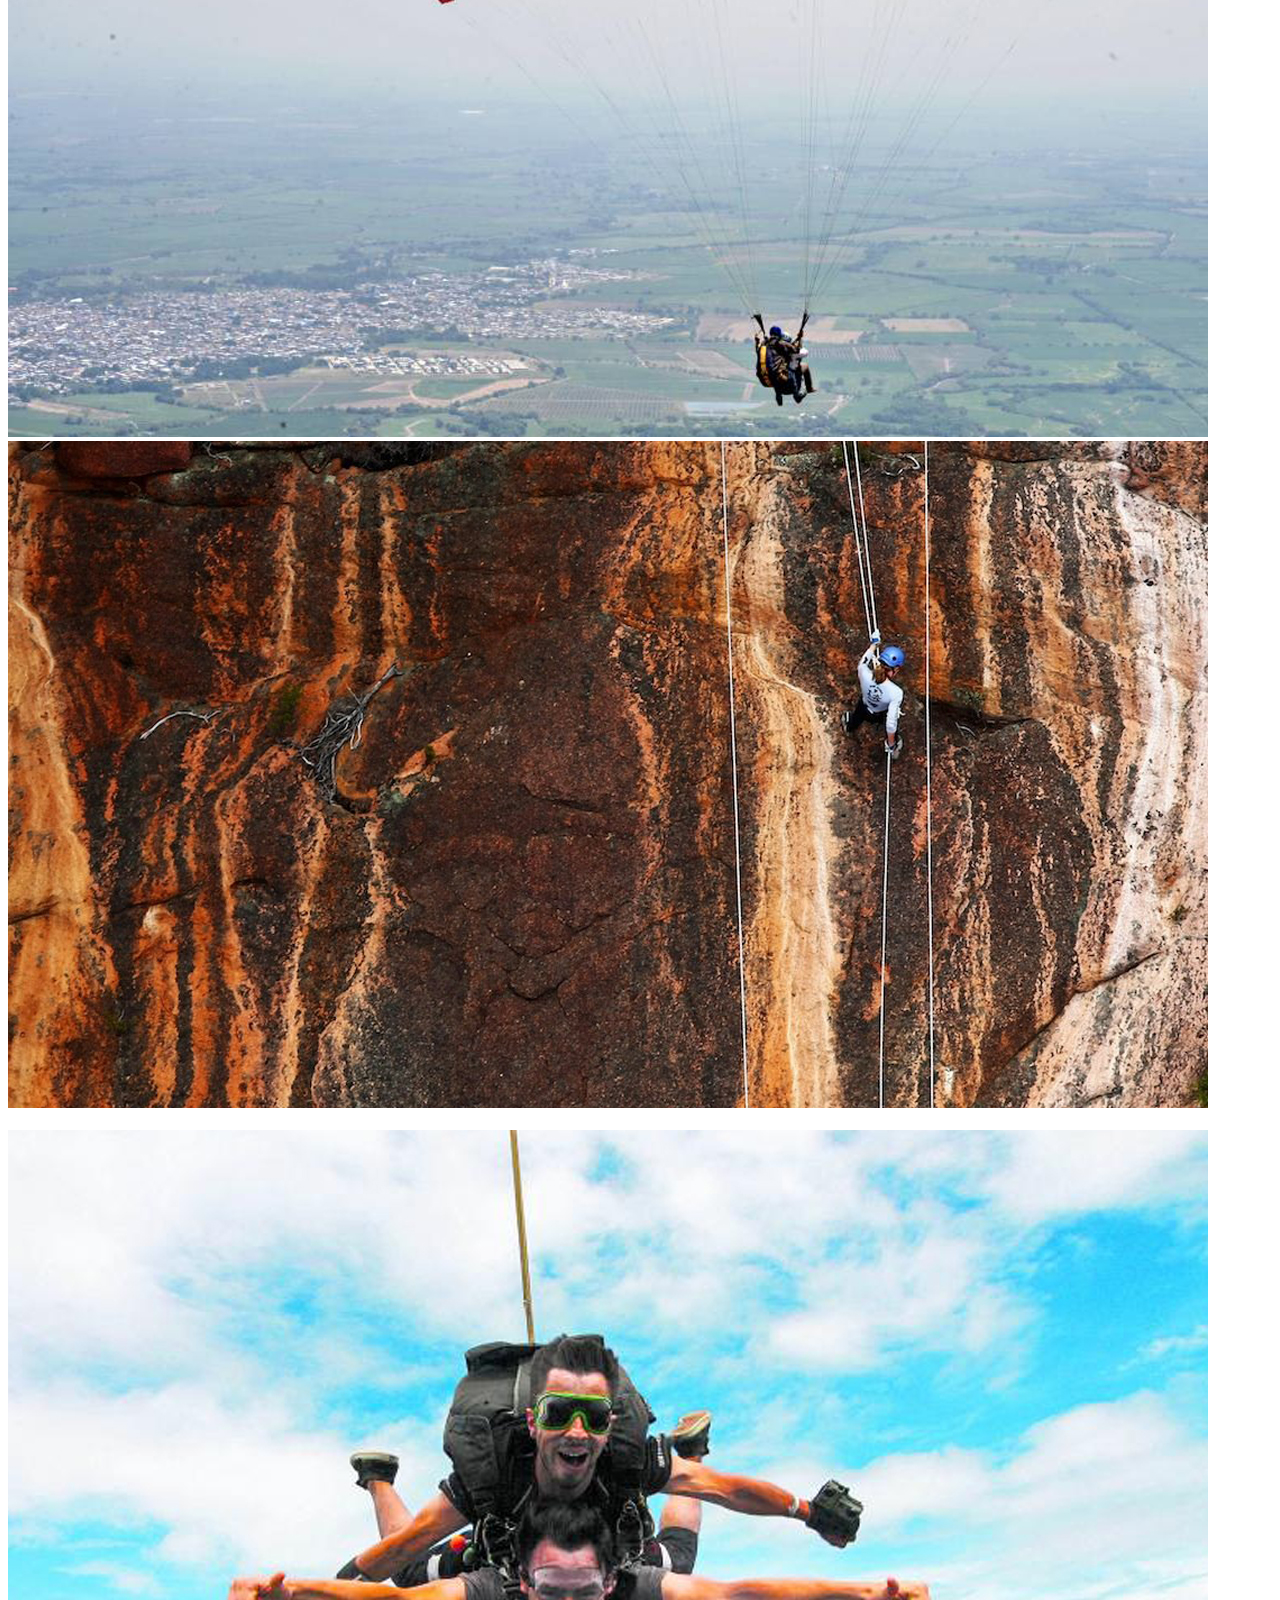
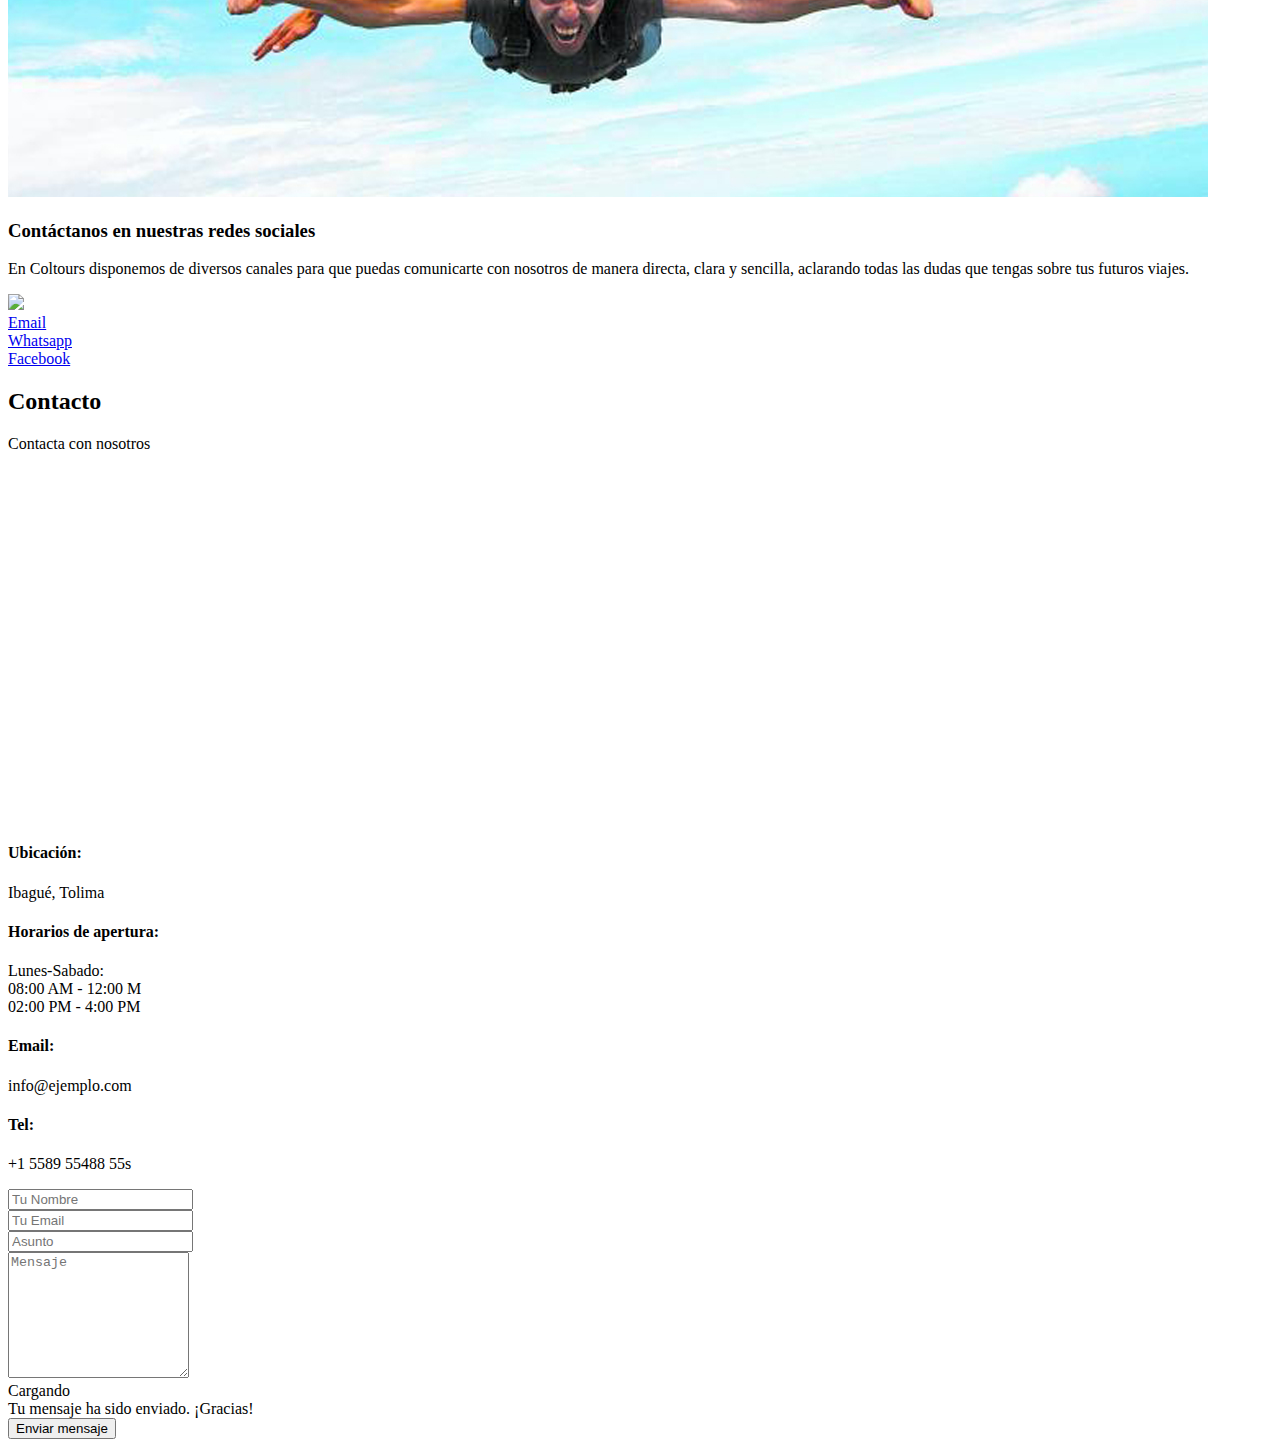
==== commit ab8cf1f3: "Creación de: Register.html, index.js, ServletUsuarioResgister y IUsuarioController" ====
--- a/src/main/webapp/index.html
+++ b/src/main/webapp/index.html
@@ -36,6 +36,7 @@
                             <li class="nav-item"><a class="nav-link" href="#gallery">Experiencias</a></li>
                             <li class="nav-item"><a class="nav-link" href="#reservas">Reservaciones</a></li>
                             <li class="nav-item"><a class="nav-link" href="#contact">Contacto</a></li>
+                            <li class="nav-item"><a class="nav-link" href="login.html">Loguin</a></li>
                         </ul>
                     </div>
                 </div>
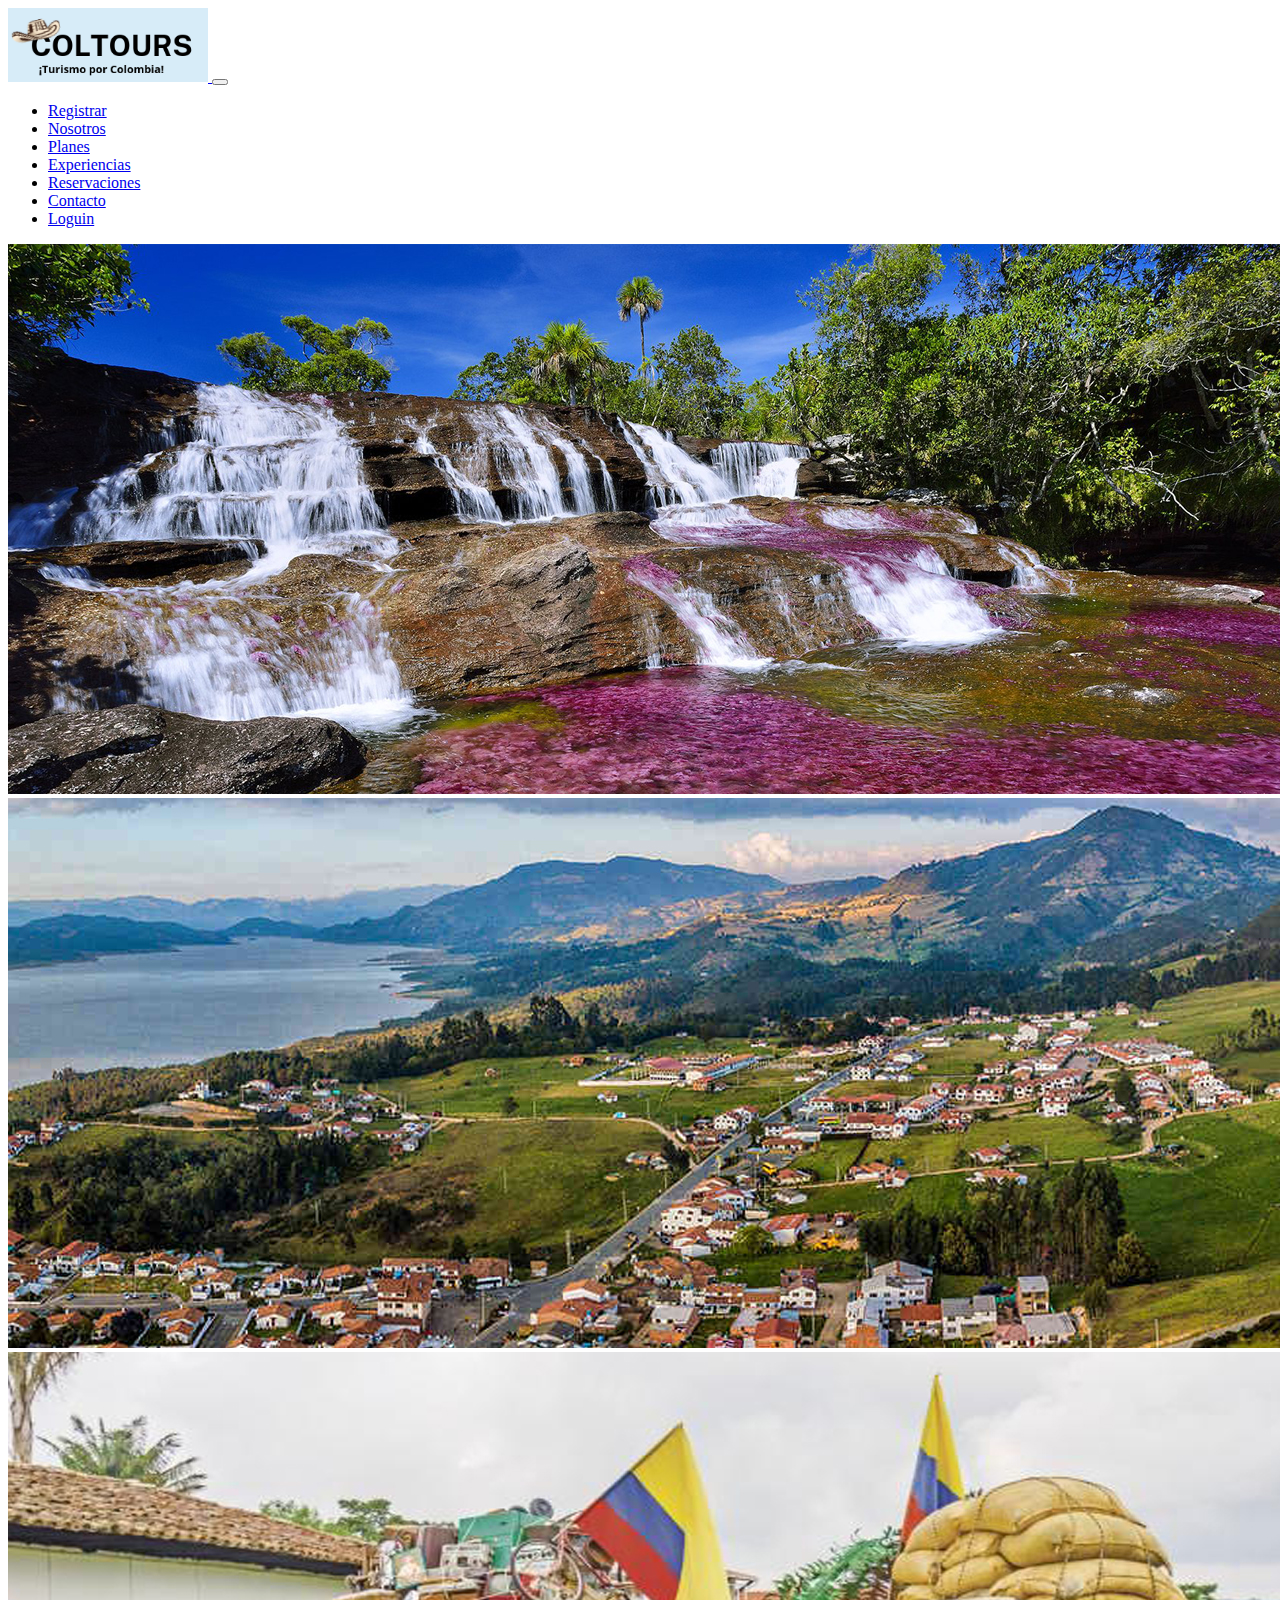
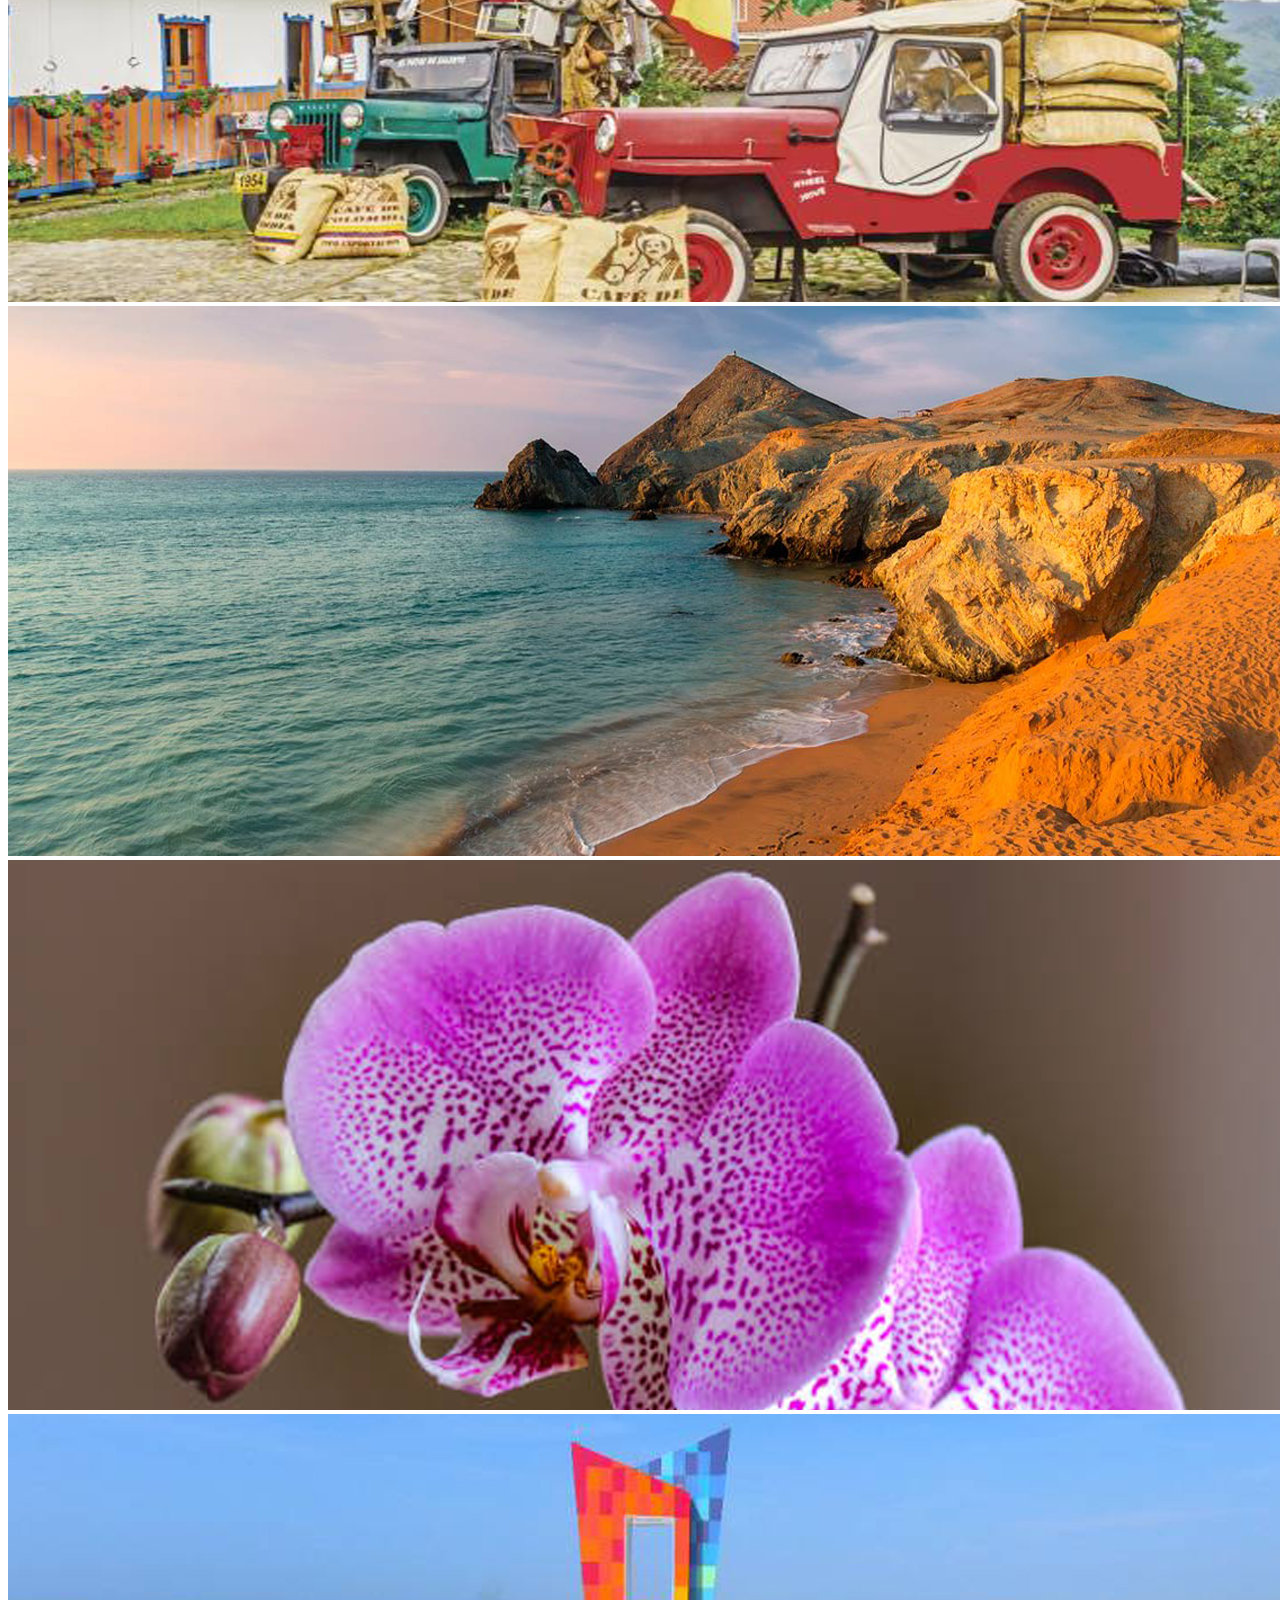
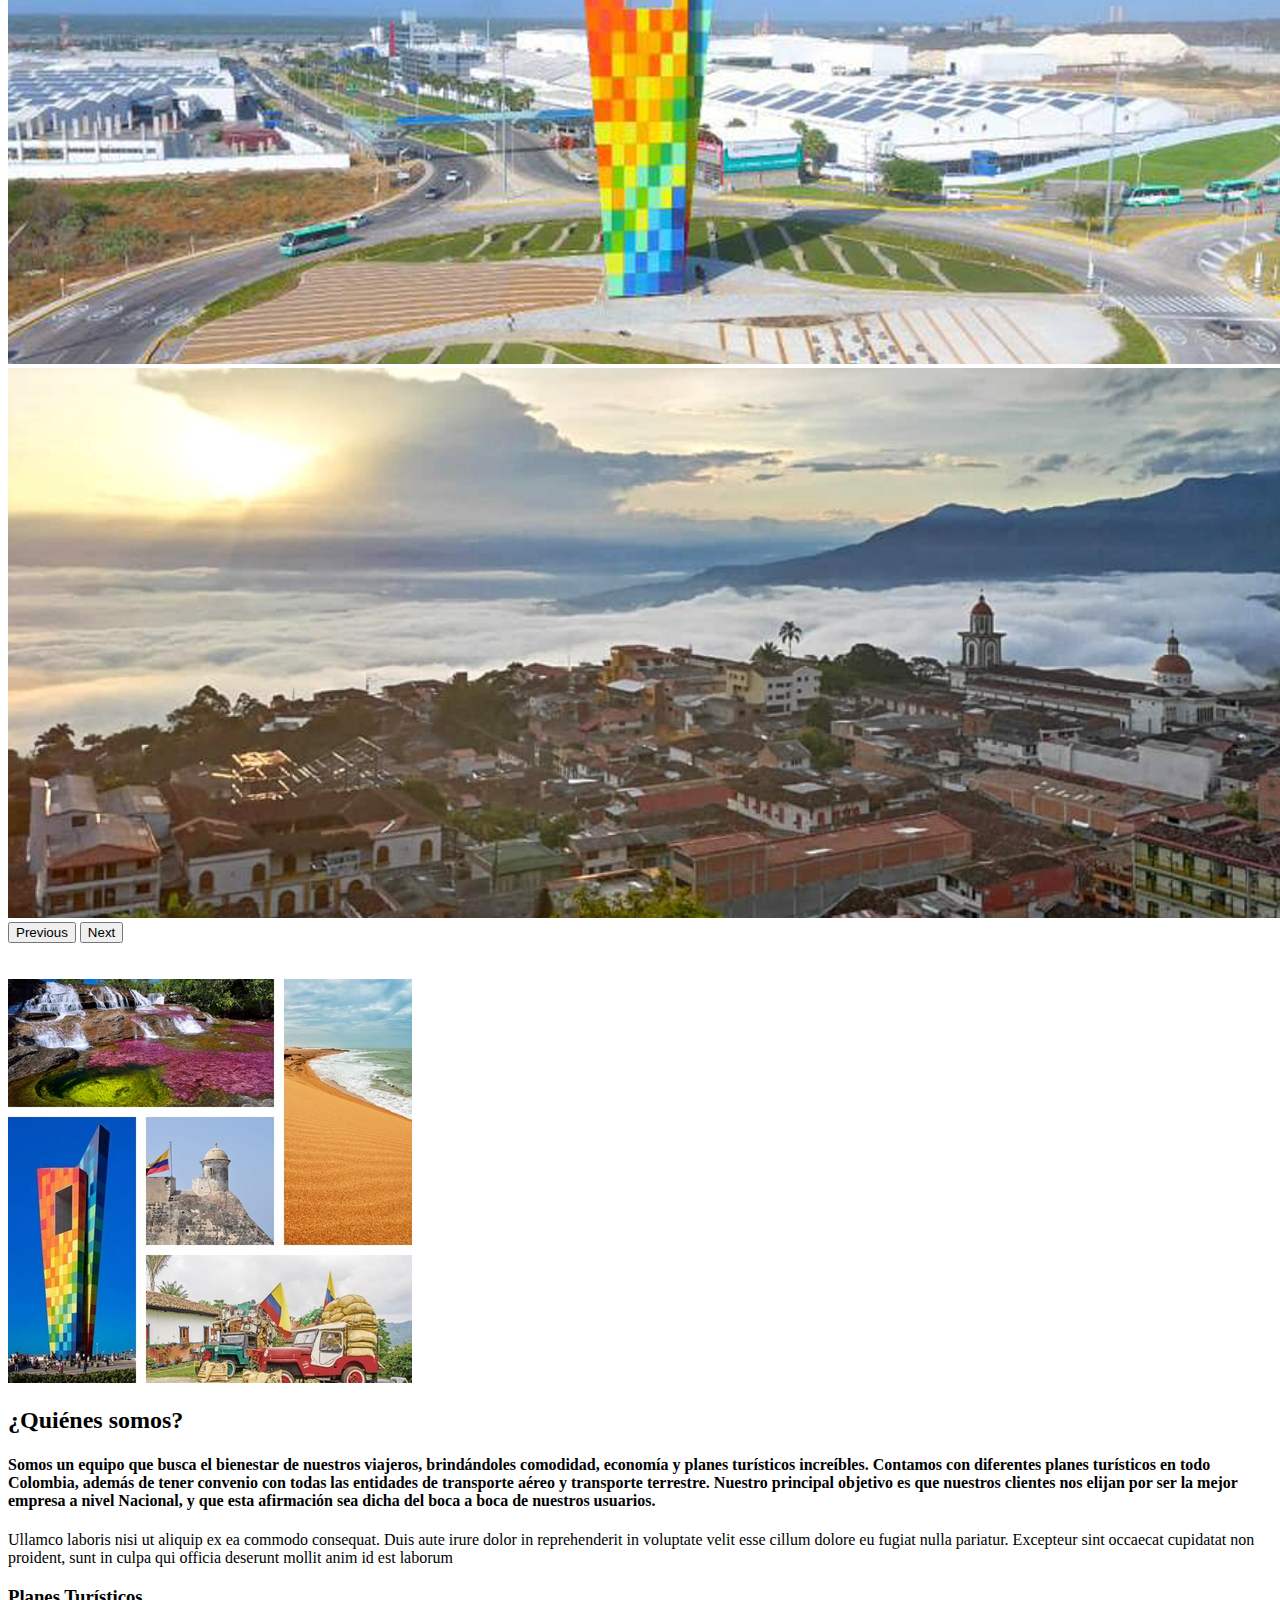
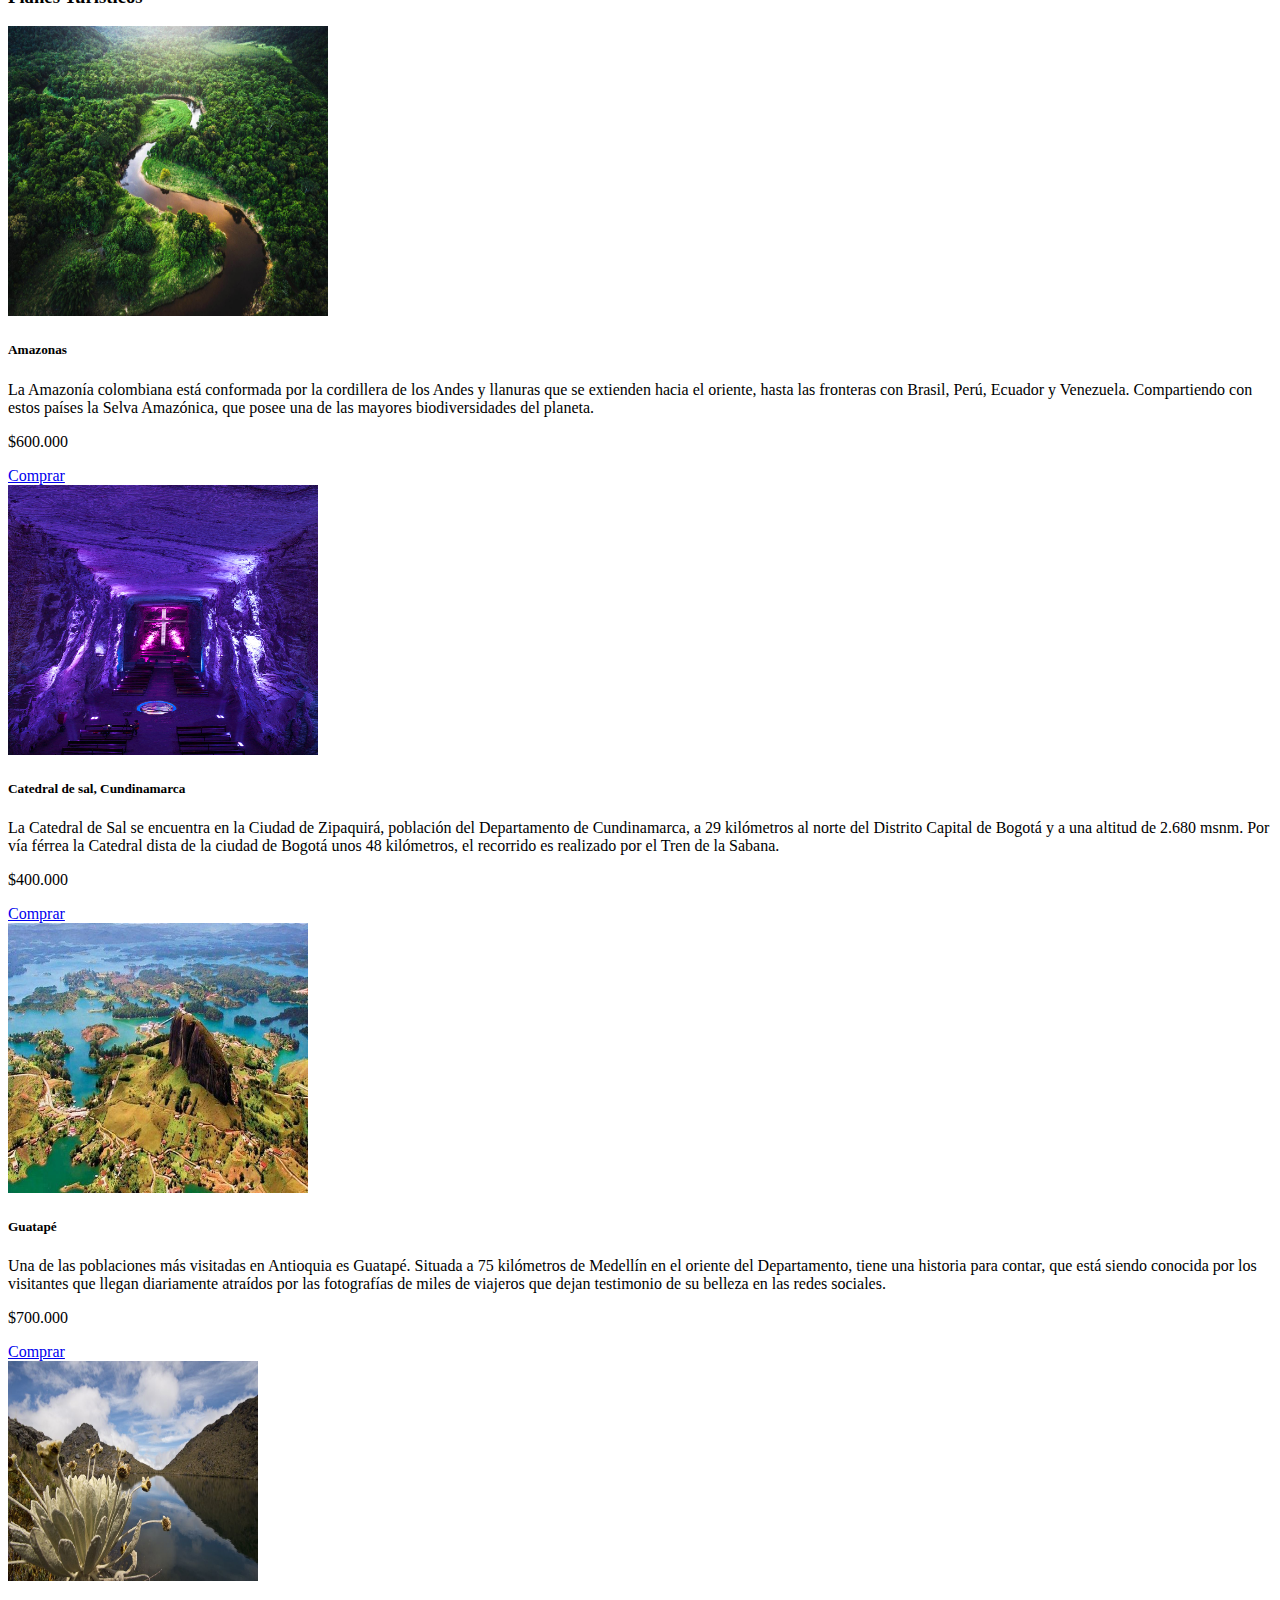
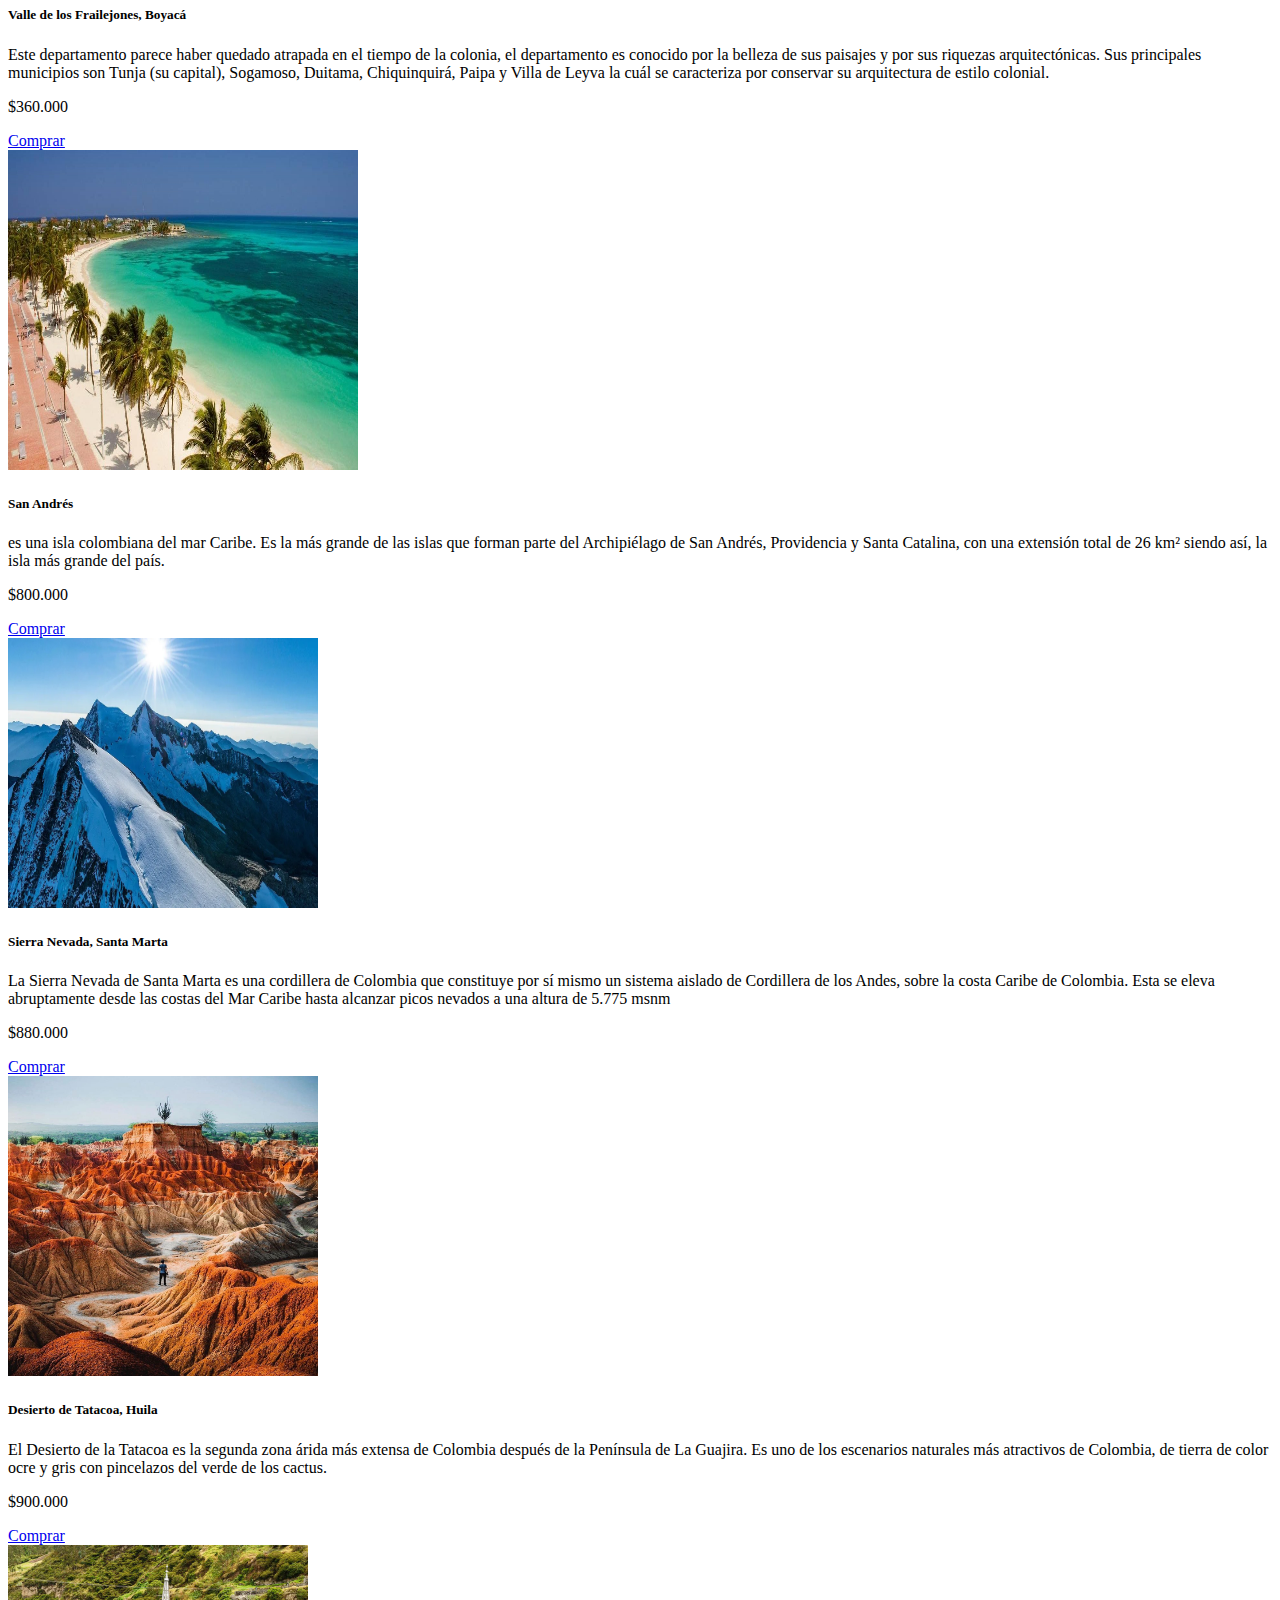
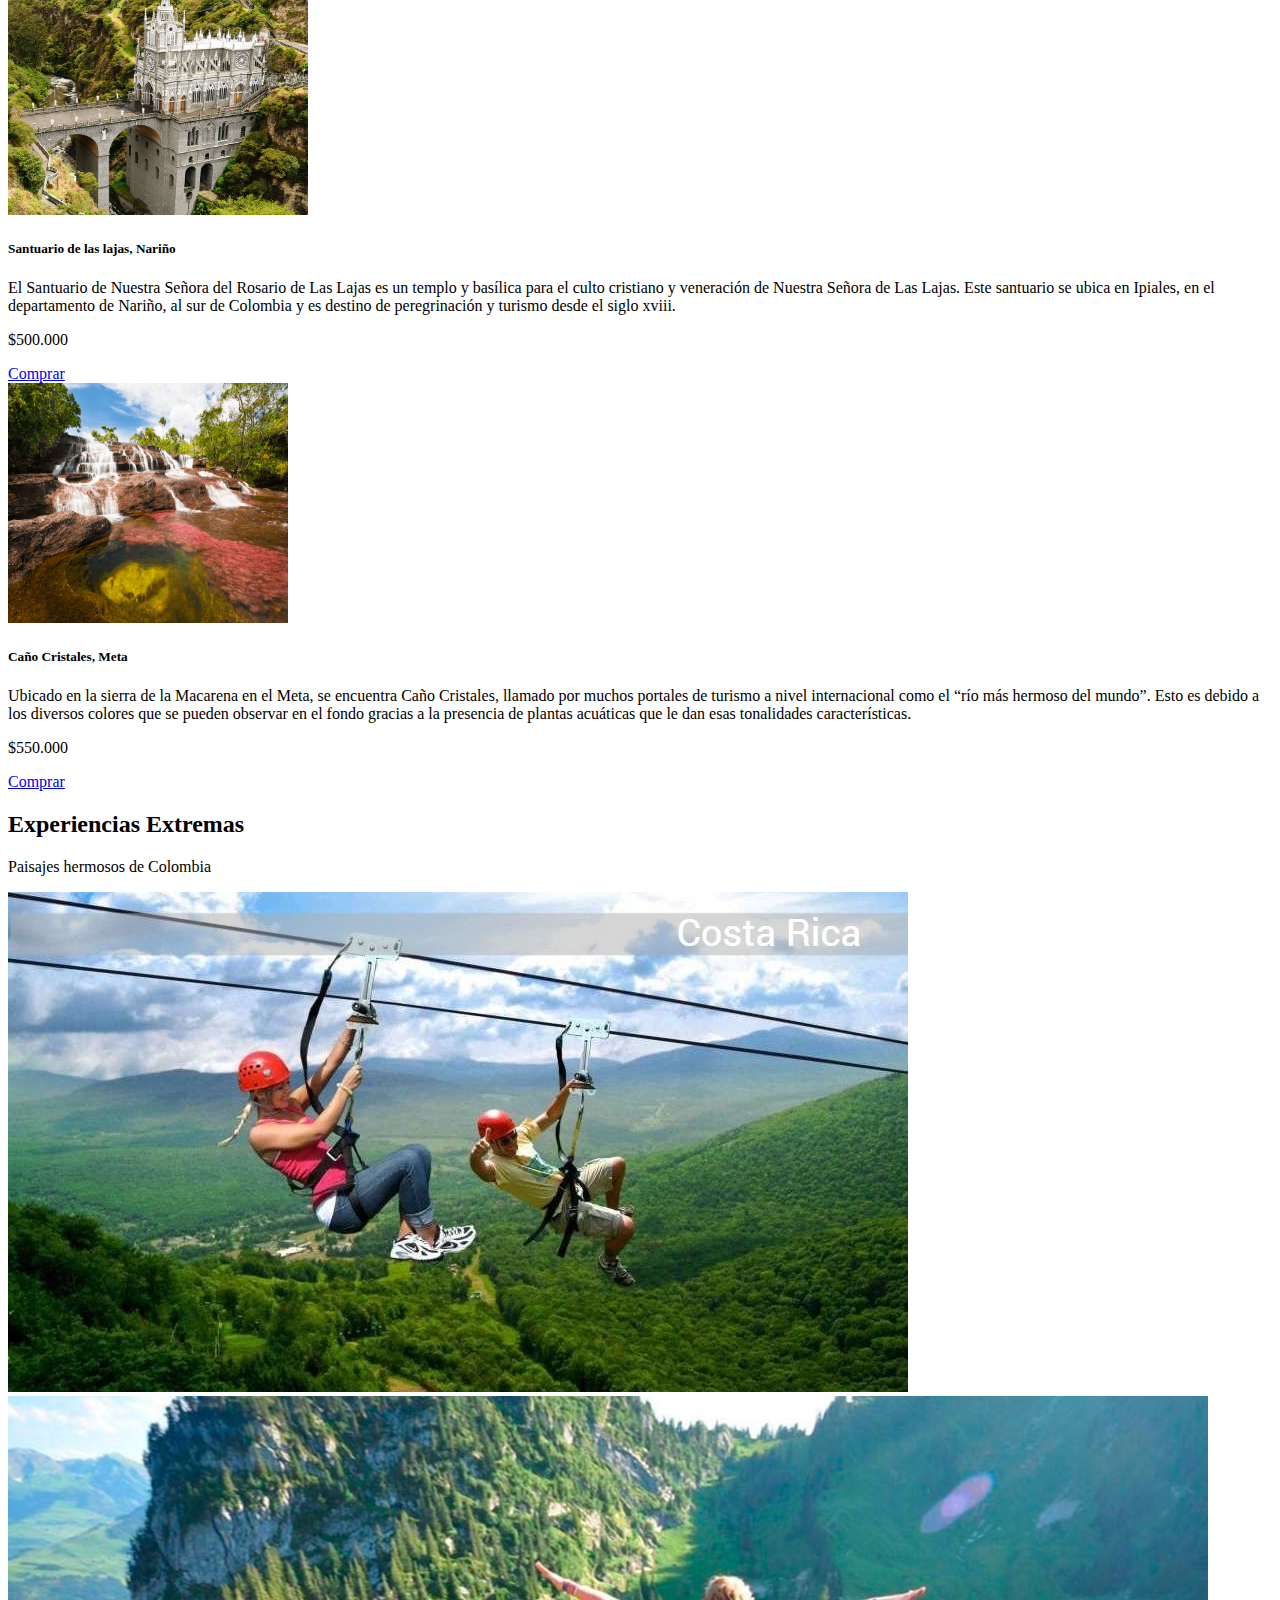
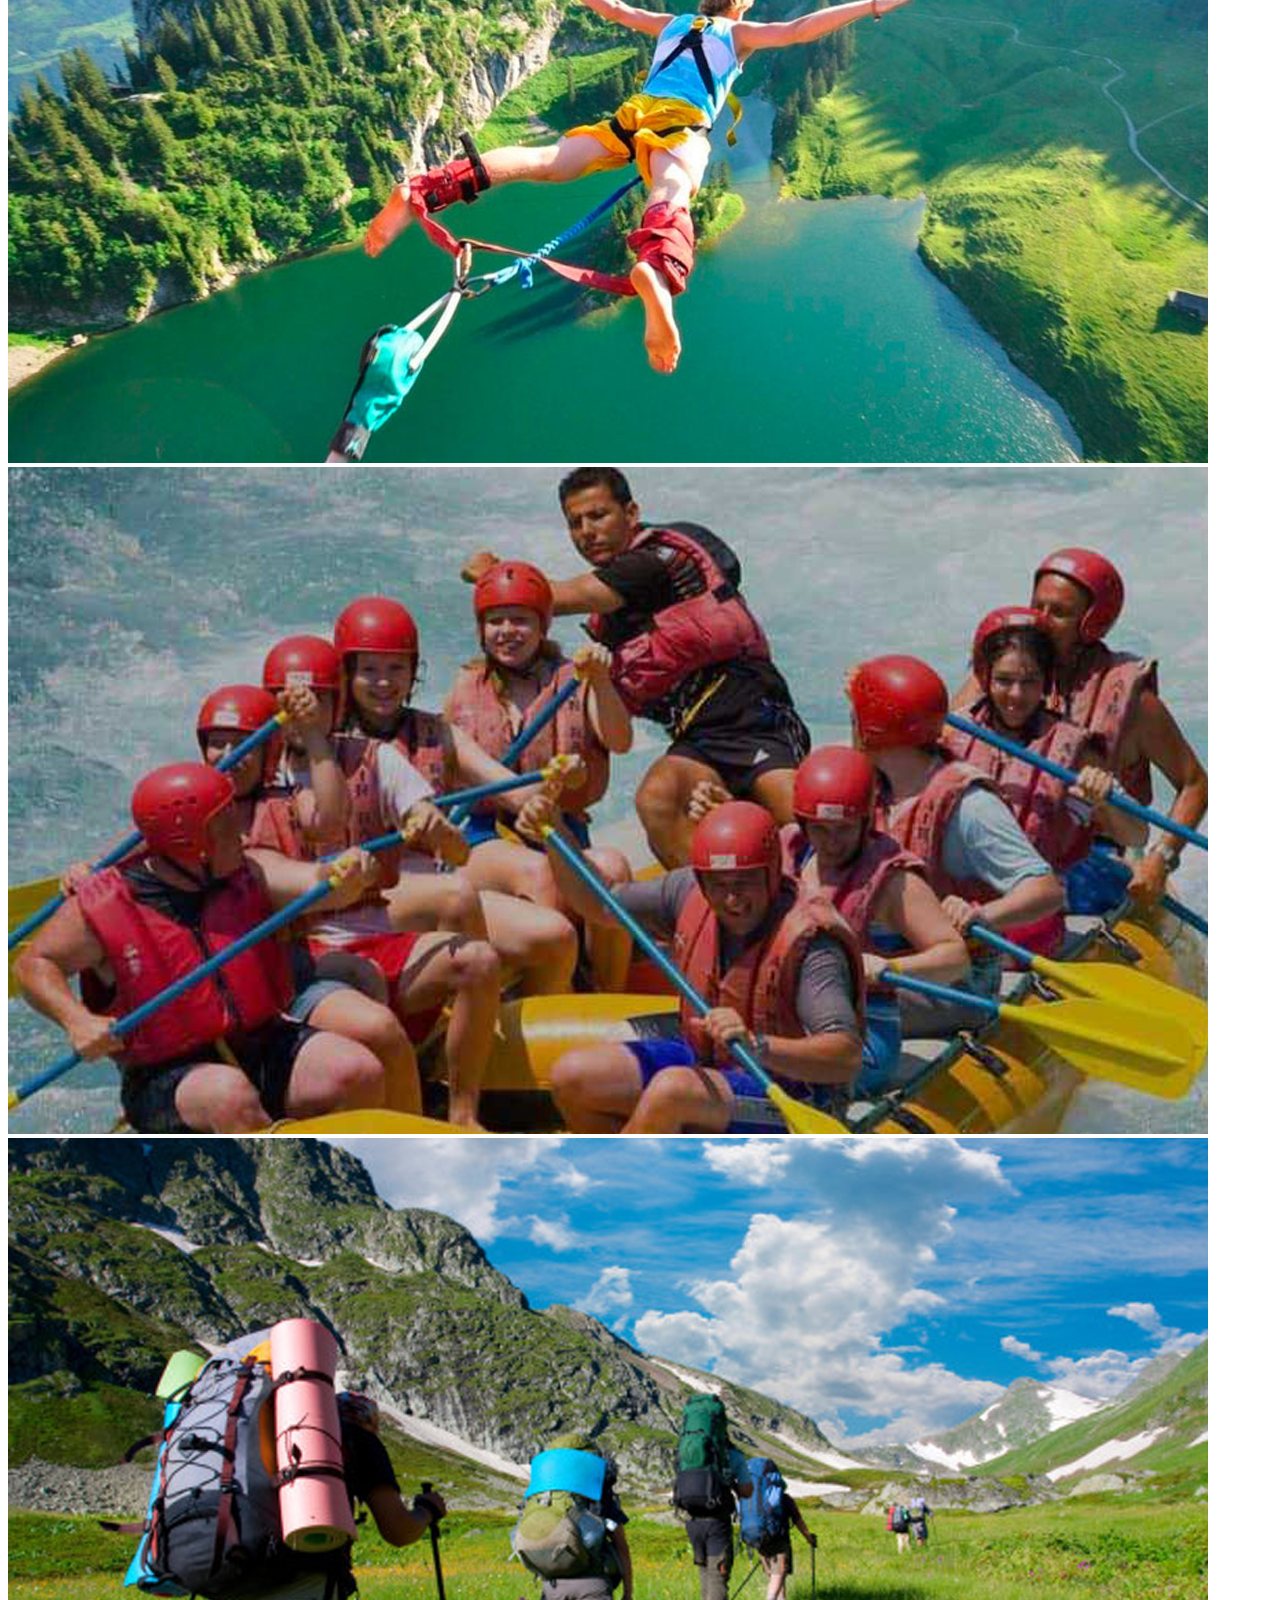
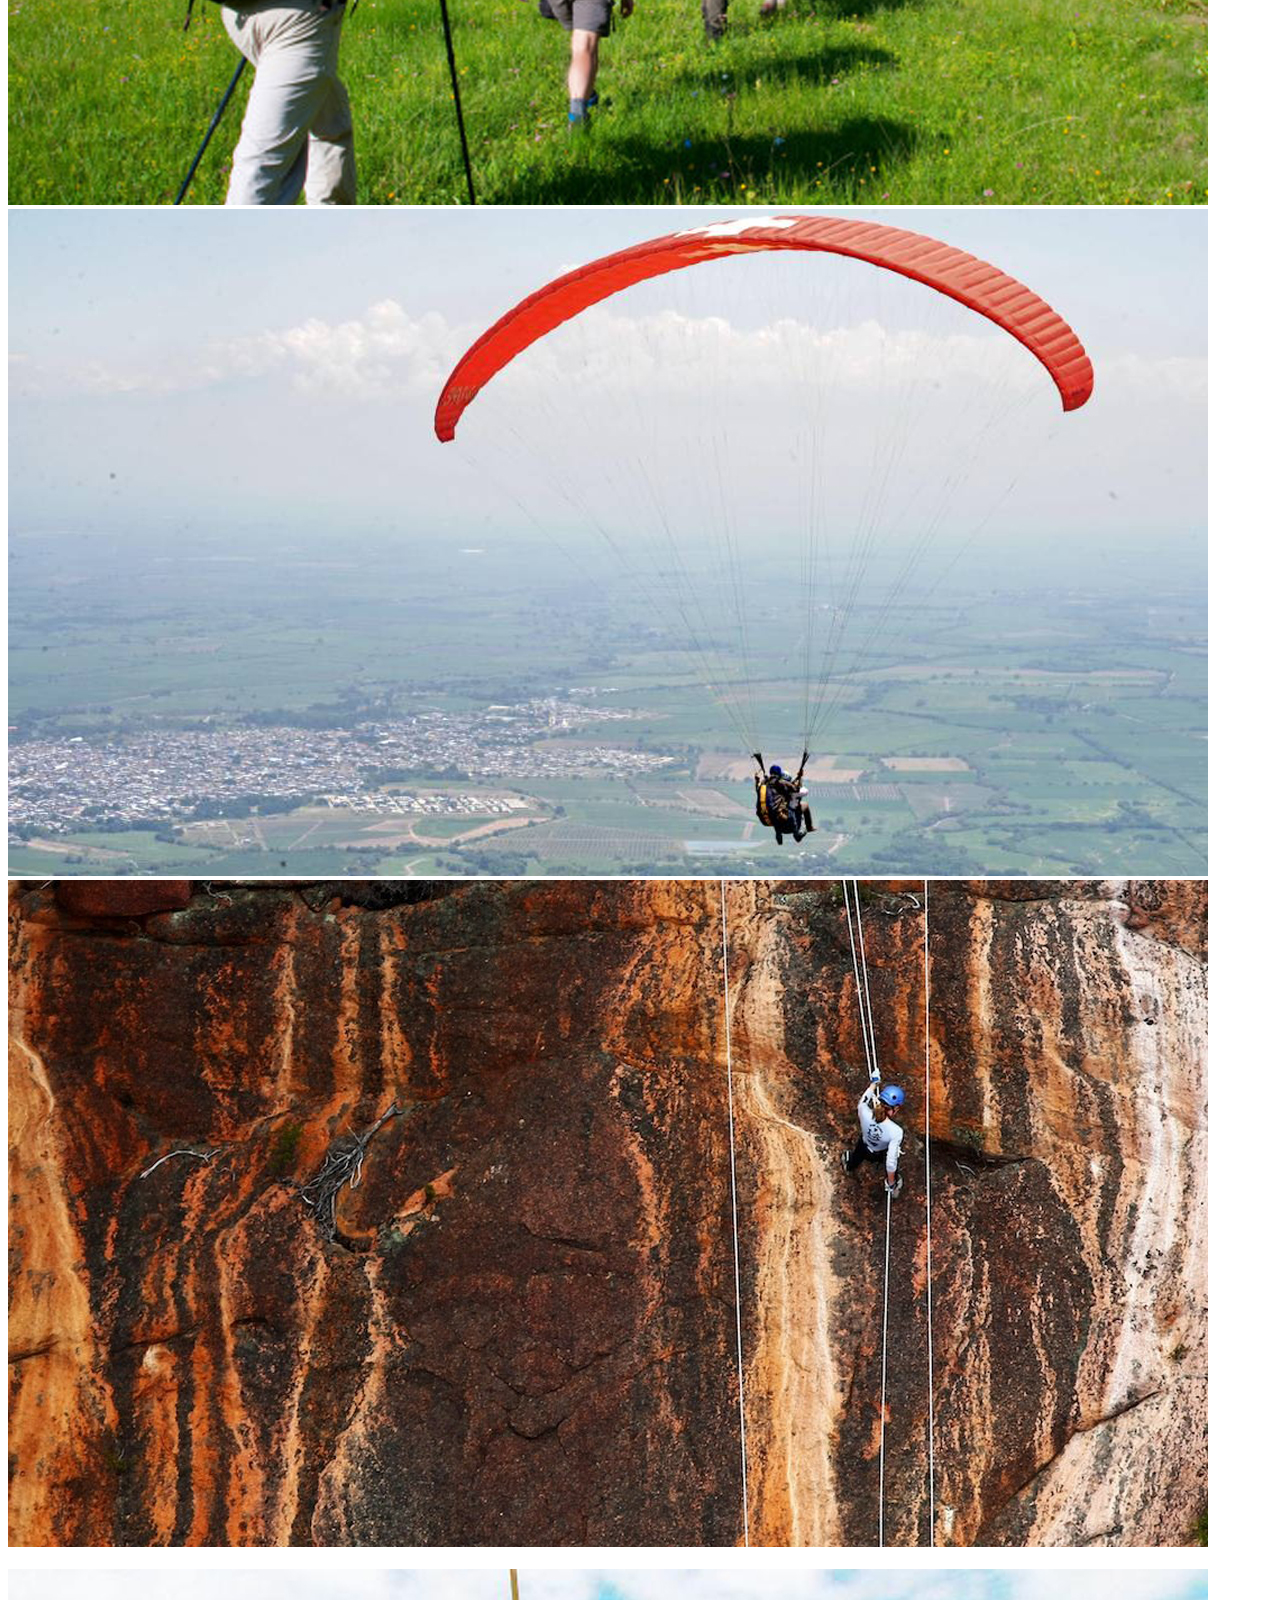
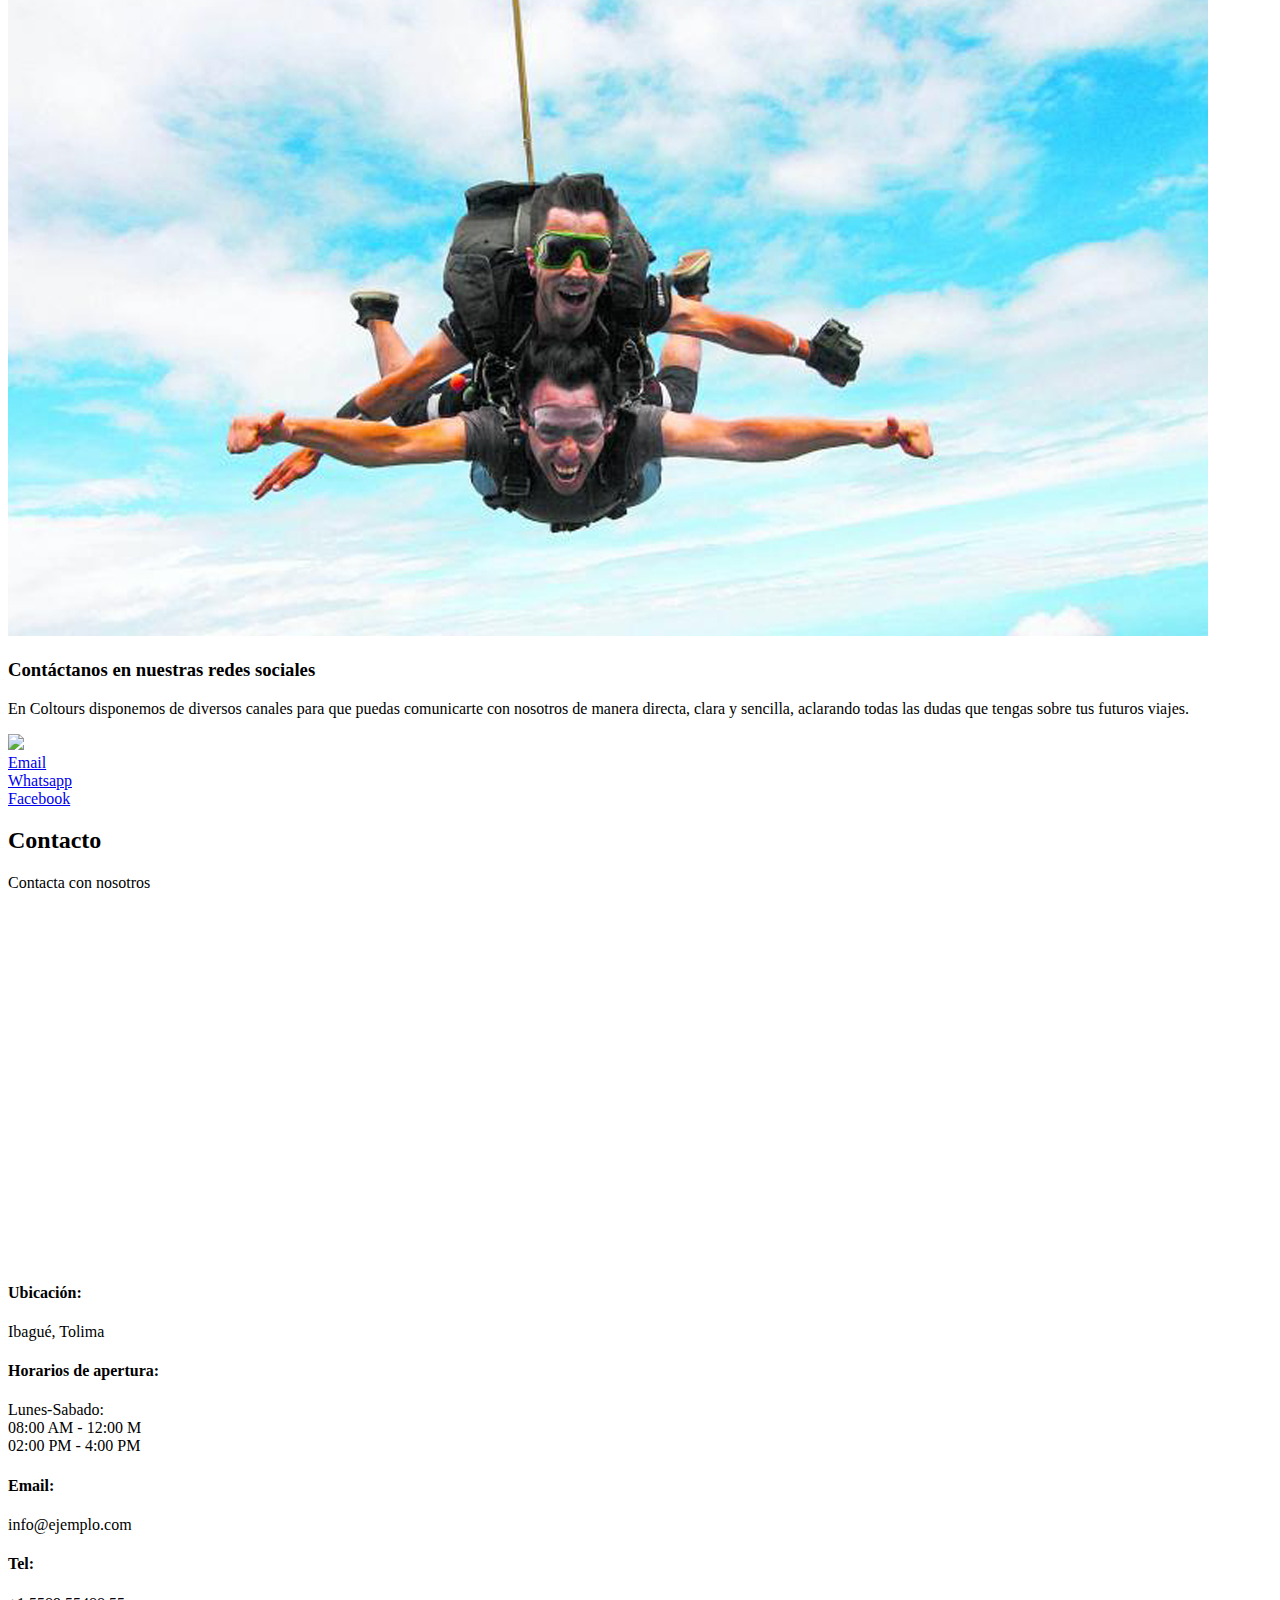
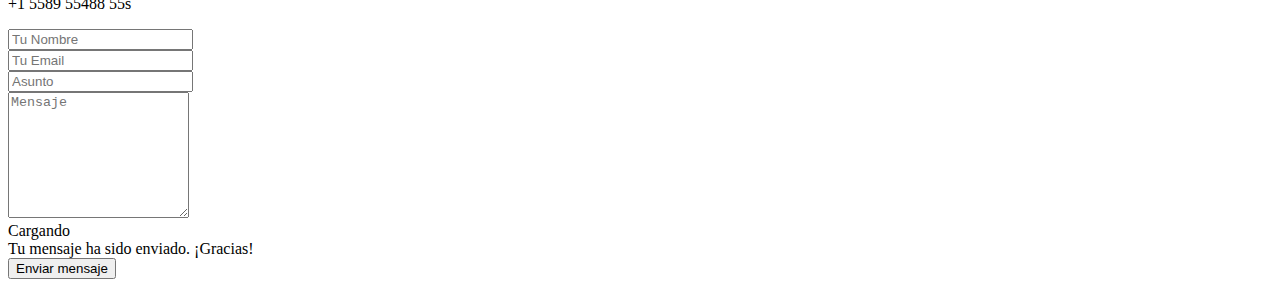
==== commit 0294e5fd: "Creación de home, ServletUsuarioRegister, UsuarioController" ====
--- a/src/main/webapp/index.html
+++ b/src/main/webapp/index.html
@@ -11,6 +11,7 @@
     </head>
     <body>
         
+        
               <nav class="navbar navbar-expand-sm navbar-dark bg-info">
                 <div class="container-fluid">
                     <a class="navbar-brand" href="#">
@@ -31,7 +32,7 @@
                         <ul class="navbar-nav ml-auto">
 
                             <li class="nav-item"><a class="nav-link active" href="#registro">Registrar</a></li>
-                            <li class="nav-item"><a class="nav-link" href="#Nosotros">Nosotros</a></li>
+                            <li class="nav-item"><a class="nav-link" href="#about">Nosotros</a></li>
                             <li class="nav-item"><a class="nav-link" href="#coltours">Planes</a></li>
                             <li class="nav-item"><a class="nav-link" href="#gallery">Experiencias</a></li>
                             <li class="nav-item"><a class="nav-link" href="#reservas">Reservaciones</a></li>
@@ -80,9 +81,36 @@
         
         <!--NOSOTROS-->
         <div class="nosotros" id="Nosotros">
-            <h2 class="text-center pb-5 pt-5 h1">¿Quiénes somos?</h2>
-            <FONT SIZE=5> <p class="parrafo">Somos un equipo que busca el bienestar de nuestros viajeros, brindándoles comodidad, economía y planes turísticos increíbles. Contamos con diferentes planes turísticos en todo Colombia, además de tener convenio con todas las entidades de transporte aéreo y transporte terrestre. Nuestro principal objetivo es que nuestros clientes nos elijan  por ser la mejor empresa a nivel Nacional, y que esta afirmación sea dicha del boca a boca de nuestros usuarios.</p></font>
-        </div>
+         <br><br>
+        </div>
+        
+        <!-- ======= About Section ======= -->
+    <section id="about" class="about">
+      <div class="container" data-aos="fade-up">
+
+        <div class="row">
+          <div class="col-lg-6 order-1 order-lg-2" data-aos="zoom-in" data-aos-delay="100">
+            <div class="about-img">    
+              <img src="./img/bg-login.jpg" alt="">
+            </div>
+          </div>
+          <div class="col-lg-6 pt-4 pt-lg-0 order-2 order-lg-1 content">
+            <h2>¿Quiénes somos?</h2>
+            <h4><p align="left" class="fst-italic">
+              Somos un equipo que busca el bienestar de nuestros viajeros, brindándoles comodidad, economía y planes turísticos increíbles. Contamos con diferentes planes turísticos en todo Colombia, además de tener convenio con todas las entidades de transporte aéreo y transporte terrestre. Nuestro principal objetivo es que nuestros clientes nos elijan  por ser la mejor empresa a nivel Nacional, y que esta afirmación sea dicha del boca a boca de nuestros usuarios.
+            </p></h4>
+            
+            <p>
+              Ullamco laboris nisi ut aliquip ex ea commodo consequat. Duis aute irure dolor in reprehenderit in voluptate
+              velit esse cillum dolore eu fugiat nulla pariatur. Excepteur sint occaecat cupidatat non proident, sunt in
+              culpa qui officia deserunt mollit anim id est laborum
+            </p>
+          </div>
+        </div>
+
+      </div>
+    </section><!-- End About Section -->
+        
 
         <!--PLANES-->
     <div id="coltours">
